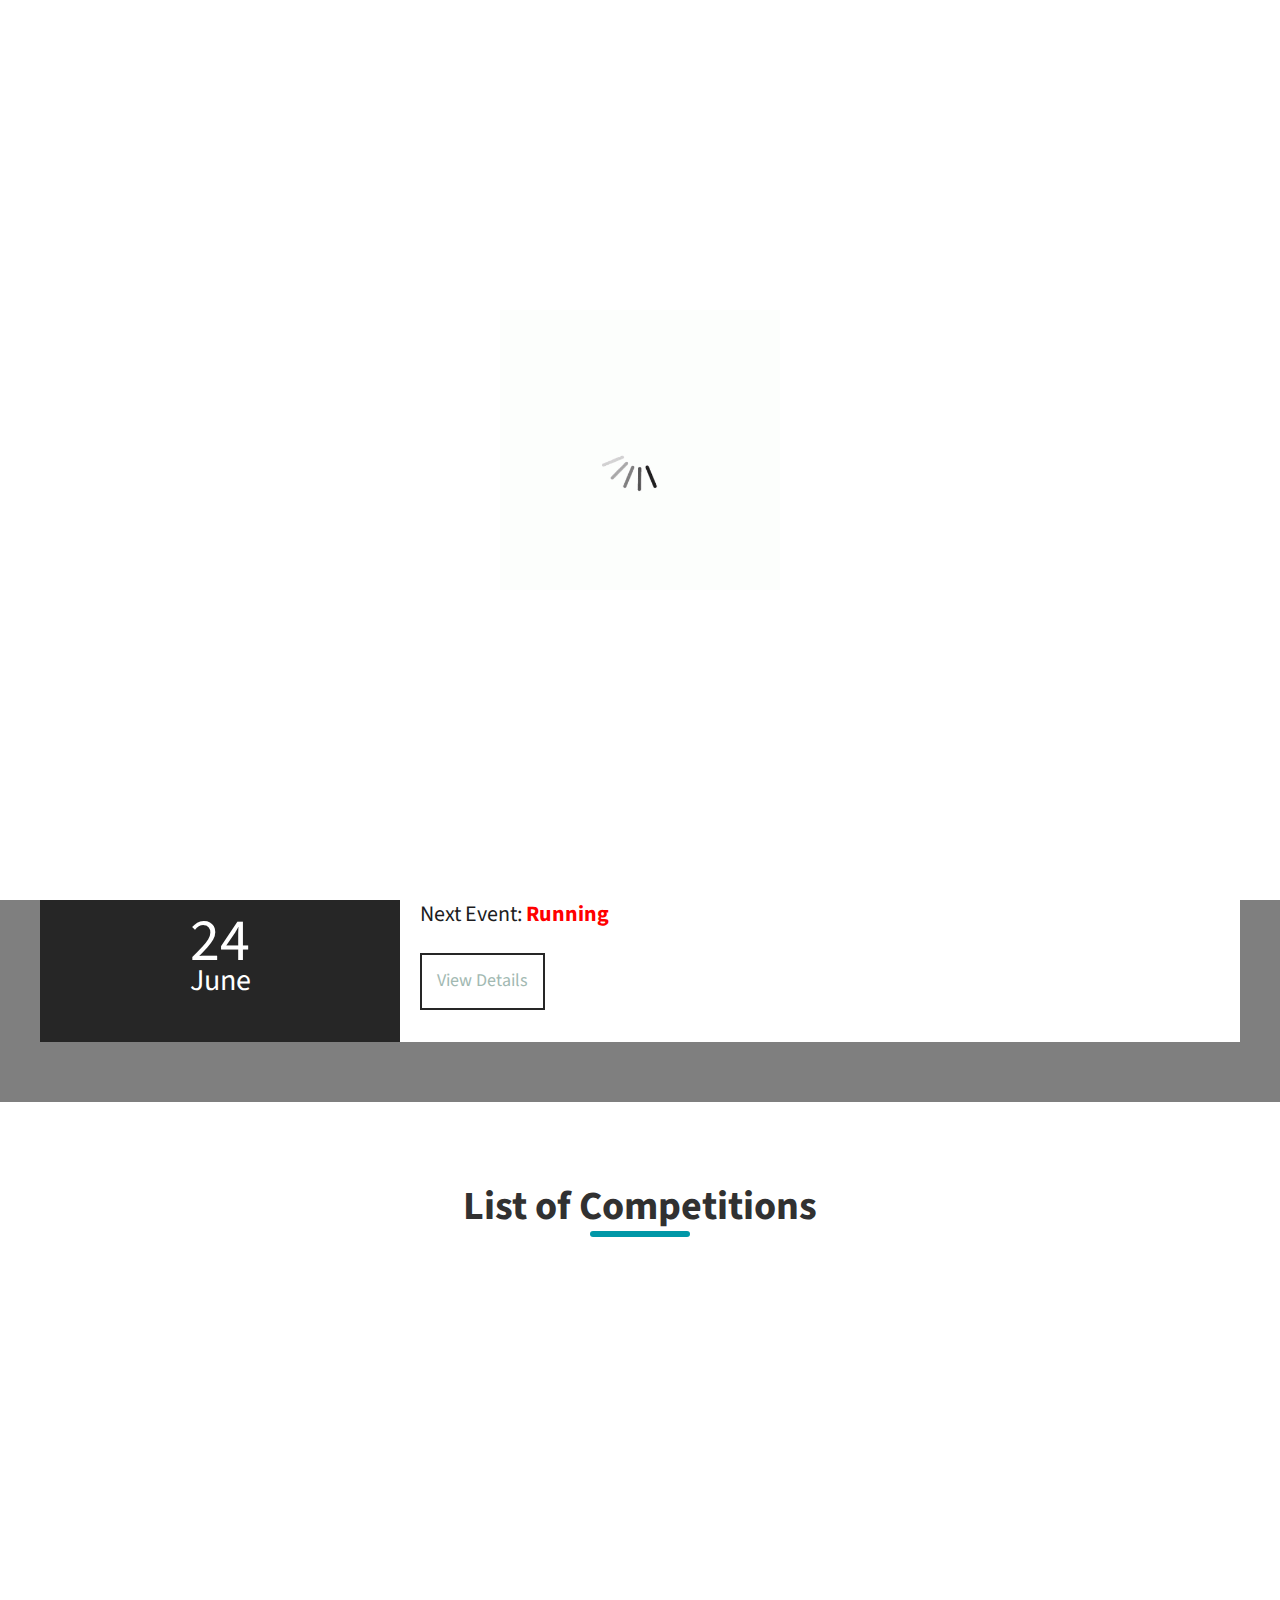
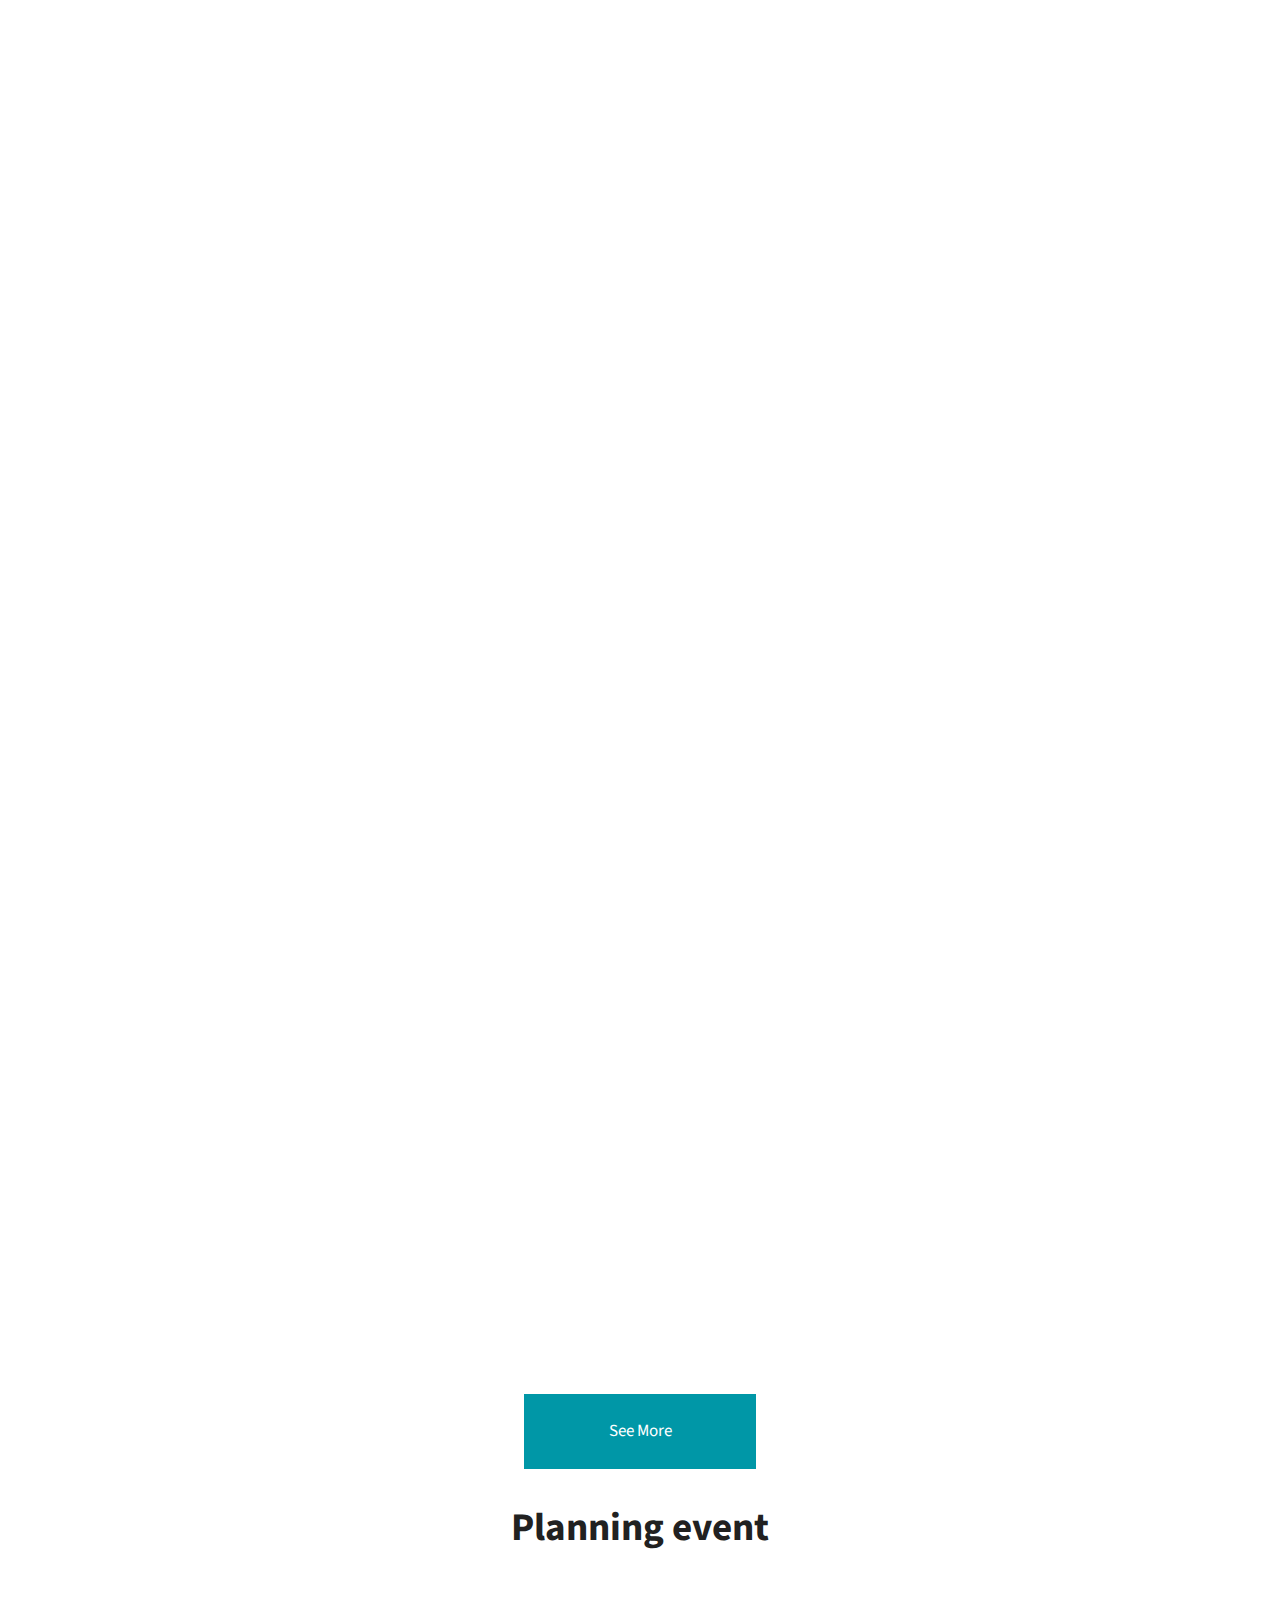
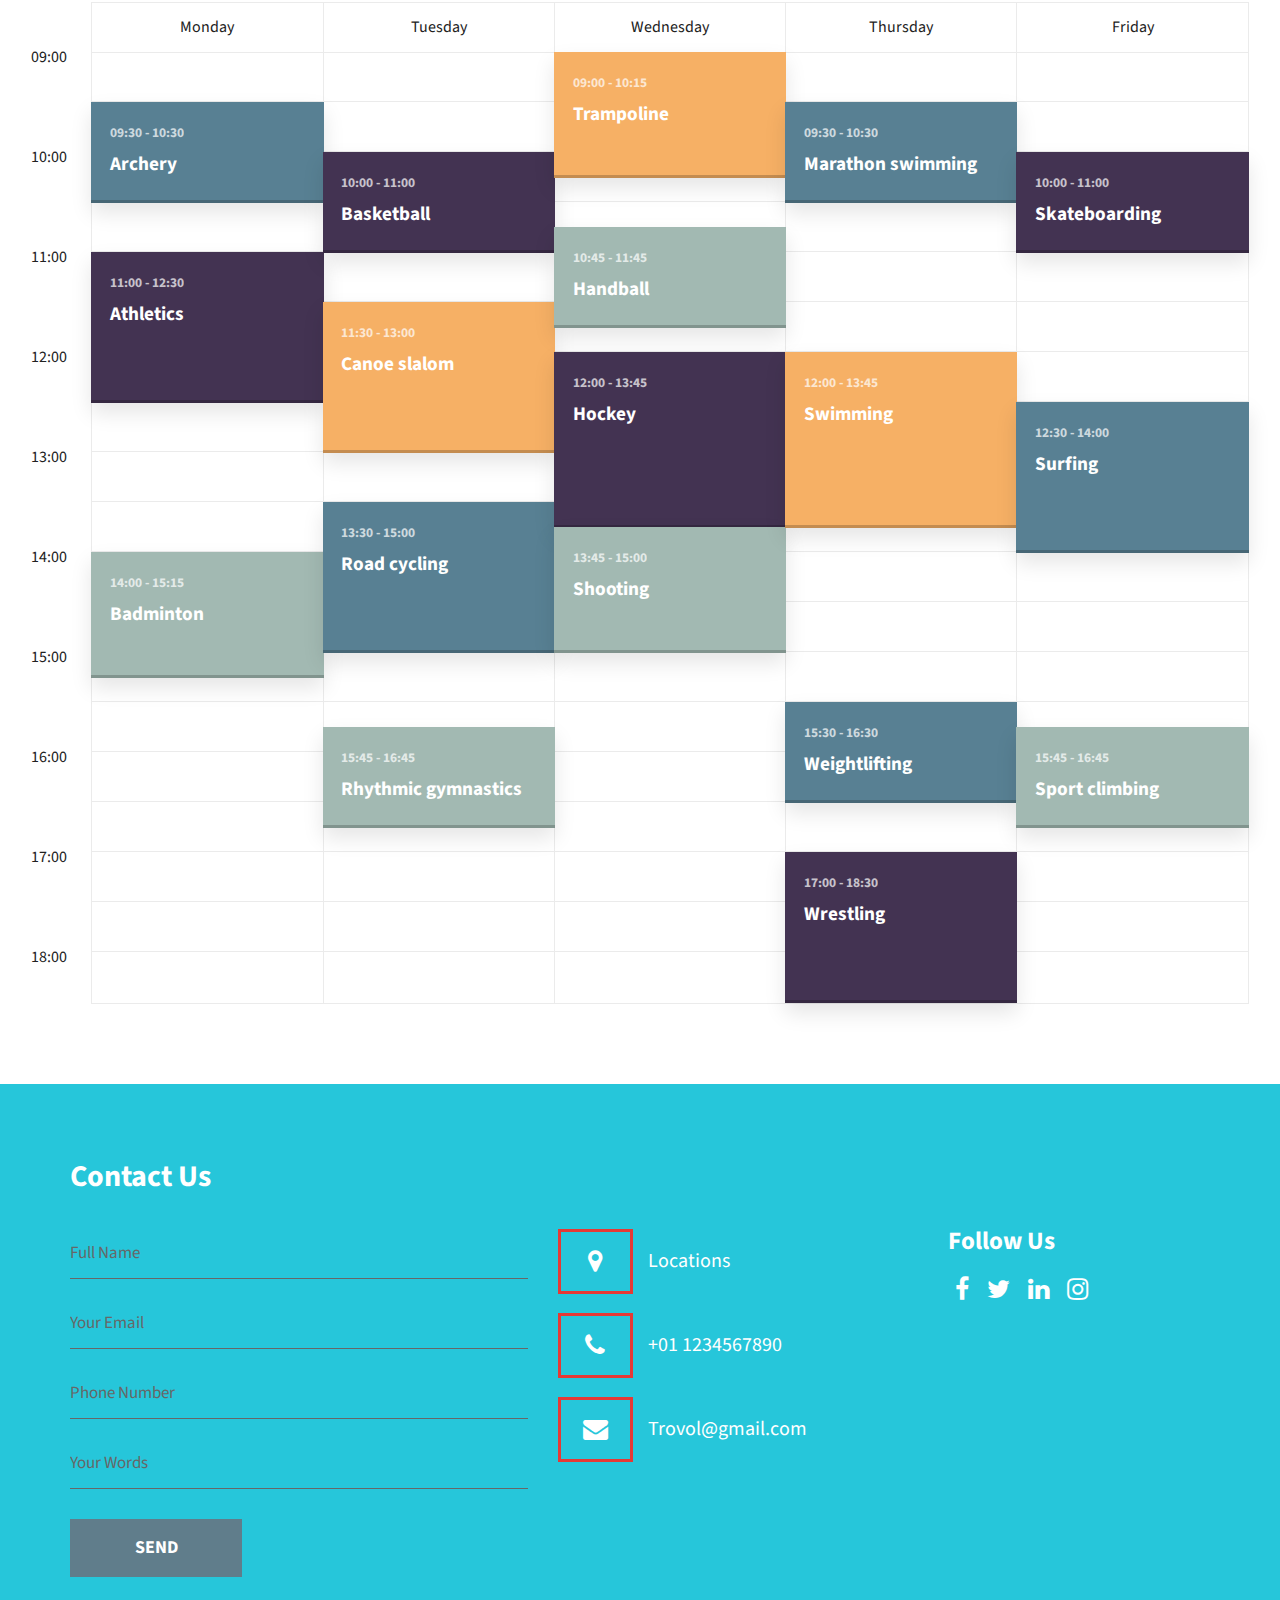
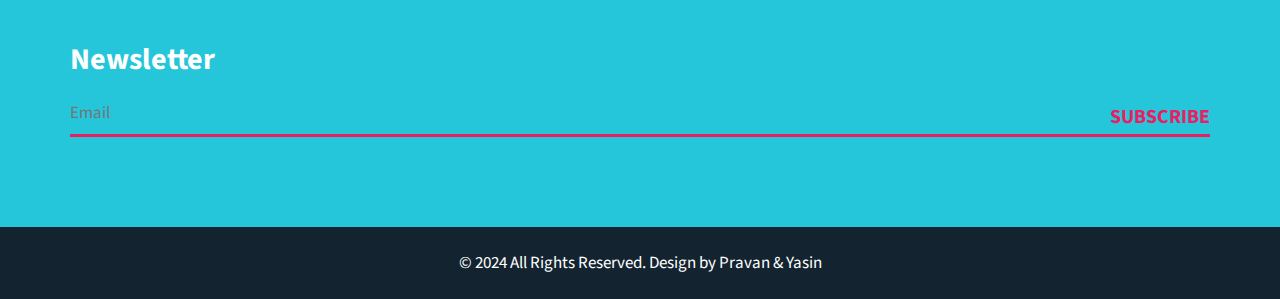
==== competition.html @ 150b9ef2 "New upload" ====
<!DOCTYPE html>
<html lang="en">
   <head>
      <!-- basic -->
      <meta charset="utf-8">
      <meta http-equiv="X-UA-Compatible" content="IE=edge">
      <!-- mobile metas -->
      <meta name="viewport" content="width=device-width, initial-scale=1">
      <meta name="viewport" content="initial-scale=1, maximum-scale=1">
      <!-- site metas -->
      <title>Trovol</title>
      <meta name="keywords" content="">
      <meta name="description" content="">
      <meta name="author" content="">
      <!-- bootstrap css -->
      <link rel="stylesheet" href="css/bootstrap.min.css">
      <!-- style css -->
      <link rel="stylesheet" href="css/mystyle.css">
      <!-- Responsive-->
      <link rel="stylesheet" href="css/responsive.css">
      <!-- fevicon -->
      <link rel="icon" href="images/fevicon.png" type="image/gif" />
      <!-- Tweaks for older IEs-->
      <link rel="stylesheet" href="https://netdna.bootstrapcdn.com/font-awesome/4.0.3/css/font-awesome.css">
      <link href="https://unpkg.com/aos@2.3.1/dist/aos.css" rel="stylesheet">
      <link rel="stylesheet" href="css/nice-select.css">
      <link rel="stylesheet" href="css/bootstrap-datepicker.min.css">
      <link rel="stylesheet" href="css/niceCountryInput.css">
	  <style>
	  section {
      display: grid;
      grid-gap: 0;
      grid-template-columns: 1fr 1fr;
      grid-template-rows: 1fr 1fr;
      grid-template-areas:
        "main main"
        "event event";
      background-image: url(https://image.lexica.art/full_webp/7791072e-0498-4615-9cf3-4a365e1f31ee);
      background-size: cover;
      background-position: center;
      min-height: 100vh;
    }
	</style>
	  <meta charset="UTF-8">
	  
  <meta name="viewport" content="width=device-width, initial-scale=1">
  <script>document.getElementsByTagName("html")[0].className += " js";</script>
  <link rel="stylesheet" href="assets/css/style.css">
  <title>Schedule Template | CodyHouse</title>
  
   <meta charset="utf-8">
    <meta name="viewport" content="width=device-width, initial-scale=1, shrink-to-fit=no">
    <meta name="description" content="">
    <meta name="author" content="">
    <link href="https://fonts.googleapis.com/css?family=Poppins:100,200,300,400,500,600,700,800,900&display=swap" rel="stylesheet">

    <title>PHPJabbers.com | Free Travel Agency Website Template</title>

    <!-- Bootstrap core CSS -->
    <link href="vendor/bootstrap/css/bootstrap.min.css" rel="stylesheet">

    <!-- Additional CSS Files -->
    <link rel="stylesheet" href="assets/css/fontawesome1.css">
    <link rel="stylesheet" href="assets/css/style1.css">
    <link rel="stylesheet" href="assets/css/owl1.css">
      <!--[if lt IE 9]>
      <script src="https://oss.maxcdn.com/html5shiv/3.7.3/html5shiv.min.js"></script>
      <script src="https://oss.maxcdn.com/respond/1.4.2/respond.min.js"></script><![endif]-->
	  <head>
<meta name="viewport" content="width=device-width, initial-scale=1">
<style>
p {
  text-align: center;
  font-size: 60px;
  margin-top: 0px;
}
.tuscany p {
    font-size: 16px; /* Adjust the font size as needed */
    line-height: 1.5; /* Adjust the line height as needed */
    margin-bottom: 10px; /* Adjust the bottom margin as needed */
}

</style>
</head>
   </head>
   <!-- body -->
   <body class="main-layout inner_page">
      <!-- loader  -->
      <div class="loader_bg">
         <div class="loader"><img src="images/loading.gif" alt="#"/></div>
      </div>
      <!-- end loader -->
      <!-- header -->
      <div class="header">
         <div class="top_header">
            <div class="container">
               <div class="row">
                  <div class="col-md-12">
                     <div class="select_main">
                        <div class="sign">
                           <div class="" style="width: 200px;" data-selectedcountry="US" data-showspecial="false" data-showflags="true" data-i18nall="All selected"
                              data-i18nnofilter="No selection" data-i18nfilter="Filter" data-onchangecallback="onChangeCallback" />
                           </div>
                           <span> <a href="javascript:void(0)"></a> </span>   
                        </div>
                        <ul class="top_infomation">
                           <li><img src="images/ti_call.png" alt="#"/>Call : +1234567890</li>
                           <li><img src="images/ti_mail.png" alt="#"/><a href="Javascript:void(0)"> Trovol@gmail.com</a></li>
                        </ul>
                     </div>
                  </div>
               </div>
            </div>
         </div>
         <div class="header_midil">
            <div class="container">
               <div class="row d_flex">
                  <div class=" col-md-2 col-sm-3 logo_section">
                     <div class="full">
                        <div class="center-desk">
                           <div class="logo">
                              <a href="index.html"><img src="images/logo.png" alt="#" /></a>
                           </div>
                        </div>
                     </div>
                  </div>
                  <div class="col-sm-9 col-md-8">
                     <nav class="navigation navbar navbar-expand-md navbar-dark ">
                        <button class="navbar-toggler" type="button" data-toggle="collapse" data-target="#navbarsExample04" aria-controls="navbarsExample04" aria-expanded="false" aria-label="Toggle navigation">
                        <span class="navbar-toggler-icon"></span>
                        </button>
                        <div class="collapse navbar-collapse" id="navbarsExample04">
                           <ul class="navbar-nav mr-auto">
                              <li class="nav-item">
                                 <a class="nav-link" href="index.html">Home</a>
                              </li>
                              <li class="nav-item">
                                 <a class="nav-link" href="hotels.html">Hotel</a>
                              </li>
                              <li class="nav-item active">
                                 <a class="nav-link" href="competition.html">Competition </a>
                              </li>
                              <li class="nav-item">
                                 <a class="nav-link" href="entertainment.html">Entertainment </a>
                              </li>
                              <li class="nav-item">
                                 <a class="nav-link" href="news.html">News</a>
                              </li>
                              <li class="nav-item">
                 <a class="nav-link" href="contact.html">Contact&nbsp;Us</a>
								   <li class="nav-item">
							     <a class="nav-link" href="loginn.html">Login</a>
								
                              </li>
                           </ul>
                        </div>
                     </nav>
                  </div>
                  <div class="col-md-2  d_none">
                     <ul class="email text_align_right">
                 
                     </ul>
                  </div>
               </div>
            </div>
         </div>
      </div>
      <!-- end header inner -->
      <!-- packages -->
	  <section>
  <div class="leftBox">
    <div class="content">
      <h1>Events And Shows<br><font color=white>A Show Like No Other, An Experience to Recall</font></h1>

    </div>
  </div>
  <div class="events">
    <ul>
    
<!-- First Countdown -->
<li>

        <div class="time">
          <h2>24<br><span>June</span></h2>
        </div>
        <div class="details">
          <h3>Next Event:<font color ="Red"><b> Cycling</b></font></h3>
          <p id="demo1"></p>
        <style>
    #demo1 {
        font-size: 24px; /* Adjust the size as needed */
        font-weight: bold; /* Make the text bold */
        color: #000080; /* Dark blue color */
    }
</style>

<script>
    // Set the date we're counting down to
    var countDownDate1 = new Date("Jan 5, 2024 15:37:25").getTime();

    // Update the count down every 1 second
    var x1 = setInterval(function () {
        // Get today's date and time
        var now = new Date().getTime();

        // Find the distance between now and the count down date
        var distance = countDownDate1 - now;

        // Time calculations for days, hours, minutes, and seconds
        var days = Math.floor(distance / (1000 * 60 * 60 * 24));
        var hours = Math.floor((distance % (1000 * 60 * 60 * 24)) / (1000 * 60 * 60));
        var minutes = Math.floor((distance % (1000 * 60 * 60)) / (1000 * 60));
        var seconds = Math.floor((distance % (1000 * 60)) / 1000);

        // Output the result in an element with id="demo1"
        document.getElementById("demo1").innerHTML = days + "d " + hours + "h " + minutes + "m " + seconds + "s ";

        // If the count down is over, write some text
        if (distance < 0) {
            clearInterval(x1);
            document.getElementById("demo1").innerHTML = "EXPIRED";
        }
    }, 1000);
</script>


          <a href="">View Details</a>
        </div>
        <div style="clear: both;"></div>
      </li>

      <!-- Second Countdown -->
      <li>
        <div class="time">
          <h2>24<br><span>June</span></h2>
        </div>
        <div class="details">
          <h3>Next Event:<font color ="Red"><b> Swimming</b></font></h3>
          <p id="demo2"></p>
         <style>
    #demo2 {
        font-size: 24px; /* Adjust the size as needed */
        font-weight: bold; /* Make the text bold */
        color: #000080; /* Dark blue color */
    }
</style>

<script>
    // Set the date we're counting down to
    var countDownDate2 = new Date("Jan 5, 2024 15:37:25").getTime();

    // Update the count down every 1 second
    var x2 = setInterval(function () {
        // Get today's date and time
        var now = new Date().getTime();

        // Find the distance between now and the count down date
        var distance = countDownDate2 - now;

        // Time calculations for days, hours, minutes, and seconds
        var days = Math.floor(distance / (1000 * 60 * 60 * 24));
        var hours = Math.floor((distance % (1000 * 60 * 60 * 24)) / (1000 * 60 * 60));
        var minutes = Math.floor((distance % (1000 * 60 * 60)) / (1000 * 60));
        var seconds = Math.floor((distance % (1000 * 60)) / 1000);

        // Output the result in an element with id="demo2"
        document.getElementById("demo2").innerHTML = days + "d " + hours + "h " + minutes + "m " + seconds + "s ";

        // If the count down is over, write some text
        if (distance < 0) {
            clearInterval(x2);
            document.getElementById("demo2").innerHTML = "EXPIRED";
        }
    }, 1000);
</script>

          <a href="">View Details</a>
        </div>
        <div style="clear: both;"></div>
      </li>

      <!-- Third Countdown -->
      <li>
        <div class="time">
          <h2>24<br><span>June</span></h2>
        </div>
        <div class="details">
          <h3>Next Event:<font color ="Red"><b> Running</b></font></h3>
          <p id="demo3"></p>
        <style>
    #demo3 {
        font-size: 24px; /* Adjust the size as needed */
        font-weight: bold; /* Make the text bold */
        color: #000080; /* Dark blue color */
    }
</style>

<script>
    // Set the date we're counting down to
    var countDownDate3 = new Date("Jan 5, 2024 15:37:25").getTime();

    // Update the count down every 1 second
    var x3 = setInterval(function () {
        // Get today's date and time
        var now = new Date().getTime();

        // Find the distance between now and the count down date
        var distance = countDownDate3 - now;

        // Time calculations for days, hours, minutes, and seconds
        var days = Math.floor(distance / (1000 * 60 * 60 * 24));
        var hours = Math.floor((distance % (1000 * 60 * 60 * 24)) / (1000 * 60 * 60));
        var minutes = Math.floor((distance % (1000 * 60 * 60)) / (1000 * 60));
        var seconds = Math.floor((distance % (1000 * 60)) / 1000);

        // Output the result in an element with id="demo3"
        document.getElementById("demo3").innerHTML = days + "d " + hours + "h " + minutes + "m " + seconds + "s ";

        // If the count down is over, write some text
        if (distance < 0) {
            clearInterval(x3);
            document.getElementById("demo3").innerHTML = "EXPIRED";
        }
    }, 1000);
</script>

          <a href="">View Details</a>
        </div>
        <div style="clear: both;"></div>
      </li>
    </ul>
  </div>

</body>
</html>
          
          
        </div>
        <div style="clear: both;"></div>
      </li>
    </ul>
  </div>
</section>
	  
	  
	  
	  
      <div class="packages">
         <div class="container">
            <div class="row">
               <div class="col-md-12">
                  <div class="titlepage text_align_center ">
                     <h2>List of Competitions</h2>
                  </div>
               </div>
            </div>
            <div class="row">
               <div class=" col-md-6">
                  <div id="ho_img" class="packages_box" data-aos="fade-right" >
                     <figure><img src="images1/packag1.jpg" alt="#"/></figure>
                     <div class="tuscany">
                        <div class="tusc text_align_left">
                           <div class="italy">
                              <h3>Boxing</h3>
                              <span><img src="images/loca.png" alt="#"/>16 Av. Hoche, 75008 Paris, France</span>
                           </div>
                           <div class="italy_right">
                              <h3>Price</h3>
                              <span>$500</span>
                           </div>
                        </div>
                        <p>Boxing is a captivating Olympic sport that showcases the essence of strength, skill, and strategy. Competitors in various weight classes face off in the ring, aiming to outclass their opponents with precise punches, defensive prowess, and ringcraft. Olympic boxing emphasizes fair play, sportsmanship, and adherence to the rules, creating an electrifying atmosphere for spectators worldwide. As one of the oldest Olympic disciplines, boxing continues to be a thrilling and iconic component of the Games, celebrating the artistry and athleticism of its participants.</p>
                        <div class="tusc">
                           <a class="read_more" href="Javascript:void(0)">Read More</a>
                           <a class="read_more" href="Javascript:void(0)">Book Now</a>
                        </div>
                     </div>
                  </div>
               </div>
               <div class=" col-md-6">
                  <div id="ho_img" class="packages_box" data-aos="fade-left">
                     <figure><img src="images1/packag2.jpg" alt="#"/></figure>
                     <div class="tuscany">
                        <div class="tusc text_align_left">
                           <div class="italy">
                              <h3>Volleyball</h3>
                              <span><img src="images/loca.png" alt="#"/>Gymnase, 12 Rue Lobineau, 75006 Paris, France</span>
                           </div>
                           <div class="italy_right">
                              <h3>Price</h3>
                              <span>$500</span>
                           </div>
                        </div>
                        <p><font size="3">The volleyball event at the Paris 2024 Olympics promises to be a thrilling showcase of athleticism, teamwork, and intense competition. As one of the most popular and dynamic sports in the Olympic program, volleyball attracts top-notch athletes from around the world, all vying for the prestigious gold medal.The venue for volleyball in Paris 2024 will likely be a state-of-the-art facility designed to accommodate the fast-paced and high-energy nature of the sport.This will be fun and exciting for you and your family to enjoy. </font></p>
                        <div class="tusc">
                           <a class="read_more" href="Javascript:void(0)">Read More</a>
                           <a class="read_more" href="Javascript:void(0)">Book Now</a>
                        </div>
                     </div>
                  </div>
               </div>
               <div class=" col-md-6">
                  <div id="ho_img" class="packages_box" data-aos="fade-right" >
                     <figure><img src="images1/packag3.jpg" alt="#"/></figure>
                     <div class="tuscany">
                        <div class="tusc text_align_left">
                           <div class="italy">
                              <h3>Judo</h3>
                              <span><img src="images/loca.png" alt="#"/> 21-23 Rue de l'Amiral Roussin, 75015 Paris,<br> France
                              </span>
                           </div>
                           <div class="italy_right">
                              <h3>Price</h3>
                              <span>$500</span>
                           </div>
                        </div>
                        <p><font size="5">The Judo competition at the Paris 2024 Olympics is set to captivate audiences with its thrilling combination of skill, strategy, and explosive athleticism. Held at a prestigious venue, judo, a martial art that originated in Japan, will bring together the world's top judokas to compete for Olympic glory.Athletes will showcase their mastery of throws, grappling techniques, and ground control as they aim to score decisive victories over their opponents. The weight classes will add an element of diversity, ensuring that competitors of various sizes and strengths can showcase their expertise in this dynamic sport.</font></p>
                        <div class="tusc">
                           <a class="read_more" href="Javascript:void(0)">Read More</a>
                           <a class="read_more" href="Javascript:void(0)">Book Now</a>
                        </div>
                     </div>
                  </div>
               </div>
               <div class=" col-md-6">
                  <div id="ho_img" class="packages_box" data-aos="fade-left">
                     <figure><img src="images1/packag4.jpg" alt="#"/></figure>
                     <div class="tuscany">
                        <div class="tusc text_align_left">
                           <div class="italy">
                              <h3>Sailing</h3>
                              <span><img src="images/loca.png" alt="#"/> Galion 4 Av. de Friedland, 75008 Paris,<br> France</span>
                           </div>
                           <div class="italy_right">
                              <h3>Price</h3>
                              <span>$500</span>
                           </div>
                        </div>
                        <p><font size="5">The sailing events at the Paris 2024 Olympics promise to be a breathtaking display of skill, strategy, and sheer athleticism as sailors from around the world compete on the waters of one of the most iconic cities. The location for the sailing competitions, likely in the scenic waters near Paris, will provide a stunning backdrop for the sport.Athletes will navigate a series of races and challenges, showcasing their mastery of wind and water. The diverse sailing classes, such as dinghies, keelboats, and windsurfers, will bring a variety of skills to the forefront, emphasizing the versatility and expertise of the participating sailors.</font></p>
                        <div class="tusc">
                           <a class="read_more" href="Javascript:void(0)">Read More</a>
                           <a class="read_more" href="Javascript:void(0)">Book Now</a>
                        </div>
                     </div>
                  </div>
               </div>
               <div class="col-md-12">
                  <a class="read_more" href="Javascript:void(0)">See More</a>
               </div>
            </div>
         </div>
      </div>
	  <body>
  <header class="cd-main-header text-center flex flex-column flex-center">
   

<br>
    <h1 class="text-xl">Planning event</h1>
  </header>

  <div class="cd-schedule cd-schedule--loading margin-top-lg margin-bottom-lg js-cd-schedule">
    <div class="cd-schedule__timeline">
      <ul>
        <li><span>09:00</span></li>
        <li><span>09:30</span></li>
        <li><span>10:00</span></li>
        <li><span>10:30</span></li>
        <li><span>11:00</span></li>
        <li><span>11:30</span></li>
        <li><span>12:00</span></li>
        <li><span>12:30</span></li>
        <li><span>13:00</span></li>
        <li><span>13:30</span></li>
        <li><span>14:00</span></li>
        <li><span>14:30</span></li>
        <li><span>15:00</span></li>
        <li><span>15:30</span></li>
        <li><span>16:00</span></li>
        <li><span>16:30</span></li>
        <li><span>17:00</span></li>
        <li><span>17:30</span></li>
        <li><span>18:00</span></li>
      </ul>
    </div> <!-- .cd-schedule__timeline -->
  
    <div class="cd-schedule__events">
      <ul>
        <li class="cd-schedule__group">
          <div class="cd-schedule__top-info"><span>Monday</span></div>
  
          <ul>
            <li class="cd-schedule__event">
              <a data-start="09:30" data-end="10:30" data-content="event-abs-circuit" data-event="event-1" href="#0">
                <em class="cd-schedule__name">Archery</em>
              </a>
            </li>
  
            <li class="cd-schedule__event">
              <a data-start="11:00" data-end="12:30" data-content="event-rowing-workout" data-event="event-2" href="#0">
                <em class="cd-schedule__name">Athletics</em>
              </a>
            </li>
  
            <li class="cd-schedule__event">
              <a data-start="14:00" data-end="15:15"  data-content="event-yoga-1" data-event="event-3" href="#0">
                <em class="cd-schedule__name">Badminton</em>
              </a>
            </li>
          </ul>
        </li>
  
        <li class="cd-schedule__group">
          <div class="cd-schedule__top-info"><span>Tuesday</span></div>
  
          <ul>
            <li class="cd-schedule__event">
              <a data-start="10:00" data-end="11:00"  data-content="event-rowing-workout" data-event="event-2" href="#0">
                <em class="cd-schedule__name"> Basketball</em>
              </a>
            </li>
  
            <li class="cd-schedule__event">
              <a data-start="11:30" data-end="13:00"  data-content="event-restorative-yoga" data-event="event-4" href="#0">
                <em class="cd-schedule__name">Canoe slalom</em>
              </a>
            </li>
  
            <li class="cd-schedule__event">
              <a data-start="13:30" data-end="15:00" data-content="event-abs-circuit" data-event="event-1" href="#0">
                <em class="cd-schedule__name">Road cycling</em>
              </a>
            </li>
  
            <li class="cd-schedule__event">
              <a data-start="15:45" data-end="16:45"  data-content="event-yoga-1" data-event="event-3" href="#0">
                <em class="cd-schedule__name">Rhythmic gymnastics</em>
              </a>
            </li>
          </ul>
        </li>
  
        <li class="cd-schedule__group">
          <div class="cd-schedule__top-info"><span>Wednesday</span></div>
  
          <ul>
            <li class="cd-schedule__event">
              <a data-start="09:00" data-end="10:15" data-content="event-restorative-yoga" data-event="event-4" href="#0">
                <em class="cd-schedule__name">Trampoline</em>
              </a>
            </li>
  
            <li class="cd-schedule__event">
              <a data-start="10:45" data-end="11:45" data-content="event-yoga-1" data-event="event-3" href="#0">
                <em class="cd-schedule__name">Handball</em>
              </a>
            </li>
  
            <li class="cd-schedule__event">
              <a data-start="12:00" data-end="13:45"  data-content="event-rowing-workout" data-event="event-2" href="#0">
                <em class="cd-schedule__name">Hockey</em>
              </a>
            </li>
  
            <li class="cd-schedule__event">
              <a data-start="13:45" data-end="15:00" data-content="event-yoga-1" data-event="event-3" href="#0">
                <em class="cd-schedule__name">Shooting</em>
              </a>
            </li>
          </ul>
        </li>
  
        <li class="cd-schedule__group">
          <div class="cd-schedule__top-info"><span>Thursday</span></div>
  
          <ul>
            <li class="cd-schedule__event">
              <a data-start="09:30" data-end="10:30" data-content="event-abs-circuit" data-event="event-1" href="#0">
                <em class="cd-schedule__name">Marathon swimming</em>
              </a>
            </li>
  
            <li class="cd-schedule__event">
              <a data-start="12:00" data-end="13:45" data-content="event-restorative-yoga" data-event="event-4" href="#0">
                <em class="cd-schedule__name">Swimming</em>
              </a>
            </li>
  
            <li class="cd-schedule__event">
              <a data-start="15:30" data-end="16:30" data-content="event-abs-circuit" data-event="event-1" href="#0">
                <em class="cd-schedule__name"> Weightlifting</em>
              </a>
            </li>
  
            <li class="cd-schedule__event">
              <a data-start="17:00" data-end="18:30"  data-content="event-rowing-workout" data-event="event-2" href="#0">
                <em class="cd-schedule__name">Wrestling</em>
              </a>
            </li>
          </ul>
        </li>
  
        <li class="cd-schedule__group">
          <div class="cd-schedule__top-info"><span>Friday</span></div>
  
          <ul>
            <li class="cd-schedule__event">
              <a data-start="10:00" data-end="11:00"  data-content="event-rowing-workout" data-event="event-2" href="#0">
                <em class="cd-schedule__name">Skateboarding</em>
              </a>
            </li>
  
            <li class="cd-schedule__event">
              <a data-start="12:30" data-end="14:00" data-content="event-abs-circuit" data-event="event-1" href="#0">
                <em class="cd-schedule__name">Surfing</em>
              </a>
            </li>
  
            <li class="cd-schedule__event">
              <a data-start="15:45" data-end="16:45"  data-content="event-yoga-1" data-event="event-3" href="#0">
                <em class="cd-schedule__name">Sport climbing</em>
              </a>
            </li>
          </ul>
        </li>
      </ul>
    </div>
  
    <div class="cd-schedule-modal">
      <header class="cd-schedule-modal__header">
        <div class="cd-schedule-modal__content">
          <span class="cd-schedule-modal__date"></span>
          <h3 class="cd-schedule-modal__name"></h3>
        </div>
  
        <div class="cd-schedule-modal__header-bg"></div>
      </header>
  
      <div class="cd-schedule-modal__body">
        <div class="cd-schedule-modal__event-info"></div>
        <div class="cd-schedule-modal__body-bg"></div>
      </div>
  
      <a href="#0" class="cd-schedule-modal__close text-replace">Close</a>
    </div>
  
    <div class="cd-schedule__cover-layer"></div>
  </div> <!-- .cd-schedule -->

  <script src="assets/js/util.js"></script> <!-- util functions included in the CodyHouse framework -->
  <script src="assets/js/main.js"></script>
</body>
</html>
      <!-- end packages -->
      <!--  footer -->
      <footer>
         <div class="footer">
            <div class="container">
               <div class="row">
                  <div class="col-md-12 ">
                     <div class="letter text_align_left">
                        <h2>Contact Us</h2>
                     </div>
                  </div>
                  <div class="col-md-5">
                     <form id="request" class="main_form">
                        <div class="row">
                           <div class="col-md-12 ">
                              <input class="cont_in" placeholder="Full Name" type="type" name=" Name"> 
                           </div>
                           <div class="col-md-12">
                              <input class="cont_in" placeholder="Your Email" type="type" name="Email"> 
                           </div>
                           <div class="col-md-12">
                              <input class="cont_in" placeholder="Phone Number" type="type" name="Phone Number">                          
                           </div>
                           <div class="col-md-12">
                              <input class="cont_in" placeholder="Your Words" type="type" name="Words"> 
                           </div>
                           <div class="col-md-12">
                              <button class="send_btnt">Send</button>
                           </div>
                        </div>
                     </form>
                  </div>
                  <div class="col-md-4 ">
                     <ul class="conta">
                        <li><i class="fa fa-map-marker" aria-hidden="true"></i>Locations 
                        </li>
                        <li><i class="fa fa-phone" aria-hidden="true"></i>+01 1234567890</li>
                        <li> <i class="fa fa-envelope" aria-hidden="true"></i><a href="Javascript:void(0)"> Trovol@gmail.com</a></li>
                     </ul>
                  </div>
                  <div class="col-md-3">
                     <div class="follow text_align_left">
                        <h3>Follow Us</h3>
                        <ul class="social_icon ">
                           <li><a href="Javascript:void(0)"><i class="fa fa-facebook" aria-hidden="true"></i></a></li>
                           <li><a href="Javascript:void(0)"><i class="fa fa-twitter" aria-hidden="true"></i></a></li>
                           <li><a href="Javascript:void(0)"><i class="fa fa-linkedin" aria-hidden="true"></i></a></li>
                           <li><a href="Javascript:void(0)"><i class="fa fa-instagram" aria-hidden="true"></i></a></li>
                        </ul>
                     </div>
                  </div>
                  <div class="col-md-12">
                     <div class="follow letter text_align_left">
                        <h3>Newsletter</h3>
                        <form class="form_subscri">
                           <input class="newsl" placeholder="Email" type="text" name="Email">
                           <button class="subsci_btn">subscribe</button>
                        </form>
                     </div>
                  </div>
               </div>
            </div>
            <div class="copyright">
               <div class="container">
                  <div class="row">
                     <div class="col-md-12">
                        <p>© 2024 All Rights Reserved. Design by <a href=""> Pravan & Yasin</a></p>
                     </div>
                  </div>
               </div>
            </div>
         </div>
      </footer>
      <!-- end footer -->
      <!-- Javascript files-->
      <script src="js/jquery.min.js"></script>
      <script src="js/bootstrap.bundle.min.js"></script>
      <script src="js/jquery-3.0.0.min.js"></script>
      <script src="js/jquery.nice-select.min.js"></script>
      <!-- sidebar -->
      <script src="https://unpkg.com/aos@2.3.1/dist/aos.js"></script>
      <script src="js/bootstrap-datepicker.min.js"></script>
      <script src="js/niceCountryInput.js"></script>
      <script src="js/custom.js"></script>
      <script>  AOS.init();</script>
   </body>
</html>
---- css/mystyle.css ----
/*--------------------------------------------------------------------- 
File Name: style.css 
---------------------------------------------------------------------*/


/*--------------------------------------------------------------------- 
import Fonts -
--------------------------------------------------------------------*/

@import url('https://fonts.googleapis.com/css?family=Poppins:100,100i,200,200i,300,300i,400,400i,500,500i,600,600i,700,700i,800,800i,900,900i');
@import url('https://fonts.googleapis.com/css?family=Roboto:300,400,500,700,900&display=swap');
@import url('https://fonts.googleapis.com/css?family=Raleway:400,500,600,700,800,900&display=swap');

/*****---------------------------------------- 1) 
 2) font-family: 'Poppins', sans-serif;
 ----------------------------------------*****/


/*--------------------------------------------------------------------- 
import Files 
---------------------------------------------------------------------*/

@import url(normalize.css);
@import url(icomoon.css);
@import url(font-awesome.min.css);
@import url(nice-select.css);

/*--------------------------------------------------------------------- 
basic 
---------------------------------------------------------------------*/

* {
    box-sizing: border-box !important;
}

.container {
    max-width: 1170px;
}

html {
    scroll-behavior: smooth;
    overflow-x: hidden;
}

body {
    color: #666666;
    font-size: 14px;
    font-family: 'Roboto', sans-serif;
    line-height: 1.80857;
    font-weight: normal;
    overflow-x: hidden;
}

a {
    color: #1f1f1f;
    text-decoration: none !important;
    outline: none !important;
    -webkit-transition: all .3s ease-in-out;
    -moz-transition: all .3s ease-in-out;
    -ms-transition: all .3s ease-in-out;
    -o-transition: all .3s ease-in-out;
    transition: all .3s ease-in-out;
}

h1,
h2,
h3,
h4,
h5,
h6 {
    letter-spacing: 0;
    font-weight: normal;
    position: relative;
    padding: 0;
    font-weight: normal;
    line-height: normal;
    color: #ff7043;
    margin: 0
}

h1 {
    font-size: 24px;
}

h2 {
    font-size: 22px;
}

h3 {
    font-size: 18px;
}

h4 {
    font-size: 16px
}

h5 {
    font-size: 14px
}

h6 {
    font-size: 13px
}

*,
*::after,
*::before {
    -webkit-box-sizing: border-box;
    -moz-box-sizing: border-box;
    box-sizing: border-box;
}

h1 a,
h2 a,
h3 a,
h4 a,
h5 a,
h6 a {
    color: #212121;
    text-decoration: none!important;
    opacity: 1
}

button:focus {
    outline: none;
}

ul,
li,
ol {
    margin: 0px;
    padding: 0px;
    list-style: none;
}

p {
    margin: 0px;
    font-weight: 400;
    font-size: 17px;
    line-height: 24px;
}

a {
    color: #222222;
    text-decoration: none;
    outline: none !important;
}

a,
.btn {
    text-decoration: none !important;
    outline: none !important;
    -webkit-transition: all .3s ease-in-out;
    -moz-transition: all .3s ease-in-out;
    -ms-transition: all .3s ease-in-out;
    -o-transition: all .3s ease-in-out;
    transition: all .3s ease-in-out;
}

img {
    max-width: 100%;
    height: auto;
}

 :focus {
    outline: 0;
}

.btn-custom {
    margin-top: 20px;
    background-color: transparent !important;
    border: 2px solid #ddd;
    padding: 12px 40px;
    font-size: 16px;
}

.lead {
    font-size: 18px;
    line-height: 30px;
    color: #767676;
    margin: 0;
    padding: 0;
}

.form-control:focus {
    border-color: #ffffff !important;
    box-shadow: 0 0 0 .2rem rgba(255, 255, 255, .25);
}

.navbar-form input {
    border: none !important;
}

.badge {
    font-weight: 500;
}

blockquote {
    margin: 20px 0 20px;
    padding: 30px;
}

button {
    border: 0;
    margin: 0;
    padding: 0;
    cursor: pointer;
}

.full {
    float: left;
    width: 100%;
}

.full {
    width: 100%;
    float: left;
    margin: 0;
    padding: 0;
}

.titlepage {
    padding-bottom: 40px;
}

.titlepage h2 {
    font-size: 40px;
    color: #313131;
    line-height: 40px;
    font-weight: bold;
    padding: 0;
    display: inline-block;
}

.titlepage h2::before {
    position: absolute;
    content: "";
    width: 100px;
    height: 6px;
    background: #0097a7;
    border-radius: 10px;
    margin: 0 auto;
    left: 0;
    right: 0;
    bottom: 0px;
}

.d_flex {
    display: flex;
    align-items: center;
    flex-wrap: wrap;
}

.read_more {
    font-size: 17px;
    background: #0097a7;
    max-width: 232px;
    width: 100%;
    transition: ease-in all 0.5s;
    color: #fff;
    display: block;
    height: 75px;
    line-height: 75px;
    margin: 0 auto;
    text-align: center;
}

.read_more:hover {
    background: #e91e63;
    color: #fff;
}

.text_align_left {
    text-align: left;
}

.text_align_right {
    text-align: right;
}

.text_align_center {
    text-align: center;
}

.img_responsive {
    max-width: 100%;
}


/**-- heading section --**/


/*---------------------------- preloader area ----------------------------*/

.loader_bg {
    position: fixed;
    z-index: 9999999;
    background: #fff;
    width: 100%;
    height: 100%;
}

.loader {
    height: 100%;
    width: 100%;
    position: absolute;
    left: 0;
    top: 0;
    display: flex;
    justify-content: center;
    align-items: center;
}

.loader img {
    width: 280px;
}


/*-- header --*/

.header {
    width: 100%;
    position: absolute;
}

.top_header {
    background: #0097a7;
    display: flex;
    align-items: center;
    height: 54px;
    line-height: 54px;
}

.select_main {
    display: flex;
    justify-content: space-between;
}

.se_flag .niceCountryInputMenu {
    background: transparent !important;
    border: inherit;
    display: flex;
    align-items: center;
}

.se_flag .niceCountryInputMenuDefaultText {
    overflow: inherit;
    width: 170px;
}

.se_flag .niceCountryInputMenuFilter input {
    display: none;
}

.se_flag .niceCountryInputMenuDropdownContent {
    position: absolute;
    border: inherit;
    background: #fff;
    z-index: 999;
}

.se_flag .niceCountryInputMenu a {
    color: #fff !important;
    display: flex;
    align-items: center;
    flex-wrap: wrap;
    font-size: 16px;
}

.se_flag .niceCountryInputMenuDropdown span {
    color: #fff;
}

.sign {
    display: flex;
    align-items: center;
}

.sign span a {
    color: #fff !important;
}

ul.top_infomation {
    text-align: right;
}

ul.top_infomation li {
    display: inline-block;
    font-family: 'Poppins', sans-serif;
    font-size: 15px;
    color: #fff;
}

ul.top_infomation li {
    padding-right: 20px;
}

ul.top_infomation li:last-child {
    padding-right: 0;
}

ul.top_infomation li img {
    padding-right: 5px;
}

ul.top_infomation li a {
    color: #fff;
}

ul.top_infomation li a:hover {
    color: #fff;
}

.header_midil {
    width: 100%;
    height: 125px;
    padding: 40px 30px;
}

.navigation.navbar {
    padding: 0;
    text-align: center;
}

.navigation .navbar-nav.mr-auto li {
    display: flex;
    align-items: center;
}

.navigation.navbar-dark .navbar-nav .nav-link {
    margin: 0px 28px;
    color: #fff;
    font-size: 17px;
    line-height: 25px;
    font-weight: 400;
    border-radius: 0px;
    text-transform: uppercase;
    padding: 0;
    border-bottom: #73bd2400 solid 4px;
    cursor: pointer;
}

.navigation.navbar-dark .navbar-nav .nav-link:focus,
.navigation.navbar-dark .navbar-nav .nav-link:hover {
    color: #efc600;
    border-bottom: #0097a7 solid 4px;
}

.navigation.navbar-dark .navbar-nav .active>.nav-link,
.navigation.navbar-dark .navbar-nav .nav-link.active,
.navigation.navbar-dark .navbar-nav .nav-link.show,
.navigation.navbar-dark .navbar-nav .show>.nav-link {
    color: #efc600;
    border-bottom: #0097a7 solid 4px;
}

.di_no {
    display: none;
}

ul.email {
    text-align: center;
    display: flex;
    justify-content: space-between;
}

ul.email li i {
    color: #fff;
    font-size: 19px;
}


/** end header **/


/** banner section **/

.full_bg {
    background: url(../gif/olympic.gif);
    height: 100vh;
    width: 100%; /* Add this line to make the background cover the entire width */
    background-size: cover;
    background-position: center;
    background-repeat: no-repeat;
    padding: 20px 0;
    object-fit: cover; /* Add this line to maintain the aspect ratio and cover the entire container */
}


.slider_main {
    padding-top: 9%;
}

.relative {
    position: inherit;
    left: 0;
    right: 0;
    text-align: center;
    position: inherit;
}

.carousel-item {
    height: 100%;
    width: 100%;
}

.board h1 {
    font-size: 80px;
    line-height: 80px;
    color: #fff;
    font-weight: bold;
    text-transform: uppercase;
    font-style: italic;
}

.board p {
    color: #fff;
    padding: 50px 0 60px 0;
    font-weight: 500;
}

.board .read_more {
    display: inline-block;
    text-transform: uppercase;
    background: #fff;
    color: #e91e63;
    font-weight: 500;
}

.board .read_more:hover {
    background: #8e24aa;
    color: #fff;
}

.slider_main .carousel-indicators {
    display: none;
}

#carouselExampleIndicators .carousel-control-prev,
#carouselExampleIndicators .carousel-control-next {
    width: 61px;
    height: 61px;
    background-color: transparent;
    color: ##ffffff;
    font-size: 35px;
    opacity: 1;
    top: 40%;
    box-shadow: 0 0 65px rgba(30, 30, 30, 0.24);
    z-index: 999;
    border-radius: 50px;
    border: #43e6c2 solid 2px;
}

#carouselExampleIndicators .carousel-control-prev {
    left: 0%;
}

#carouselExampleIndicators .carousel-control-next {
    right: 0;
}

#carouselExampleIndicators .carousel-control-next:focus,
#carouselExampleIndicators .carousel-control-next:hover,
#carouselExampleIndicators .carousel-control-prev:focus,
#carouselExampleIndicators .carousel-control-prev:hover {
    color: #fff;
}


/** end banner section **/


/** our_packages **/

.our_packages {
    border-top: #0097a7 solid 125px;
}

.our_packages .titlepage {
    padding-bottom: 20px;
}

.table_form {
    background: #fff;
    margin-top: -170px;
    padding: 30px 70px 0 70px;
    box-shadow: 0 0 19px rgba(30, 30, 30, 0.09);
}

.table_form .titlepage h3 {
    padding-bottom: 10px;
    color: #e91e63;
    font-size: 20px;
    font-weight: 400;
    text-transform: uppercase;
}

label {
    color: #626262;
    font-size: 17px;
}

.datepicker-days {
    padding: 20px;
}

.contactus {
    border: #0097a7 solid 3px;
    width: 100%;
    padding: 0px 25px;
    background: #fff;
    color: #afafaf;
    font-size: 17px;
    font-weight: 400;
    box-shadow: inherit;
    height: 45px;
    margin-bottom: 30px;
}

.table_form .nice-select {
    background-color: #fff;
    font-weight: 400;
    width: 100% !important;
    line-height: 45px !important;
    text-transform: uppercase;
}

.contactus.nice-select::after {
    border-bottom: 3px solid #bdbdbd;
    border-right: 3px solid #bdbdbd;
    content: '';
    display: block;
    height: 12px;
    pointer-events: none;
    position: absolute;
    right: 18px;
    top: 45%;
    -webkit-transform-origin: 66% 66%;
    -ms-transform-origin: 66% 66%;
    transform-origin: 66% 66%;
    -webkit-transform: rotate(45deg);
    -ms-transform: rotate(45deg);
    transform: rotate(45deg);
    -webkit-transition: all 0.15s ease-in-out;
    transition: all 0.15s ease-in-out;
    width: 12px;
}

.send_btn {
    background: #0097a7;
    font-weight: 500;
    font-size: 17px;
    width: 100%;
    max-width: 330px;
    color: #fff;
    height: 51px;
    line-height: 51px;
    transition: ease-in all 0.5s;
    text-transform: uppercase;
    margin: 0 auto;
    margin-top: 20px;
    display: block;
}

.send_btn:hover {
    background: #e91e63;
    color: #fff;
    transition: ease-in all 0.5s;
}

#table *::placeholder {
    color: #afafaf;
    opacity: 1;
}

.filter_main .read_more {
    max-width: 130px;
    height: 40px;
    line-height: 40px;
    font-size: 16px;
    position: relative;
    background-color: #2b2b2a !important;
}

.filter_main .read_more::before {
    position: absolute;
    content: "";
    background: url(../images/fi_bottom.png);
    width: 13px;
    height: 6px;
    bottom: -5px;
    left: 0;
    right: 0;
    margin: 0 auto;
    background-repeat: no-repeat;
}

.typologies {
    background: #fff;
    box-shadow: 0 0 59px rgba(30, 30, 29, 0.09);
    padding: 30px 30px 0px 30px;
    margin-top: 10px;
}

.typolo {
    margin-bottom: 30px;
}

.typolo span {
    color: #2b2b2a;
    font-size: 17px;
    text-transform: uppercase;
    font-weight: 500;
}

.typolo .form-check-input {
    margin-top: 9px;
}

.typolo .form-check-label {
    color: #2b2b2a;
}

.typolo .form-check {
    padding-left: 0;
}

.marg_bottom0 {
    margin-bottom: 0px;
}

.typolo .label-text {
    text-transform: none;
    font-size: 16px;
    color: #795548;
    font-weight: normal;
}

input[type="checkbox"],
input[type="radio"] {
    position: absolute;
    right: 9000px;
}


/*Radio box*/

input[type="radio"]+.label-text:before {
    content: "\f10c";
    font-family: "FontAwesome";
    speak: none;
    font-style: normal;
    font-weight: normal;
    font-variant: normal;
    text-transform: none;
    line-height: 1;
    -webkit-font-smoothing: antialiased;
    width: 1em;
    display: inline-block;
    margin-right: 5px;
}

input[type="radio"]:checked+.label-text:before {
    content: "\f192";
    color: #0097a7;
    animation: effect 250ms ease-in;
}

input[type="radio"]:disabled+.label-text {
    color: #aaa;
}

input[type="radio"]:disabled+.label-text:before {
    content: "\f111";
    color: #ccc;
}

@keyframes effect {
    0% {
        transform: scale(0);
    }
    25% {
        transform: scale(1.3);
    }
    75% {
        transform: scale(1.4);
    }
    100% {
        transform: scale(1);
    }
}


/** end our_packages **/


/** packages section **/

.packages {
    background: #fff;
    padding-top: 85px;
}

.packages .titlepage h2 {
    padding-bottom: 10px;
}

.packages_box {
    box-shadow: 0 0 19px rgba(30, 30, 30, 0.10);
    margin-bottom: 60px;
}

.packages_box figure {
    margin: 0;
    overflow: hidden;
    background: #111111;
}

.tuscany {
    padding: 27px;
}

.packages_box figure img {
    width: 100%;
    overflow: hidden;
    position: relative;
    transition: ease-in all 0.5s;
}

#ho_img:hover.packages_box figure img {
    transition: ease-in all 0.5s;
    transform: scale(1.2);
    opacity: 0.6;
}

.tusc {
    display: flex;
    justify-content: space-between;
}

.italy h3 {
    color: #151c37;
    font-size: 20px;
    line-height: 20px;
    font-weight: bold;
}

.italy span {
    display: block;
    color: #0097a7;
}

.italy_right h3 {
    color: #70b824;
    font-size: 20px;
    line-height: 20px;
    font-weight: bold;
}

.italy_right span {
    display: block;
    font-size: 25px;
    line-height: 25px;
    font-weight: bold;
    color: #2a2a2a;
}

.tuscany p {
    color: #747474;
    padding: 20px 0 30px 0;
}

.tusc .read_more {
    max-width: 116px;
    height: 33px;
    line-height: 33px;
    margin: 0;
}


/** end packages section **/


/** about section **/

.about {
    margin-top: 80px;
    background: url(../images/about_bg.jpg);
    background-repeat: no-repeat;
    background-position: center;
    background-size: cover;
    padding-top: 80px;
    padding-bottom: 80px;
    background-attachment: fixed;
}

.about .titlepage h2 {
    color: #fff;
    padding-bottom: 10px;
}

.about_text p {
    margin-top: 60px;
    color: #fff;
    margin-bottom: 130px;
}


/** end about section **/


/** customers **/

.customers {
    background: #ffffff;
    padding-top: 80px;
}

.customers .titlepage {
    padding-bottom: 0;
}

.customers .titlepage h2 {
    position: relative;
}

.customers .titlepage h2::before {
    position: absolute;
    bottom: -10px;
}

.customers_banner {
    z-index: 9999;
}

.customers_banner .relative {
    position: inherit;
    bottom: 0;
    padding: 0;
}

.test_box {
    background: #fff;
    margin: 0 50px;
}

.test_box p {
    background: #fff;
    color: #828282;
    font-size: 17px;
    line-height: 30px;
    padding: 40px 30px;
    box-shadow: 0 0 59px rgba(30, 30, 29, 0.04);
    margin-top: 40px;
    position: relative;
}

.test_box p::before {
    position: absolute;
    content: "";
    width: 32px;
    height: 32px;
    bottom: -23px;
    left: 0;
    right: 0;
    margin: 0 auto;
    background: url(../images/te2.png);
}

.test_box i img {
    margin-top: 43px;
    border: #0097a7 solid 7px;
}

.test_box h4 {
    color: #313131;
    font-size: 24px;
    line-height: 30px;
    font-weight: bold;
    margin-top: 20px;
}

.test_box span {
    display: block;
    line-height: 20px;
    font-size: 17px;
    color: #ff7043;
}

#myCarousel .carousel-indicators {
    display: none;
}

#myCarousel .carousel-control-prev,
#myCarousel .carousel-control-next {
    width: 71px;
    height: 66px;
    background-color: #0097a7;
    color: #fff;
    font-size: 35px;
    opacity: 1;
    top: 70%;
    z-index: 999;
}

#myCarousel .carousel-control-prev {
    left: 16%;
}

#myCarousel .carousel-control-next {
    right: 16%;
}

#myCarousel .carousel-control-next:focus,
#myCarousel .carousel-control-next:hover,
#myCarousel .carousel-control-prev:focus,
#myCarousel .carousel-control-prev:hover {
    background-color: #e91e63;
    color: #fff;
}


/** end customers **/


/** footer **/

.footer {
    margin-top: 80px;
    padding-top: 80px;
    background: #26c6da;
    text-align: center;
}

.letter h2 {
    color: #fff;
    font-size: 30px;
    padding-bottom: 40px;
    line-height: 25px;
    font-weight: bold;
    text-align: left;
}

.main_form .cont_in {
    padding: 0;
    margin-bottom: 20px;
    width: 100%;
    height: 50px;
    background: transparent;
    color: #676767;
    font-size: 17px;
    font-weight: normal;
    border: inherit;
    border-bottom: #676767 solid 1px;
}

.main_form .textarea {
    margin-bottom: 20px;
    width: 100%;
    background: transparent;
    color: #676767;
    font-size: 17px;
    font-weight: normal;
    padding: 0;
    border: inherit;
    border-bottom: #676767 solid 1px;
    height: 155px;
}

.main_form .send_btnt {
    font-size: 18px;
    transition: ease-in all 0.5s;
    background-color: #73bd24;
    text-transform: uppercase;
    color: #fff;
    max-width: 172px;
    width: 100%;
    display: block;
    margin-top: 10px !important;
    font-weight: bold;
    height: 58px;
    line-height: 58px;
}

.main_form .send_btnt:hover {
    background-color: #fff;
    transition: ease-in all 0.5s;
    color: #73bd24;
}

#request *::placeholder {
    color: #676767;
    opacity: 1;
}

.follow h3 {
    color: #fff;
    font-size: 25px;
    padding-bottom: 20px;
    line-height: 25px;
    font-weight: bold;
    text-align: left;
}

ul.social_icon {
    padding-bottom: 50px;
}

ul.social_icon li {
    display: inline-block;
    margin: 0 7px;
}

ul.social_icon li a i {
    font-size: 25px;
    color: #ffffff;
    transition: ease-in all 0.5s;
}

ul.social_icon li a i:hover {
    color: #ff7043;
    transition: ease-in all 0.5s;
}

ul.conta {
    display: flex;
    justify-content: space-between;
    flex-wrap: wrap;
    margin-bottom: 30px;
}

ul.conta li {
    color: #ffffff;
    text-align: left;
    padding-bottom: 19px;
    font-size: 20px;
    line-height: 18px;
    display: flex;
    align-items: center;
}

ul.conta li:last-child {
    padding-right: 0;
}

ul.conta li i {
    margin-right: 15px;
    text-align: center;
    font-size: 25px;
    color: #fff;
    display: flex;
    align-items: center;
    justify-content: center;
    border: #e53935 solid 3px;
    width: 75px;
    height: 65px;
    cursor: pointer;
}

ul.conta li i:hover,
ul.conta li i:focus {
    background: #ff7043;
}

ul.conta li a {
    color: #fff;
}


/*newsletter*/

.letter h3 {
    font-size: 30px;
    padding-top: 70px;
}

.newsl {
    width: 100%;
    height: 45px;
    background: transparent;
    color: #73bd24;
    font-size: 17px;
    font-weight: normal;
    border: inherit;
    box-shadow: inherit;
    padding: 0;
    padding-right: 115px;
    border-bottom: #e91e63 solid 3px;
}

.subsci_btn {
    font-size: 20px;
    transition: ease-in all 0.5s;
    background-color: transparent;
    text-transform: uppercase;
    color: #e91e63;
    display: block;
    font-weight: bold;
    line-height: 20px;
    border-radius: 40px;
    position: absolute;
    right: 15px;
    bottom: 10px;
}

.subsci_btn:hover {
    transition: ease-in all 0.5s;
    color: #fff;
}


/* end newsletter*/

.copyright {
    margin-top: 90px;
    padding-bottom: 25px;
    background: #132430;
}

.copyright p {
    color: #fff;
    font-size: 17px;
    line-height: 22px;
    text-align: center;
    padding-top: 25px;
    font-weight: 400;
    font-weight: normal;
}

.copyright a {
    color: #fff;
}

.copyright a:hover {
    color: #ff7043;
}


/** end footer **/


/**  inner page css **/

.inner_page .header {
    position: inherit;
}
.inner_page .header_midil {background-color: #111111f2;}
.bg_inner_all .titlepage {
    padding: 40px 0;
}

.bg_inner_all {
    background-color: #ffbc00;
}

.inner_page .about {
    padding-bottom: 0;
}
.follow p { color: #fff; padding-bottom: 30px; }

/** contact **/

.contact {
    background: #fff;
    padding-top:80px;
}

.contact .titlepage h2 {padding-bottom: 10px;}


 .contact .main_form {box-shadow: 0 0 59px rgba(30, 30, 29, 0.09); padding: 50px;}
.main_form .form_control {
    padding: 0;
    margin-bottom: 20px;
    width: 100%;
    height: 50px;
    background: transparent;
    color: #676767;
    font-size: 17px;
    font-weight: normal;
    border: inherit;
    border-bottom: #676767 solid 1px;
}

.main_form .textarea2 {
    margin-bottom: 20px;
    width: 100%;
    background: transparent;
    color: #676767 !important;
    font-size: 17px;
    font-weight: normal;
    padding: 0;
    border: inherit;
    border-bottom: #676767 solid 1px;
    height: 155px;
}

.main_form .send_btnt {
    font-size: 18px;
    transition: ease-in all 0.5s;
    background-color: #607d8b;
    text-transform: uppercase;
    color: #fff;
    max-width: 172px;
    width: 100%;
    display: block;
    margin-top: 10px !important;
    font-weight: bold;
    height: 58px;
    line-height: 58px;
}

.main_form .send_btnt:hover {
    background-color: #e91e63;
    transition: ease-in all 0.5s;
    color: #fff;
}

#request *::placeholder {
    color: #676767;
    opacity: 1;
}

/* Add a class for images to apply zoom effect */
.zoom-image {
  transition: transform 0.3s; /* Add a transition for smoother zoom effect */
}

/* Add hover effect to zoom in images */
.zoom-image:hover {
  transform: scale(1.1); /* Adjust the scale factor for the desired zoom level */
}
.google-map {
    position: relative;
    height: 0;
    overflow: hidden;
    padding-bottom: 50%;
}

.google-map iframe {
    position: absolute;
    top: 50%;
    left: 50%;
    transform: translate(-50%, -50%);
    height: 75%;
    width: 75%;
}

@import url('https://fonts.googleapis.com/css?family=Roboto+Condensed');

body {
  margin: 0;
  padding: 0;
  font-family: 'Roboto Condensed', sans-serif;
}



@media (min-width: 1200px) {
  section {
    grid-template-areas:
      "main event"
      "main event";
  }
}

.leftBox {
  grid-area: main;
  padding: 50px;
  box-sizing: border-box;
}

section .leftBox .content {
  color: #fff;
  background-color: rgba(0, 0, 0, 0.5);
  padding: 40px;
  transition: 0.5s;
}

section .leftBox .content:hover {
  background-color: #e91e63;
}

section .leftBox .content h1 {
  margin: 0;
  padding: 0;
  font-size: 50px;
  text-transform: uppercase;
}

section .leftBox .content p {
  margin: 10px 0 0;
  padding: 0;
}

section .events {
  grid-area: event;
  background-color: rgba(0, 0, 0, 0.5);
  box-sizing: border-box;
}

section .events ul {
  margin: 0;
  padding: 40px;
  list-style: none;
}

section .events ul li {
  background-color: #fff;
  box-sizing: border-box;
  display: grid;
  grid-template-columns: 30% 1fr;
  grid-template-rows: 1fr;
  grid-gap: 0;
  grid-template-areas:
    "time time"
    "detail detail";
  margin-bottom: 20px;
}

@media (min-width: 768px) {
  section .events ul li {
    grid-template-areas:
      "time detail"
      "time detail";
  }
}

section .events ul li .time {
  grid-area: time;
  position: relative;
  padding: 8% 40%;
  background-color: #262626;
  box-sizing: border-box;
  display: flex;
  justify-content: center;
  align-items: center;
  width: 100%;
  transition: 0.5s;
}

section .events ul li:hover .time {
  background-color: #e91e63;
}

section .events ul li .time h2 {
  margin: 0;
  padding: 0;
  color: #fff;
  font-size: 60px;
  line-height: 30px;
}

section .events ul li .time h2 span {
  font-size: 30px;
}

section .events ul li .details {
  grid-area: detail;
  padding: 20px 20px 32px;
  background-color: #fff;
  box-sizing: border-box;
}

section .events ul li .details h3 {
  margin: 0;
  padding: 0;
  font-size: 22px;
}

section .events ul li .details p {
  margin: 10px 0 0;
  padding: 0;
  font-size: 16px;
}

section .events ul li .details a {
  display: inline-block;
  text-decoration: none;
  padding: 10px 15px;
  border: 2px solid #262626;
  margin-top: 16px;
  font-size: 18px;
  transition: 0.5s;
}

section .events ul li .details a:hover {
  background-color: #e91e63;
  color: #fff;
  border-color: #e91e63;
}


.page-heading {
    text-align: center;
    background-image: url(../images/banner-image-1-1920x500.jpg);
    background-position: center center;
    background-repeat: no-repeat;
    background-size: cover;
    padding: 230px 0px 150px 0px;
    color: #fff;
    position: relative;
    margin-bottom: 40px; /* Add margin-bottom to create space below */
}

.page-heading .container {
    position: relative;
    z-index: 2;
}



/** end contact **/
---- css/responsive.css ----
/*--------------------------------------------------------------------- 
File Name: responsive.css 
---------------------------------------------------------------------*/

@media (min-width: 1342px) and (max-width: 1500px) {
    .full_bg {
        height: 100%;
    }
}

@media (min-width: 1200px) and (max-width: 1342px) {
    .full_bg {
        height: 100%;
    }
}

@media (min-width: 992px) and (max-width: 1199px) {
    .navigation.navbar-dark .navbar-nav .nav-link {
        margin: 0px 17px;
    }
    .full_bg {
        height: 100%;
    }
    .slider_main {
        padding-top: 11%;
    }
}

@media (min-width: 768px) and (max-width: 991px) {
    .header_midil {
        padding: 40px 5px;
    }
    .full_bg {
        height: 100%;
    }
    .navigation.navbar-dark .navbar-nav .nav-link {
        margin: 0px 10px;
    }
    .slider_main {
        padding-top: 12%;
    }
    .board h1 {
        font-size: 70px;
    }
    .table_form {
        padding: 30px 35px 0 35px;
    }
    ul.conta li {
        font-size: 18px;
    }
}

@media (min-width: 576px) and (max-width: 767px) {
    .header_midil {
        padding: 34px 10px;
    }
    .slider_main {
        padding-top: 25%;
    }
    .board h1 {
        font-size: 60px;
    }
    .full_bg {
        height: 100%;
    }
    .main_form .send_btnt {
        margin-bottom: 30px;
    }
    ul.conta {
        display: inherit;
    }
    .navigation.navbar {
        float: right;
        display: inherit !important;
        padding: 0;
        width: 100%;
    }
    .navigation .navbar-collapse {
        background: #251524;
        padding: 20px;
        margin-top: 69px;
        position: absolute;
        width: 100%;
        z-index: 999;
    }
    .navigation.navbar-dark .navbar-nav .nav-link {
        padding: 10px 0;
        color: #fff;
        text-align: center;
    }
    .navigation.navbar-dark .navbar-toggler {
        border: inherit;
        float: right;
        padding: 0;
        width: 100%;
        outline: inherit;
        margin-top: 6px;
    }
    .navigation.navbar-dark .navbar-toggler-icon {
        background: url(../images/menu_icon.png);
        background-repeat: no-repeat;
        width: 48px;
        float: right;
    }
    .d_none,
    ul.top_infomation {
        display: none !important;
    }
}

@media (max-width: 575px) {
    .header_midil {
        padding: 40px 0;
    }
    .slider_main {
        padding-top: 34%;
    }
    .board h1 {
        font-size: 35px;
        line-height: 47px;
    }
    .board p {
        padding: 33px 0 60px 0;
    }
    .board .read_more {
        margin-bottom: 5px;
    }
    .full_bg {
        height: 100%;
    }
    .table_form {
        padding: 30px 30px 0 30px;
    }
    .test_box {
        margin: 0px;
    }
    ul.conta {
        display: inherit;
    }
    .titlepage h2 {
        line-height: 40px;
        font-size: 28px;
    }
    #myCarousel .carousel-control-prev,
    #myCarousel .carousel-control-next {
        top: 65%;
    }
    #myCarousel .carousel-control-next {
        right: 0%;
    }
    #myCarousel .carousel-control-prev {
        left: 0%;
    }
    .navigation.navbar {
        float: right;
        display: inherit !important;
        padding: 0;
        width: 100%;
        margin-top: -27px;
    }
    .navigation .navbar-collapse {
        background: #251524;
        padding: 20px;
        margin-top: 58px;
        position: absolute;
        width: 100%;
        z-index: 999;
    }
    .navigation.navbar-dark .navbar-nav .nav-link {
        padding: 10px 0;
        color: #fff;
        text-align: center;
    }
    .navigation.navbar-dark .navbar-toggler {
        float: right;
        border: inherit;
        margin-top: 1px;
        padding: 0;
        outline: inherit;
    }
    .navigation.navbar-dark .navbar-toggler-icon {
        background: url(../images/menu_icon.png);
        background-repeat: no-repeat;
        width: 48px;
    }
    .main_form .send_btnt {
        margin-bottom: 30px;
    }
    .d_none,
    ul.top_infomation {
        display: none !important;
    }
}
---- css/nice-select.css ----
/*---------------------------------------------------------------------
    File Name: nice-select.css
---------------------------------------------------------------------*/

.nice-select {
  background-color: #f6f6f6;
  border-radius: 0;
  box-sizing: border-box;
  clear: both;
  display: block;
  float: left;
  height: auto;
  outline: none;
  padding-left: 20px;
  padding-right: 35px;
  position: relative;
  -webkit-transition: all 0.2s ease-in-out;
  transition: all 0.2s ease-in-out;
  -webkit-user-select: none;
  -moz-user-select: none;
  -ms-user-select: none;
  user-select: none;
  width: 50%;
  cursor: pointer;
  font-family: inherit;
  font-weight: normal;
  line-height: 50px;
  text-align: left !important;
  white-space: nowrap;
  font-weight: 300;
}

.nice-select:after {
  border-bottom: 2px solid #999;
  border-right: 2px solid #999;
  content: '';
  display: block;
  height: 5px;
  margin-top: -4px;
  pointer-events: none;
  position: absolute;
  right: 12px;
  top: 50%;
  -webkit-transform-origin: 66% 66%;
  -ms-transform-origin: 66% 66%;
  transform-origin: 66% 66%;
  -webkit-transform: rotate(45deg);
  -ms-transform: rotate(45deg);
  transform: rotate(45deg);
  -webkit-transition: all 0.15s ease-in-out;
  transition: all 0.15s ease-in-out;
  width: 5px;
}

.nice-select.open:after {
  -webkit-transform: rotate(-135deg);
  -ms-transform: rotate(-135deg);
  transform: rotate(-135deg);
}

.nice-select.open .list {
  opacity: 1;
  pointer-events: auto;
  -webkit-transform: scale(1) translateY(0);
  -ms-transform: scale(1) translateY(0);
  transform: scale(1) translateY(0);
}

.nice-select.disabled {
  border-color: #ededed;
  color: #999;
  pointer-events: none;
}

.nice-select.disabled:after {
  border-color: #cccccc;
}

.nice-select.wide {
  width: 100%;
}

.nice-select.wide .list {
  left: 0 !important;
  right: 0 !important;
}

.nice-select.right {
  float: right;
}

.nice-select.right .list {
  left: auto;
  right: 0;
}

.nice-select.small {
  font-size: 12px;
  height: 36px;
  line-height: 34px;
}

.nice-select.small:after {
  height: 4px;
  width: 4px;
}

.nice-select.small .option {
  line-height: 34px;
  min-height: 34px;
}

.nice-select .list {
  background-color: #fff;
  border-radius: 5px;
  box-shadow: 0 0 0 1px rgba(68, 68, 68, 0.11);
  box-sizing: border-box;
  margin-top: 4px;
  opacity: 0;
  overflow: hidden;
  padding: 0;
  pointer-events: none;
  position: absolute;
  top: 100%;
  left: 0;
  -webkit-transform-origin: 50% 0;
  -ms-transform-origin: 50% 0;
  transform-origin: 50% 0;
  -webkit-transform: scale(0.75) translateY(-21px);
  -ms-transform: scale(0.75) translateY(-21px);
  transform: scale(0.75) translateY(-21px);
  -webkit-transition: all 0.2s cubic-bezier(0.5, 0, 0, 1.25), opacity 0.15s ease-out;
  transition: all 0.2s cubic-bezier(0.5, 0, 0, 1.25), opacity 0.15s ease-out;
  z-index: 9;
}

.nice-select .list:hover .option:not(:hover) {
  background-color: transparent !important;
}

.nice-select .option {
  cursor: pointer;
  font-weight: 400;
  line-height: 40px;
  list-style: none;
  min-height: 40px;
  outline: none;
  padding-left: 18px;
  padding-right: 29px;
  text-align: left;
  -webkit-transition: all 0.2s;
  transition: all 0.2s;
}

.nice-select .option:hover,
.nice-select .option.focus,
.nice-select .option.selected.focus {
  background-color: #f6f6f6;
}

.nice-select .option.selected {
  font-weight: bold;
}

.nice-select .option.disabled {
  background-color: transparent;
  color: #999;
  cursor: default;
}

.no-csspointerevents .nice-select .list {
  display: none;
}

.no-csspointerevents .nice-select.open .list {
  display: block;
}
---- css/niceCountryInput.css ----
.niceCountryInputMenu {
    background: white !important;
    color: black !important;
    border: 1px solid #a8a8a8;
    cursor: pointer;
     /*
    font-family: Arial;
    font-size: 12px;
    */
}
.niceCountryInputMenuDefaultText {
    width: 270px;
    display: inline-block;
    white-space: nowrap;
    overflow: hidden;
    text-overflow: ellipsis;
}
.niceCountryInputMenuDefaultText a:hover {
    text-decoration: none;
}
.niceCountryInputMenu a {
    color: black !important;
}
.niceCountryInputMenuDropdown {
    /*border-left: 1px solid #a8a8a8;*/
    height: 25px;
    width: 21px;
    float: right;
    line-height: 25px;
    text-align: center;
    position: relative;
    right: 0;
    color: black;
}
.niceCountryInputMenuDropdownContent {
    border: 1px solid #a8a8a8;
    border-top: 0;
    max-height: 200px;
    overflow-y: scroll;
    overflow-x: hidden;
}
.niceCountryInputMenuDropdownContent a {
    height: 25px;
    line-height: 25px;
    display: block;
    width: 100%;
    color: black !important;
    overflow: hidden;
    text-decoration: none;
    /*
    font-family: Arial;
    font-size: 12px;
    */
}
.niceCountryInputMenuDropdownContent a:hover {
    background-color: gray !important;
    color: white !important;
    text-decoration: none;
}
.niceCountryInputMenuFilter {
    border: 1px solid #a8a8a8;
    border-top: 0;
    border-bottom: 0;
}
.niceCountryInputMenuFilter input {
    width: 100%;
    width: calc(100% - 10px);
    margin: 5px;
    padding: 5px;
}
.niceCountryInputMenuCountryFlag {
    border: 1px solid #d3d3d3;
    width: 18px;
    height: 13px;
    margin-left: 5px;
    margin-right: 5px;
}
.niceCountryInputMenuCountryNoFlag {
    display: inline-block;
    border: 1px solid black;
    background: white;
    color: black;
    line-height: 15px;
    text-align: center;
    width: 22px;
    margin-left: 5px;
    margin-right: 5px;
    font-size: 13px;
}
---- assets/css/style.css ----
@import url("https://fonts.googleapis.com/css?family=Source+Sans+Pro:400,600");*,*::after,*::before{box-sizing:inherit}*{font:inherit}html,body,div,span,applet,object,iframe,h1,h2,h3,h4,h5,h6,p,blockquote,pre,a,abbr,acronym,address,big,cite,code,del,dfn,em,img,ins,kbd,q,s,samp,small,strike,strong,sub,sup,tt,var,b,u,i,center,dl,dt,dd,ol,ul,li,fieldset,form,label,legend,table,caption,tbody,tfoot,thead,tr,th,td,article,aside,canvas,details,embed,figure,figcaption,footer,header,hgroup,menu,nav,output,ruby,section,summary,time,mark,audio,video,hr{margin:0;padding:0;border:0}html{box-sizing:border-box}body{background-color:hsl(0, 0%, 100%);background-color:var(--color-bg, white)}article,aside,details,figcaption,figure,footer,header,hgroup,menu,nav,section,main,form legend{display:block}ol,ul{list-style:none}blockquote,q{quotes:none}button,input,textarea,select{margin:0}.btn,.form-control,.link,.reset{background-color:transparent;padding:0;border:0;border-radius:0;color:inherit;line-height:inherit;-webkit-appearance:none;-moz-appearance:none;appearance:none}select.form-control::-ms-expand{display:none}textarea{resize:vertical;overflow:auto;vertical-align:top}input::-ms-clear{display:none}table{border-collapse:collapse;border-spacing:0}img,video,svg{max-width:100%}[data-theme]{background-color:hsl(0, 0%, 100%);background-color:var(--color-bg, #fff);color:hsl(240, 4%, 20%);color:var(--color-contrast-high, #313135)}:root{--space-unit:  1em;--space-xxxxs: calc(0.125*var(--space-unit));--space-xxxs:  calc(0.25*var(--space-unit));--space-xxs:   calc(0.375*var(--space-unit));--space-xs:    calc(0.5*var(--space-unit));--space-sm:    calc(0.75*var(--space-unit));--space-md:    calc(1.25*var(--space-unit));--space-lg:    calc(2*var(--space-unit));--space-xl:    calc(3.25*var(--space-unit));--space-xxl:   calc(5.25*var(--space-unit));--space-xxxl:  calc(8.5*var(--space-unit));--space-xxxxl: calc(13.75*var(--space-unit));--component-padding: var(--space-md)}:root{--max-width-xxs: 32rem;--max-width-xs:  38rem;--max-width-sm:  48rem;--max-width-md:  64rem;--max-width-lg:  80rem;--max-width-xl:  90rem;--max-width-xxl: 120rem}.container{width:calc(100% - 1.25em);width:calc(100% - 2*var(--component-padding));margin-left:auto;margin-right:auto}.max-width-xxs{max-width:32rem;max-width:var(--max-width-xxs)}.max-width-xs{max-width:38rem;max-width:var(--max-width-xs)}.max-width-sm{max-width:48rem;max-width:var(--max-width-sm)}.max-width-md{max-width:64rem;max-width:var(--max-width-md)}.max-width-lg{max-width:80rem;max-width:var(--max-width-lg)}.max-width-xl{max-width:90rem;max-width:var(--max-width-xl)}.max-width-xxl{max-width:120rem;max-width:var(--max-width-xxl)}.max-width-adaptive-sm{max-width:38rem;max-width:var(--max-width-xs)}@media (min-width: 64rem){.max-width-adaptive-sm{max-width:48rem;max-width:var(--max-width-sm)}}.max-width-adaptive-md{max-width:38rem;max-width:var(--max-width-xs)}@media (min-width: 64rem){.max-width-adaptive-md{max-width:64rem;max-width:var(--max-width-md)}}.max-width-adaptive,.max-width-adaptive-lg{max-width:38rem;max-width:var(--max-width-xs)}@media (min-width: 64rem){.max-width-adaptive,.max-width-adaptive-lg{max-width:64rem;max-width:var(--max-width-md)}}@media (min-width: 90rem){.max-width-adaptive,.max-width-adaptive-lg{max-width:80rem;max-width:var(--max-width-lg)}}.max-width-adaptive-xl{max-width:38rem;max-width:var(--max-width-xs)}@media (min-width: 64rem){.max-width-adaptive-xl{max-width:64rem;max-width:var(--max-width-md)}}@media (min-width: 90rem){.max-width-adaptive-xl{max-width:90rem;max-width:var(--max-width-xl)}}.grid{--grid-gap: 0px;display:-ms-flexbox;display:flex;-ms-flex-wrap:wrap;flex-wrap:wrap}.grid>*{-ms-flex-preferred-size:100%;flex-basis:100%}[class*="grid-gap"]{margin-bottom:1em * -1;margin-bottom:calc(var(--grid-gap, 1em)*-1);margin-right:1em * -1;margin-right:calc(var(--grid-gap, 1em)*-1)}[class*="grid-gap"]>*{margin-bottom:1em;margin-bottom:var(--grid-gap, 1em);margin-right:1em;margin-right:var(--grid-gap, 1em)}.grid-gap-xxxxs{--grid-gap: var(--space-xxxxs)}.grid-gap-xxxs{--grid-gap: var(--space-xxxs)}.grid-gap-xxs{--grid-gap: var(--space-xxs)}.grid-gap-xs{--grid-gap: var(--space-xs)}.grid-gap-sm{--grid-gap: var(--space-sm)}.grid-gap-md{--grid-gap: var(--space-md)}.grid-gap-lg{--grid-gap: var(--space-lg)}.grid-gap-xl{--grid-gap: var(--space-xl)}.grid-gap-xxl{--grid-gap: var(--space-xxl)}.grid-gap-xxxl{--grid-gap: var(--space-xxxl)}.grid-gap-xxxxl{--grid-gap: var(--space-xxxxl)}.col{-ms-flex-positive:1;flex-grow:1;-ms-flex-preferred-size:0;flex-basis:0;max-width:100%}.col-1{-ms-flex-preferred-size:calc(8.33% - 0.01px - 1em);-ms-flex-preferred-size:calc(8.33% - 0.01px - var(--grid-gap, 1em));flex-basis:calc(8.33% - 0.01px - 1em);flex-basis:calc(8.33% - 0.01px - var(--grid-gap, 1em));max-width:calc(8.33% - 0.01px - 1em);max-width:calc(8.33% - 0.01px - var(--grid-gap, 1em))}.col-2{-ms-flex-preferred-size:calc(16.66% - 0.01px - 1em);-ms-flex-preferred-size:calc(16.66% - 0.01px - var(--grid-gap, 1em));flex-basis:calc(16.66% - 0.01px - 1em);flex-basis:calc(16.66% - 0.01px - var(--grid-gap, 1em));max-width:calc(16.66% - 0.01px - 1em);max-width:calc(16.66% - 0.01px - var(--grid-gap, 1em))}.col-3{-ms-flex-preferred-size:calc(25% - 0.01px - 1em);-ms-flex-preferred-size:calc(25% - 0.01px - var(--grid-gap, 1em));flex-basis:calc(25% - 0.01px - 1em);flex-basis:calc(25% - 0.01px - var(--grid-gap, 1em));max-width:calc(25% - 0.01px - 1em);max-width:calc(25% - 0.01px - var(--grid-gap, 1em))}.col-4{-ms-flex-preferred-size:calc(33.33% - 0.01px - 1em);-ms-flex-preferred-size:calc(33.33% - 0.01px - var(--grid-gap, 1em));flex-basis:calc(33.33% - 0.01px - 1em);flex-basis:calc(33.33% - 0.01px - var(--grid-gap, 1em));max-width:calc(33.33% - 0.01px - 1em);max-width:calc(33.33% - 0.01px - var(--grid-gap, 1em))}.col-5{-ms-flex-preferred-size:calc(41.66% - 0.01px - 1em);-ms-flex-preferred-size:calc(41.66% - 0.01px - var(--grid-gap, 1em));flex-basis:calc(41.66% - 0.01px - 1em);flex-basis:calc(41.66% - 0.01px - var(--grid-gap, 1em));max-width:calc(41.66% - 0.01px - 1em);max-width:calc(41.66% - 0.01px - var(--grid-gap, 1em))}.col-6{-ms-flex-preferred-size:calc(50% - 0.01px - 1em);-ms-flex-preferred-size:calc(50% - 0.01px - var(--grid-gap, 1em));flex-basis:calc(50% - 0.01px - 1em);flex-basis:calc(50% - 0.01px - var(--grid-gap, 1em));max-width:calc(50% - 0.01px - 1em);max-width:calc(50% - 0.01px - var(--grid-gap, 1em))}.col-7{-ms-flex-preferred-size:calc(58.33% - 0.01px - 1em);-ms-flex-preferred-size:calc(58.33% - 0.01px - var(--grid-gap, 1em));flex-basis:calc(58.33% - 0.01px - 1em);flex-basis:calc(58.33% - 0.01px - var(--grid-gap, 1em));max-width:calc(58.33% - 0.01px - 1em);max-width:calc(58.33% - 0.01px - var(--grid-gap, 1em))}.col-8{-ms-flex-preferred-size:calc(66.66% - 0.01px - 1em);-ms-flex-preferred-size:calc(66.66% - 0.01px - var(--grid-gap, 1em));flex-basis:calc(66.66% - 0.01px - 1em);flex-basis:calc(66.66% - 0.01px - var(--grid-gap, 1em));max-width:calc(66.66% - 0.01px - 1em);max-width:calc(66.66% - 0.01px - var(--grid-gap, 1em))}.col-9{-ms-flex-preferred-size:calc(75% - 0.01px - 1em);-ms-flex-preferred-size:calc(75% - 0.01px - var(--grid-gap, 1em));flex-basis:calc(75% - 0.01px - 1em);flex-basis:calc(75% - 0.01px - var(--grid-gap, 1em));max-width:calc(75% - 0.01px - 1em);max-width:calc(75% - 0.01px - var(--grid-gap, 1em))}.col-10{-ms-flex-preferred-size:calc(83.33% - 0.01px - 1em);-ms-flex-preferred-size:calc(83.33% - 0.01px - var(--grid-gap, 1em));flex-basis:calc(83.33% - 0.01px - 1em);flex-basis:calc(83.33% - 0.01px - var(--grid-gap, 1em));max-width:calc(83.33% - 0.01px - 1em);max-width:calc(83.33% - 0.01px - var(--grid-gap, 1em))}.col-11{-ms-flex-preferred-size:calc(91.66% - 0.01px - 1em);-ms-flex-preferred-size:calc(91.66% - 0.01px - var(--grid-gap, 1em));flex-basis:calc(91.66% - 0.01px - 1em);flex-basis:calc(91.66% - 0.01px - var(--grid-gap, 1em));max-width:calc(91.66% - 0.01px - 1em);max-width:calc(91.66% - 0.01px - var(--grid-gap, 1em))}.col-12{-ms-flex-preferred-size:calc(100% - 0.01px - 1em);-ms-flex-preferred-size:calc(100% - 0.01px - var(--grid-gap, 1em));flex-basis:calc(100% - 0.01px - 1em);flex-basis:calc(100% - 0.01px - var(--grid-gap, 1em));max-width:calc(100% - 0.01px - 1em);max-width:calc(100% - 0.01px - var(--grid-gap, 1em))}@media (min-width: 32rem){.col\@xs{-ms-flex-positive:1;flex-grow:1;-ms-flex-preferred-size:0;flex-basis:0;max-width:100%}.col-1\@xs{-ms-flex-preferred-size:calc(8.33% - 0.01px - 1em);-ms-flex-preferred-size:calc(8.33% - 0.01px - var(--grid-gap, 1em));flex-basis:calc(8.33% - 0.01px - 1em);flex-basis:calc(8.33% - 0.01px - var(--grid-gap, 1em));max-width:calc(8.33% - 0.01px - 1em);max-width:calc(8.33% - 0.01px - var(--grid-gap, 1em))}.col-2\@xs{-ms-flex-preferred-size:calc(16.66% - 0.01px - 1em);-ms-flex-preferred-size:calc(16.66% - 0.01px - var(--grid-gap, 1em));flex-basis:calc(16.66% - 0.01px - 1em);flex-basis:calc(16.66% - 0.01px - var(--grid-gap, 1em));max-width:calc(16.66% - 0.01px - 1em);max-width:calc(16.66% - 0.01px - var(--grid-gap, 1em))}.col-3\@xs{-ms-flex-preferred-size:calc(25% - 0.01px - 1em);-ms-flex-preferred-size:calc(25% - 0.01px - var(--grid-gap, 1em));flex-basis:calc(25% - 0.01px - 1em);flex-basis:calc(25% - 0.01px - var(--grid-gap, 1em));max-width:calc(25% - 0.01px - 1em);max-width:calc(25% - 0.01px - var(--grid-gap, 1em))}.col-4\@xs{-ms-flex-preferred-size:calc(33.33% - 0.01px - 1em);-ms-flex-preferred-size:calc(33.33% - 0.01px - var(--grid-gap, 1em));flex-basis:calc(33.33% - 0.01px - 1em);flex-basis:calc(33.33% - 0.01px - var(--grid-gap, 1em));max-width:calc(33.33% - 0.01px - 1em);max-width:calc(33.33% - 0.01px - var(--grid-gap, 1em))}.col-5\@xs{-ms-flex-preferred-size:calc(41.66% - 0.01px - 1em);-ms-flex-preferred-size:calc(41.66% - 0.01px - var(--grid-gap, 1em));flex-basis:calc(41.66% - 0.01px - 1em);flex-basis:calc(41.66% - 0.01px - var(--grid-gap, 1em));max-width:calc(41.66% - 0.01px - 1em);max-width:calc(41.66% - 0.01px - var(--grid-gap, 1em))}.col-6\@xs{-ms-flex-preferred-size:calc(50% - 0.01px - 1em);-ms-flex-preferred-size:calc(50% - 0.01px - var(--grid-gap, 1em));flex-basis:calc(50% - 0.01px - 1em);flex-basis:calc(50% - 0.01px - var(--grid-gap, 1em));max-width:calc(50% - 0.01px - 1em);max-width:calc(50% - 0.01px - var(--grid-gap, 1em))}.col-7\@xs{-ms-flex-preferred-size:calc(58.33% - 0.01px - 1em);-ms-flex-preferred-size:calc(58.33% - 0.01px - var(--grid-gap, 1em));flex-basis:calc(58.33% - 0.01px - 1em);flex-basis:calc(58.33% - 0.01px - var(--grid-gap, 1em));max-width:calc(58.33% - 0.01px - 1em);max-width:calc(58.33% - 0.01px - var(--grid-gap, 1em))}.col-8\@xs{-ms-flex-preferred-size:calc(66.66% - 0.01px - 1em);-ms-flex-preferred-size:calc(66.66% - 0.01px - var(--grid-gap, 1em));flex-basis:calc(66.66% - 0.01px - 1em);flex-basis:calc(66.66% - 0.01px - var(--grid-gap, 1em));max-width:calc(66.66% - 0.01px - 1em);max-width:calc(66.66% - 0.01px - var(--grid-gap, 1em))}.col-9\@xs{-ms-flex-preferred-size:calc(75% - 0.01px - 1em);-ms-flex-preferred-size:calc(75% - 0.01px - var(--grid-gap, 1em));flex-basis:calc(75% - 0.01px - 1em);flex-basis:calc(75% - 0.01px - var(--grid-gap, 1em));max-width:calc(75% - 0.01px - 1em);max-width:calc(75% - 0.01px - var(--grid-gap, 1em))}.col-10\@xs{-ms-flex-preferred-size:calc(83.33% - 0.01px - 1em);-ms-flex-preferred-size:calc(83.33% - 0.01px - var(--grid-gap, 1em));flex-basis:calc(83.33% - 0.01px - 1em);flex-basis:calc(83.33% - 0.01px - var(--grid-gap, 1em));max-width:calc(83.33% - 0.01px - 1em);max-width:calc(83.33% - 0.01px - var(--grid-gap, 1em))}.col-11\@xs{-ms-flex-preferred-size:calc(91.66% - 0.01px - 1em);-ms-flex-preferred-size:calc(91.66% - 0.01px - var(--grid-gap, 1em));flex-basis:calc(91.66% - 0.01px - 1em);flex-basis:calc(91.66% - 0.01px - var(--grid-gap, 1em));max-width:calc(91.66% - 0.01px - 1em);max-width:calc(91.66% - 0.01px - var(--grid-gap, 1em))}.col-12\@xs{-ms-flex-preferred-size:calc(100% - 0.01px - 1em);-ms-flex-preferred-size:calc(100% - 0.01px - var(--grid-gap, 1em));flex-basis:calc(100% - 0.01px - 1em);flex-basis:calc(100% - 0.01px - var(--grid-gap, 1em));max-width:calc(100% - 0.01px - 1em);max-width:calc(100% - 0.01px - var(--grid-gap, 1em))}}@media (min-width: 48rem){.col\@sm{-ms-flex-positive:1;flex-grow:1;-ms-flex-preferred-size:0;flex-basis:0;max-width:100%}.col-1\@sm{-ms-flex-preferred-size:calc(8.33% - 0.01px - 1em);-ms-flex-preferred-size:calc(8.33% - 0.01px - var(--grid-gap, 1em));flex-basis:calc(8.33% - 0.01px - 1em);flex-basis:calc(8.33% - 0.01px - var(--grid-gap, 1em));max-width:calc(8.33% - 0.01px - 1em);max-width:calc(8.33% - 0.01px - var(--grid-gap, 1em))}.col-2\@sm{-ms-flex-preferred-size:calc(16.66% - 0.01px - 1em);-ms-flex-preferred-size:calc(16.66% - 0.01px - var(--grid-gap, 1em));flex-basis:calc(16.66% - 0.01px - 1em);flex-basis:calc(16.66% - 0.01px - var(--grid-gap, 1em));max-width:calc(16.66% - 0.01px - 1em);max-width:calc(16.66% - 0.01px - var(--grid-gap, 1em))}.col-3\@sm{-ms-flex-preferred-size:calc(25% - 0.01px - 1em);-ms-flex-preferred-size:calc(25% - 0.01px - var(--grid-gap, 1em));flex-basis:calc(25% - 0.01px - 1em);flex-basis:calc(25% - 0.01px - var(--grid-gap, 1em));max-width:calc(25% - 0.01px - 1em);max-width:calc(25% - 0.01px - var(--grid-gap, 1em))}.col-4\@sm{-ms-flex-preferred-size:calc(33.33% - 0.01px - 1em);-ms-flex-preferred-size:calc(33.33% - 0.01px - var(--grid-gap, 1em));flex-basis:calc(33.33% - 0.01px - 1em);flex-basis:calc(33.33% - 0.01px - var(--grid-gap, 1em));max-width:calc(33.33% - 0.01px - 1em);max-width:calc(33.33% - 0.01px - var(--grid-gap, 1em))}.col-5\@sm{-ms-flex-preferred-size:calc(41.66% - 0.01px - 1em);-ms-flex-preferred-size:calc(41.66% - 0.01px - var(--grid-gap, 1em));flex-basis:calc(41.66% - 0.01px - 1em);flex-basis:calc(41.66% - 0.01px - var(--grid-gap, 1em));max-width:calc(41.66% - 0.01px - 1em);max-width:calc(41.66% - 0.01px - var(--grid-gap, 1em))}.col-6\@sm{-ms-flex-preferred-size:calc(50% - 0.01px - 1em);-ms-flex-preferred-size:calc(50% - 0.01px - var(--grid-gap, 1em));flex-basis:calc(50% - 0.01px - 1em);flex-basis:calc(50% - 0.01px - var(--grid-gap, 1em));max-width:calc(50% - 0.01px - 1em);max-width:calc(50% - 0.01px - var(--grid-gap, 1em))}.col-7\@sm{-ms-flex-preferred-size:calc(58.33% - 0.01px - 1em);-ms-flex-preferred-size:calc(58.33% - 0.01px - var(--grid-gap, 1em));flex-basis:calc(58.33% - 0.01px - 1em);flex-basis:calc(58.33% - 0.01px - var(--grid-gap, 1em));max-width:calc(58.33% - 0.01px - 1em);max-width:calc(58.33% - 0.01px - var(--grid-gap, 1em))}.col-8\@sm{-ms-flex-preferred-size:calc(66.66% - 0.01px - 1em);-ms-flex-preferred-size:calc(66.66% - 0.01px - var(--grid-gap, 1em));flex-basis:calc(66.66% - 0.01px - 1em);flex-basis:calc(66.66% - 0.01px - var(--grid-gap, 1em));max-width:calc(66.66% - 0.01px - 1em);max-width:calc(66.66% - 0.01px - var(--grid-gap, 1em))}.col-9\@sm{-ms-flex-preferred-size:calc(75% - 0.01px - 1em);-ms-flex-preferred-size:calc(75% - 0.01px - var(--grid-gap, 1em));flex-basis:calc(75% - 0.01px - 1em);flex-basis:calc(75% - 0.01px - var(--grid-gap, 1em));max-width:calc(75% - 0.01px - 1em);max-width:calc(75% - 0.01px - var(--grid-gap, 1em))}.col-10\@sm{-ms-flex-preferred-size:calc(83.33% - 0.01px - 1em);-ms-flex-preferred-size:calc(83.33% - 0.01px - var(--grid-gap, 1em));flex-basis:calc(83.33% - 0.01px - 1em);flex-basis:calc(83.33% - 0.01px - var(--grid-gap, 1em));max-width:calc(83.33% - 0.01px - 1em);max-width:calc(83.33% - 0.01px - var(--grid-gap, 1em))}.col-11\@sm{-ms-flex-preferred-size:calc(91.66% - 0.01px - 1em);-ms-flex-preferred-size:calc(91.66% - 0.01px - var(--grid-gap, 1em));flex-basis:calc(91.66% - 0.01px - 1em);flex-basis:calc(91.66% - 0.01px - var(--grid-gap, 1em));max-width:calc(91.66% - 0.01px - 1em);max-width:calc(91.66% - 0.01px - var(--grid-gap, 1em))}.col-12\@sm{-ms-flex-preferred-size:calc(100% - 0.01px - 1em);-ms-flex-preferred-size:calc(100% - 0.01px - var(--grid-gap, 1em));flex-basis:calc(100% - 0.01px - 1em);flex-basis:calc(100% - 0.01px - var(--grid-gap, 1em));max-width:calc(100% - 0.01px - 1em);max-width:calc(100% - 0.01px - var(--grid-gap, 1em))}}@media (min-width: 64rem){.col\@md{-ms-flex-positive:1;flex-grow:1;-ms-flex-preferred-size:0;flex-basis:0;max-width:100%}.col-1\@md{-ms-flex-preferred-size:calc(8.33% - 0.01px - 1em);-ms-flex-preferred-size:calc(8.33% - 0.01px - var(--grid-gap, 1em));flex-basis:calc(8.33% - 0.01px - 1em);flex-basis:calc(8.33% - 0.01px - var(--grid-gap, 1em));max-width:calc(8.33% - 0.01px - 1em);max-width:calc(8.33% - 0.01px - var(--grid-gap, 1em))}.col-2\@md{-ms-flex-preferred-size:calc(16.66% - 0.01px - 1em);-ms-flex-preferred-size:calc(16.66% - 0.01px - var(--grid-gap, 1em));flex-basis:calc(16.66% - 0.01px - 1em);flex-basis:calc(16.66% - 0.01px - var(--grid-gap, 1em));max-width:calc(16.66% - 0.01px - 1em);max-width:calc(16.66% - 0.01px - var(--grid-gap, 1em))}.col-3\@md{-ms-flex-preferred-size:calc(25% - 0.01px - 1em);-ms-flex-preferred-size:calc(25% - 0.01px - var(--grid-gap, 1em));flex-basis:calc(25% - 0.01px - 1em);flex-basis:calc(25% - 0.01px - var(--grid-gap, 1em));max-width:calc(25% - 0.01px - 1em);max-width:calc(25% - 0.01px - var(--grid-gap, 1em))}.col-4\@md{-ms-flex-preferred-size:calc(33.33% - 0.01px - 1em);-ms-flex-preferred-size:calc(33.33% - 0.01px - var(--grid-gap, 1em));flex-basis:calc(33.33% - 0.01px - 1em);flex-basis:calc(33.33% - 0.01px - var(--grid-gap, 1em));max-width:calc(33.33% - 0.01px - 1em);max-width:calc(33.33% - 0.01px - var(--grid-gap, 1em))}.col-5\@md{-ms-flex-preferred-size:calc(41.66% - 0.01px - 1em);-ms-flex-preferred-size:calc(41.66% - 0.01px - var(--grid-gap, 1em));flex-basis:calc(41.66% - 0.01px - 1em);flex-basis:calc(41.66% - 0.01px - var(--grid-gap, 1em));max-width:calc(41.66% - 0.01px - 1em);max-width:calc(41.66% - 0.01px - var(--grid-gap, 1em))}.col-6\@md{-ms-flex-preferred-size:calc(50% - 0.01px - 1em);-ms-flex-preferred-size:calc(50% - 0.01px - var(--grid-gap, 1em));flex-basis:calc(50% - 0.01px - 1em);flex-basis:calc(50% - 0.01px - var(--grid-gap, 1em));max-width:calc(50% - 0.01px - 1em);max-width:calc(50% - 0.01px - var(--grid-gap, 1em))}.col-7\@md{-ms-flex-preferred-size:calc(58.33% - 0.01px - 1em);-ms-flex-preferred-size:calc(58.33% - 0.01px - var(--grid-gap, 1em));flex-basis:calc(58.33% - 0.01px - 1em);flex-basis:calc(58.33% - 0.01px - var(--grid-gap, 1em));max-width:calc(58.33% - 0.01px - 1em);max-width:calc(58.33% - 0.01px - var(--grid-gap, 1em))}.col-8\@md{-ms-flex-preferred-size:calc(66.66% - 0.01px - 1em);-ms-flex-preferred-size:calc(66.66% - 0.01px - var(--grid-gap, 1em));flex-basis:calc(66.66% - 0.01px - 1em);flex-basis:calc(66.66% - 0.01px - var(--grid-gap, 1em));max-width:calc(66.66% - 0.01px - 1em);max-width:calc(66.66% - 0.01px - var(--grid-gap, 1em))}.col-9\@md{-ms-flex-preferred-size:calc(75% - 0.01px - 1em);-ms-flex-preferred-size:calc(75% - 0.01px - var(--grid-gap, 1em));flex-basis:calc(75% - 0.01px - 1em);flex-basis:calc(75% - 0.01px - var(--grid-gap, 1em));max-width:calc(75% - 0.01px - 1em);max-width:calc(75% - 0.01px - var(--grid-gap, 1em))}.col-10\@md{-ms-flex-preferred-size:calc(83.33% - 0.01px - 1em);-ms-flex-preferred-size:calc(83.33% - 0.01px - var(--grid-gap, 1em));flex-basis:calc(83.33% - 0.01px - 1em);flex-basis:calc(83.33% - 0.01px - var(--grid-gap, 1em));max-width:calc(83.33% - 0.01px - 1em);max-width:calc(83.33% - 0.01px - var(--grid-gap, 1em))}.col-11\@md{-ms-flex-preferred-size:calc(91.66% - 0.01px - 1em);-ms-flex-preferred-size:calc(91.66% - 0.01px - var(--grid-gap, 1em));flex-basis:calc(91.66% - 0.01px - 1em);flex-basis:calc(91.66% - 0.01px - var(--grid-gap, 1em));max-width:calc(91.66% - 0.01px - 1em);max-width:calc(91.66% - 0.01px - var(--grid-gap, 1em))}.col-12\@md{-ms-flex-preferred-size:calc(100% - 0.01px - 1em);-ms-flex-preferred-size:calc(100% - 0.01px - var(--grid-gap, 1em));flex-basis:calc(100% - 0.01px - 1em);flex-basis:calc(100% - 0.01px - var(--grid-gap, 1em));max-width:calc(100% - 0.01px - 1em);max-width:calc(100% - 0.01px - var(--grid-gap, 1em))}}@media (min-width: 80rem){.col\@lg{-ms-flex-positive:1;flex-grow:1;-ms-flex-preferred-size:0;flex-basis:0;max-width:100%}.col-1\@lg{-ms-flex-preferred-size:calc(8.33% - 0.01px - 1em);-ms-flex-preferred-size:calc(8.33% - 0.01px - var(--grid-gap, 1em));flex-basis:calc(8.33% - 0.01px - 1em);flex-basis:calc(8.33% - 0.01px - var(--grid-gap, 1em));max-width:calc(8.33% - 0.01px - 1em);max-width:calc(8.33% - 0.01px - var(--grid-gap, 1em))}.col-2\@lg{-ms-flex-preferred-size:calc(16.66% - 0.01px - 1em);-ms-flex-preferred-size:calc(16.66% - 0.01px - var(--grid-gap, 1em));flex-basis:calc(16.66% - 0.01px - 1em);flex-basis:calc(16.66% - 0.01px - var(--grid-gap, 1em));max-width:calc(16.66% - 0.01px - 1em);max-width:calc(16.66% - 0.01px - var(--grid-gap, 1em))}.col-3\@lg{-ms-flex-preferred-size:calc(25% - 0.01px - 1em);-ms-flex-preferred-size:calc(25% - 0.01px - var(--grid-gap, 1em));flex-basis:calc(25% - 0.01px - 1em);flex-basis:calc(25% - 0.01px - var(--grid-gap, 1em));max-width:calc(25% - 0.01px - 1em);max-width:calc(25% - 0.01px - var(--grid-gap, 1em))}.col-4\@lg{-ms-flex-preferred-size:calc(33.33% - 0.01px - 1em);-ms-flex-preferred-size:calc(33.33% - 0.01px - var(--grid-gap, 1em));flex-basis:calc(33.33% - 0.01px - 1em);flex-basis:calc(33.33% - 0.01px - var(--grid-gap, 1em));max-width:calc(33.33% - 0.01px - 1em);max-width:calc(33.33% - 0.01px - var(--grid-gap, 1em))}.col-5\@lg{-ms-flex-preferred-size:calc(41.66% - 0.01px - 1em);-ms-flex-preferred-size:calc(41.66% - 0.01px - var(--grid-gap, 1em));flex-basis:calc(41.66% - 0.01px - 1em);flex-basis:calc(41.66% - 0.01px - var(--grid-gap, 1em));max-width:calc(41.66% - 0.01px - 1em);max-width:calc(41.66% - 0.01px - var(--grid-gap, 1em))}.col-6\@lg{-ms-flex-preferred-size:calc(50% - 0.01px - 1em);-ms-flex-preferred-size:calc(50% - 0.01px - var(--grid-gap, 1em));flex-basis:calc(50% - 0.01px - 1em);flex-basis:calc(50% - 0.01px - var(--grid-gap, 1em));max-width:calc(50% - 0.01px - 1em);max-width:calc(50% - 0.01px - var(--grid-gap, 1em))}.col-7\@lg{-ms-flex-preferred-size:calc(58.33% - 0.01px - 1em);-ms-flex-preferred-size:calc(58.33% - 0.01px - var(--grid-gap, 1em));flex-basis:calc(58.33% - 0.01px - 1em);flex-basis:calc(58.33% - 0.01px - var(--grid-gap, 1em));max-width:calc(58.33% - 0.01px - 1em);max-width:calc(58.33% - 0.01px - var(--grid-gap, 1em))}.col-8\@lg{-ms-flex-preferred-size:calc(66.66% - 0.01px - 1em);-ms-flex-preferred-size:calc(66.66% - 0.01px - var(--grid-gap, 1em));flex-basis:calc(66.66% - 0.01px - 1em);flex-basis:calc(66.66% - 0.01px - var(--grid-gap, 1em));max-width:calc(66.66% - 0.01px - 1em);max-width:calc(66.66% - 0.01px - var(--grid-gap, 1em))}.col-9\@lg{-ms-flex-preferred-size:calc(75% - 0.01px - 1em);-ms-flex-preferred-size:calc(75% - 0.01px - var(--grid-gap, 1em));flex-basis:calc(75% - 0.01px - 1em);flex-basis:calc(75% - 0.01px - var(--grid-gap, 1em));max-width:calc(75% - 0.01px - 1em);max-width:calc(75% - 0.01px - var(--grid-gap, 1em))}.col-10\@lg{-ms-flex-preferred-size:calc(83.33% - 0.01px - 1em);-ms-flex-preferred-size:calc(83.33% - 0.01px - var(--grid-gap, 1em));flex-basis:calc(83.33% - 0.01px - 1em);flex-basis:calc(83.33% - 0.01px - var(--grid-gap, 1em));max-width:calc(83.33% - 0.01px - 1em);max-width:calc(83.33% - 0.01px - var(--grid-gap, 1em))}.col-11\@lg{-ms-flex-preferred-size:calc(91.66% - 0.01px - 1em);-ms-flex-preferred-size:calc(91.66% - 0.01px - var(--grid-gap, 1em));flex-basis:calc(91.66% - 0.01px - 1em);flex-basis:calc(91.66% - 0.01px - var(--grid-gap, 1em));max-width:calc(91.66% - 0.01px - 1em);max-width:calc(91.66% - 0.01px - var(--grid-gap, 1em))}.col-12\@lg{-ms-flex-preferred-size:calc(100% - 0.01px - 1em);-ms-flex-preferred-size:calc(100% - 0.01px - var(--grid-gap, 1em));flex-basis:calc(100% - 0.01px - 1em);flex-basis:calc(100% - 0.01px - var(--grid-gap, 1em));max-width:calc(100% - 0.01px - 1em);max-width:calc(100% - 0.01px - var(--grid-gap, 1em))}}@media (min-width: 90rem){.col\@xl{-ms-flex-positive:1;flex-grow:1;-ms-flex-preferred-size:0;flex-basis:0;max-width:100%}.col-1\@xl{-ms-flex-preferred-size:calc(8.33% - 0.01px - 1em);-ms-flex-preferred-size:calc(8.33% - 0.01px - var(--grid-gap, 1em));flex-basis:calc(8.33% - 0.01px - 1em);flex-basis:calc(8.33% - 0.01px - var(--grid-gap, 1em));max-width:calc(8.33% - 0.01px - 1em);max-width:calc(8.33% - 0.01px - var(--grid-gap, 1em))}.col-2\@xl{-ms-flex-preferred-size:calc(16.66% - 0.01px - 1em);-ms-flex-preferred-size:calc(16.66% - 0.01px - var(--grid-gap, 1em));flex-basis:calc(16.66% - 0.01px - 1em);flex-basis:calc(16.66% - 0.01px - var(--grid-gap, 1em));max-width:calc(16.66% - 0.01px - 1em);max-width:calc(16.66% - 0.01px - var(--grid-gap, 1em))}.col-3\@xl{-ms-flex-preferred-size:calc(25% - 0.01px - 1em);-ms-flex-preferred-size:calc(25% - 0.01px - var(--grid-gap, 1em));flex-basis:calc(25% - 0.01px - 1em);flex-basis:calc(25% - 0.01px - var(--grid-gap, 1em));max-width:calc(25% - 0.01px - 1em);max-width:calc(25% - 0.01px - var(--grid-gap, 1em))}.col-4\@xl{-ms-flex-preferred-size:calc(33.33% - 0.01px - 1em);-ms-flex-preferred-size:calc(33.33% - 0.01px - var(--grid-gap, 1em));flex-basis:calc(33.33% - 0.01px - 1em);flex-basis:calc(33.33% - 0.01px - var(--grid-gap, 1em));max-width:calc(33.33% - 0.01px - 1em);max-width:calc(33.33% - 0.01px - var(--grid-gap, 1em))}.col-5\@xl{-ms-flex-preferred-size:calc(41.66% - 0.01px - 1em);-ms-flex-preferred-size:calc(41.66% - 0.01px - var(--grid-gap, 1em));flex-basis:calc(41.66% - 0.01px - 1em);flex-basis:calc(41.66% - 0.01px - var(--grid-gap, 1em));max-width:calc(41.66% - 0.01px - 1em);max-width:calc(41.66% - 0.01px - var(--grid-gap, 1em))}.col-6\@xl{-ms-flex-preferred-size:calc(50% - 0.01px - 1em);-ms-flex-preferred-size:calc(50% - 0.01px - var(--grid-gap, 1em));flex-basis:calc(50% - 0.01px - 1em);flex-basis:calc(50% - 0.01px - var(--grid-gap, 1em));max-width:calc(50% - 0.01px - 1em);max-width:calc(50% - 0.01px - var(--grid-gap, 1em))}.col-7\@xl{-ms-flex-preferred-size:calc(58.33% - 0.01px - 1em);-ms-flex-preferred-size:calc(58.33% - 0.01px - var(--grid-gap, 1em));flex-basis:calc(58.33% - 0.01px - 1em);flex-basis:calc(58.33% - 0.01px - var(--grid-gap, 1em));max-width:calc(58.33% - 0.01px - 1em);max-width:calc(58.33% - 0.01px - var(--grid-gap, 1em))}.col-8\@xl{-ms-flex-preferred-size:calc(66.66% - 0.01px - 1em);-ms-flex-preferred-size:calc(66.66% - 0.01px - var(--grid-gap, 1em));flex-basis:calc(66.66% - 0.01px - 1em);flex-basis:calc(66.66% - 0.01px - var(--grid-gap, 1em));max-width:calc(66.66% - 0.01px - 1em);max-width:calc(66.66% - 0.01px - var(--grid-gap, 1em))}.col-9\@xl{-ms-flex-preferred-size:calc(75% - 0.01px - 1em);-ms-flex-preferred-size:calc(75% - 0.01px - var(--grid-gap, 1em));flex-basis:calc(75% - 0.01px - 1em);flex-basis:calc(75% - 0.01px - var(--grid-gap, 1em));max-width:calc(75% - 0.01px - 1em);max-width:calc(75% - 0.01px - var(--grid-gap, 1em))}.col-10\@xl{-ms-flex-preferred-size:calc(83.33% - 0.01px - 1em);-ms-flex-preferred-size:calc(83.33% - 0.01px - var(--grid-gap, 1em));flex-basis:calc(83.33% - 0.01px - 1em);flex-basis:calc(83.33% - 0.01px - var(--grid-gap, 1em));max-width:calc(83.33% - 0.01px - 1em);max-width:calc(83.33% - 0.01px - var(--grid-gap, 1em))}.col-11\@xl{-ms-flex-preferred-size:calc(91.66% - 0.01px - 1em);-ms-flex-preferred-size:calc(91.66% - 0.01px - var(--grid-gap, 1em));flex-basis:calc(91.66% - 0.01px - 1em);flex-basis:calc(91.66% - 0.01px - var(--grid-gap, 1em));max-width:calc(91.66% - 0.01px - 1em);max-width:calc(91.66% - 0.01px - var(--grid-gap, 1em))}.col-12\@xl{-ms-flex-preferred-size:calc(100% - 0.01px - 1em);-ms-flex-preferred-size:calc(100% - 0.01px - var(--grid-gap, 1em));flex-basis:calc(100% - 0.01px - 1em);flex-basis:calc(100% - 0.01px - var(--grid-gap, 1em));max-width:calc(100% - 0.01px - 1em);max-width:calc(100% - 0.01px - var(--grid-gap, 1em))}}:root{--radius-sm: calc(var(--radius, 0.25em)/2);--radius-md: var(--radius, 0.25em);--radius-lg: calc(var(--radius, 0.25em)*2);--shadow-sm: 0 1px 2px rgba(0, 0, 0, .085), 0 1px 8px rgba(0, 0, 0, .1);--shadow-md: 0 1px 8px rgba(0, 0, 0, .1), 0 8px 24px rgba(0, 0, 0, .15);--shadow-lg: 0 1px 8px rgba(0, 0, 0, .1), 0 16px 48px rgba(0, 0, 0, .1), 0 24px 60px rgba(0, 0, 0, .1);--bounce: cubic-bezier(0.175, 0.885, 0.32, 1.275);--ease-in-out: cubic-bezier(0.645, 0.045, 0.355, 1);--ease-in: cubic-bezier(0.55, 0.055, 0.675, 0.19);--ease-out: cubic-bezier(0.215, 0.61, 0.355, 1)}:root{--body-line-height: 1.4;--heading-line-height: 1.2}body{font-size:1em;font-size:var(--text-base-size, 1em);font-family:'Source Sans Pro', sans-serif;font-family:var(--font-primary, sans-serif);color:hsl(240, 4%, 20%);color:var(--color-contrast-high, #313135)}h1,h2,h3,h4{color:hsl(240, 8%, 12%);color:var(--color-contrast-higher, #1c1c21);line-height:1.2;line-height:var(--heading-line-height, 1.2)}.text-xxxl{font-size:2.48832em;font-size:var(--text-xxxl, 2.488em)}h1,.text-xxl{font-size:2.0736em;font-size:var(--text-xxl, 2.074em)}h2,.text-xl{font-size:1.728em;font-size:var(--text-xl, 1.728em)}h3,.text-lg{font-size:1.44em;font-size:var(--text-lg, 1.44em)}h4,.text-md{font-size:1.2em;font-size:var(--text-md, 1.2em)}small,.text-sm{font-size:0.83333em;font-size:var(--text-sm, 0.833em)}.text-xs{font-size:0.69444em;font-size:var(--text-xs, 0.694em)}a,.link{color:hsl(220, 90%, 56%);color:var(--color-primary, #2a6df4);text-decoration:underline}strong,.text-bold{font-weight:bold}s{text-decoration:line-through}u,.text-underline{text-decoration:underline}.text-component{--component-body-line-height: calc(var(--body-line-height)*var(--line-height-multiplier, 1));--component-heading-line-height: calc(var(--heading-line-height)*var(--line-height-multiplier, 1))}.text-component h1,.text-component h2,.text-component h3,.text-component h4{line-height:1.2;line-height:var(--component-heading-line-height, 1.2);margin-bottom:0.25em;margin-bottom:calc(var(--space-xxxs)*var(--text-vspace-multiplier, 1))}.text-component h2,.text-component h3,.text-component h4{margin-top:0.75em;margin-top:calc(var(--space-sm)*var(--text-vspace-multiplier, 1))}.text-component p,.text-component blockquote,.text-component ul li,.text-component ol li{line-height:1.4;line-height:var(--component-body-line-height)}.text-component ul,.text-component ol,.text-component p,.text-component blockquote,.text-component .text-component__block{margin-bottom:0.75em;margin-bottom:calc(var(--space-sm)*var(--text-vspace-multiplier, 1))}.text-component ul,.text-component ol{padding-left:1em}.text-component ul{list-style-type:disc}.text-component ol{list-style-type:decimal}.text-component img{display:block;margin:0 auto}.text-component figcaption{text-align:center;margin-top:0.5em;margin-top:var(--space-xs)}.text-component em{font-style:italic}.text-component hr{margin-top:2em;margin-top:calc(var(--space-lg)*var(--text-vspace-multiplier, 1));margin-bottom:2em;margin-bottom:calc(var(--space-lg)*var(--text-vspace-multiplier, 1));margin-left:auto;margin-right:auto}.text-component>*:first-child{margin-top:0}.text-component>*:last-child{margin-bottom:0}.text-component__block--full-width{width:100vw;margin-left:calc(50% - 50vw)}@media (min-width: 48rem){.text-component__block--left,.text-component__block--right{width:45%}.text-component__block--left img,.text-component__block--right img{width:100%}.text-component__block--left{float:left;margin-right:0.75em;margin-right:calc(var(--space-sm)*var(--text-vspace-multiplier, 1))}.text-component__block--right{float:right;margin-left:0.75em;margin-left:calc(var(--space-sm)*var(--text-vspace-multiplier, 1))}}@media (min-width: 90rem){.text-component__block--outset{width:calc(100% + 10.5em);width:calc(100% + 2*var(--space-xxl))}.text-component__block--outset img{width:100%}.text-component__block--outset:not(.text-component__block--right){margin-left:-5.25em;margin-left:calc(-1*var(--space-xxl))}.text-component__block--left,.text-component__block--right{width:50%}.text-component__block--right.text-component__block--outset{margin-right:-5.25em;margin-right:calc(-1*var(--space-xxl))}}:root{--icon-xxs: 12px;--icon-xs:  16px;--icon-sm:  24px;--icon-md:  32px;--icon-lg:  48px;--icon-xl:  64px;--icon-xxl: 128px}.icon{display:inline-block;color:inherit;fill:currentColor;height:1em;width:1em;line-height:1;-ms-flex-negative:0;flex-shrink:0}.icon--xxs{font-size:12px;font-size:var(--icon-xxs)}.icon--xs{font-size:16px;font-size:var(--icon-xs)}.icon--sm{font-size:24px;font-size:var(--icon-sm)}.icon--md{font-size:32px;font-size:var(--icon-md)}.icon--lg{font-size:48px;font-size:var(--icon-lg)}.icon--xl{font-size:64px;font-size:var(--icon-xl)}.icon--xxl{font-size:128px;font-size:var(--icon-xxl)}.icon--is-spinning{-webkit-animation:icon-spin 1s infinite linear;animation:icon-spin 1s infinite linear}@-webkit-keyframes icon-spin{0%{-webkit-transform:rotate(0deg);transform:rotate(0deg)}100%{-webkit-transform:rotate(360deg);transform:rotate(360deg)}}@keyframes icon-spin{0%{-webkit-transform:rotate(0deg);transform:rotate(0deg)}100%{-webkit-transform:rotate(360deg);transform:rotate(360deg)}}.icon use{color:inherit;fill:currentColor}.btn{position:relative;display:-ms-inline-flexbox;display:inline-flex;-ms-flex-pack:center;justify-content:center;-ms-flex-align:center;align-items:center;white-space:nowrap;text-decoration:none;line-height:1;font-size:1em;font-size:var(--btn-font-size, 1em);padding-top:0.5em;padding-top:var(--btn-padding-y, 0.5em);padding-bottom:0.5em;padding-bottom:var(--btn-padding-y, 0.5em);padding-left:0.75em;padding-left:var(--btn-padding-x, 0.75em);padding-right:0.75em;padding-right:var(--btn-padding-x, 0.75em);border-radius:0.25em;border-radius:var(--btn-radius, 0.25em)}.btn--primary{background-color:hsl(220, 90%, 56%);background-color:var(--color-primary, #2a6df4);color:hsl(0, 0%, 100%);color:var(--color-white, #fff)}.btn--subtle{background-color:hsl(240, 1%, 83%);background-color:var(--color-contrast-low, #d3d3d4);color:hsl(240, 8%, 12%);color:var(--color-contrast-higher, #1c1c21)}.btn--accent{background-color:hsl(355, 90%, 61%);background-color:var(--color-accent, #f54251);color:hsl(0, 0%, 100%);color:var(--color-white, #fff)}.btn--disabled{cursor:not-allowed}.btn--sm{font-size:0.8em;font-size:var(--btn-font-size-sm, 0.8em)}.btn--md{font-size:1.2em;font-size:var(--btn-font-size-md, 1.2em)}.btn--lg{font-size:1.4em;font-size:var(--btn-font-size-lg, 1.4em)}.btn--icon{padding:0.5em;padding:var(--btn-padding-y, 0.5em)}.form-control{background-color:hsl(0, 0%, 100%);background-color:var(--color-bg, #f2f2f2);padding-top:0.5em;padding-top:var(--form-control-padding-y, 0.5em);padding-bottom:0.5em;padding-bottom:var(--form-control-padding-y, 0.5em);padding-left:0.75em;padding-left:var(--form-control-padding-x, 0.75em);padding-right:0.75em;padding-right:var(--form-control-padding-x, 0.75em);border-radius:0.25em;border-radius:var(--form-control-radius, 0.25em)}.form-control::-webkit-input-placeholder{color:hsl(240, 1%, 48%);color:var(--color-contrast-medium, #79797c)}.form-control::-moz-placeholder{opacity:1;color:hsl(240, 1%, 48%);color:var(--color-contrast-medium, #79797c)}.form-control:-ms-input-placeholder{color:hsl(240, 1%, 48%);color:var(--color-contrast-medium, #79797c)}.form-control:-moz-placeholder{color:hsl(240, 1%, 48%);color:var(--color-contrast-medium, #79797c)}.form-control[disabled],.form-control[readonly]{cursor:not-allowed}.form-legend{color:hsl(240, 8%, 12%);color:var(--color-contrast-higher, #1c1c21);line-height:1.2;font-size:1.2em;font-size:var(--text-md, 1.2em);margin-bottom:0.375em;margin-bottom:var(--space-xxs)}.form-label{display:inline-block}.form__msg-error{background-color:hsl(355, 90%, 61%);background-color:var(--color-error, #f54251);color:hsl(0, 0%, 100%);color:var(--color-white, #fff);font-size:0.83333em;font-size:var(--text-sm, 0.833em);-webkit-font-smoothing:antialiased;-moz-osx-font-smoothing:grayscale;padding:0.5em;padding:var(--space-xs);margin-top:0.75em;margin-top:var(--space-sm);border-radius:0.25em;border-radius:var(--radius-md, 0.25em);position:absolute;clip:rect(1px, 1px, 1px, 1px)}.form__msg-error::before{content:'';position:absolute;left:0.75em;left:var(--space-sm);top:0;-webkit-transform:translateY(-100%);-ms-transform:translateY(-100%);transform:translateY(-100%);width:0;height:0;border:8px solid transparent;border-bottom-color:hsl(355, 90%, 61%);border-bottom-color:var(--color-error)}.form__msg-error--is-visible{position:relative;clip:auto}.radio-list>*,.checkbox-list>*{position:relative;display:-ms-flexbox;display:flex;-ms-flex-align:baseline;align-items:baseline;margin-bottom:0.375em;margin-bottom:var(--space-xxs)}.radio-list>*:last-of-type,.checkbox-list>*:last-of-type{margin-bottom:0}.radio-list label,.checkbox-list label{line-height:1.4;line-height:var(--body-line-height);-webkit-user-select:none;-moz-user-select:none;-ms-user-select:none;user-select:none}.radio-list input,.checkbox-list input{vertical-align:top;margin-right:0.25em;margin-right:var(--space-xxxs);-ms-flex-negative:0;flex-shrink:0}:root{--zindex-header: 2;--zindex-popover: 5;--zindex-fixed-element: 10;--zindex-overlay: 15}@media not all and (min-width: 32rem){.display\@xs{display:none !important}}@media (min-width: 32rem){.hide\@xs{display:none !important}}@media not all and (min-width: 48rem){.display\@sm{display:none !important}}@media (min-width: 48rem){.hide\@sm{display:none !important}}@media not all and (min-width: 64rem){.display\@md{display:none !important}}@media (min-width: 64rem){.hide\@md{display:none !important}}@media not all and (min-width: 80rem){.display\@lg{display:none !important}}@media (min-width: 80rem){.hide\@lg{display:none !important}}@media not all and (min-width: 90rem){.display\@xl{display:none !important}}@media (min-width: 90rem){.hide\@xl{display:none !important}}:root{--display: block}.is-visible{display:block !important;display:var(--display) !important}.is-hidden{display:none !important}.sr-only{position:absolute;clip:rect(1px, 1px, 1px, 1px);-webkit-clip-path:inset(50%);clip-path:inset(50%);width:1px;height:1px;overflow:hidden;padding:0;border:0;white-space:nowrap}.flex{display:-ms-flexbox;display:flex}.inline-flex{display:-ms-inline-flexbox;display:inline-flex}.flex-wrap{-ms-flex-wrap:wrap;flex-wrap:wrap}.flex-column{-ms-flex-direction:column;flex-direction:column}.flex-row{-ms-flex-direction:row;flex-direction:row}.flex-center{-ms-flex-pack:center;justify-content:center;-ms-flex-align:center;align-items:center}.justify-start{-ms-flex-pack:start;justify-content:flex-start}.justify-end{-ms-flex-pack:end;justify-content:flex-end}.justify-center{-ms-flex-pack:center;justify-content:center}.justify-between{-ms-flex-pack:justify;justify-content:space-between}.items-center{-ms-flex-align:center;align-items:center}.items-start{-ms-flex-align:start;align-items:flex-start}.items-end{-ms-flex-align:end;align-items:flex-end}@media (min-width: 32rem){.flex-wrap\@xs{-ms-flex-wrap:wrap;flex-wrap:wrap}.flex-column\@xs{-ms-flex-direction:column;flex-direction:column}.flex-row\@xs{-ms-flex-direction:row;flex-direction:row}.flex-center\@xs{-ms-flex-pack:center;justify-content:center;-ms-flex-align:center;align-items:center}.justify-start\@xs{-ms-flex-pack:start;justify-content:flex-start}.justify-end\@xs{-ms-flex-pack:end;justify-content:flex-end}.justify-center\@xs{-ms-flex-pack:center;justify-content:center}.justify-between\@xs{-ms-flex-pack:justify;justify-content:space-between}.items-center\@xs{-ms-flex-align:center;align-items:center}.items-start\@xs{-ms-flex-align:start;align-items:flex-start}.items-end\@xs{-ms-flex-align:end;align-items:flex-end}}@media (min-width: 48rem){.flex-wrap\@sm{-ms-flex-wrap:wrap;flex-wrap:wrap}.flex-column\@sm{-ms-flex-direction:column;flex-direction:column}.flex-row\@sm{-ms-flex-direction:row;flex-direction:row}.flex-center\@sm{-ms-flex-pack:center;justify-content:center;-ms-flex-align:center;align-items:center}.justify-start\@sm{-ms-flex-pack:start;justify-content:flex-start}.justify-end\@sm{-ms-flex-pack:end;justify-content:flex-end}.justify-center\@sm{-ms-flex-pack:center;justify-content:center}.justify-between\@sm{-ms-flex-pack:justify;justify-content:space-between}.items-center\@sm{-ms-flex-align:center;align-items:center}.items-start\@sm{-ms-flex-align:start;align-items:flex-start}.items-end\@sm{-ms-flex-align:end;align-items:flex-end}}@media (min-width: 64rem){.flex-wrap\@md{-ms-flex-wrap:wrap;flex-wrap:wrap}.flex-column\@md{-ms-flex-direction:column;flex-direction:column}.flex-row\@md{-ms-flex-direction:row;flex-direction:row}.flex-center\@md{-ms-flex-pack:center;justify-content:center;-ms-flex-align:center;align-items:center}.justify-start\@md{-ms-flex-pack:start;justify-content:flex-start}.justify-end\@md{-ms-flex-pack:end;justify-content:flex-end}.justify-center\@md{-ms-flex-pack:center;justify-content:center}.justify-between\@md{-ms-flex-pack:justify;justify-content:space-between}.items-center\@md{-ms-flex-align:center;align-items:center}.items-start\@md{-ms-flex-align:start;align-items:flex-start}.items-end\@md{-ms-flex-align:end;align-items:flex-end}}@media (min-width: 80rem){.flex-wrap\@lg{-ms-flex-wrap:wrap;flex-wrap:wrap}.flex-column\@lg{-ms-flex-direction:column;flex-direction:column}.flex-row\@lg{-ms-flex-direction:row;flex-direction:row}.flex-center\@lg{-ms-flex-pack:center;justify-content:center;-ms-flex-align:center;align-items:center}.justify-start\@lg{-ms-flex-pack:start;justify-content:flex-start}.justify-end\@lg{-ms-flex-pack:end;justify-content:flex-end}.justify-center\@lg{-ms-flex-pack:center;justify-content:center}.justify-between\@lg{-ms-flex-pack:justify;justify-content:space-between}.items-center\@lg{-ms-flex-align:center;align-items:center}.items-start\@lg{-ms-flex-align:start;align-items:flex-start}.items-end\@lg{-ms-flex-align:end;align-items:flex-end}}@media (min-width: 90rem){.flex-wrap\@xl{-ms-flex-wrap:wrap;flex-wrap:wrap}.flex-column\@xl{-ms-flex-direction:column;flex-direction:column}.flex-row\@xl{-ms-flex-direction:row;flex-direction:row}.flex-center\@xl{-ms-flex-pack:center;justify-content:center;-ms-flex-align:center;align-items:center}.justify-start\@xl{-ms-flex-pack:start;justify-content:flex-start}.justify-end\@xl{-ms-flex-pack:end;justify-content:flex-end}.justify-center\@xl{-ms-flex-pack:center;justify-content:center}.justify-between\@xl{-ms-flex-pack:justify;justify-content:space-between}.items-center\@xl{-ms-flex-align:center;align-items:center}.items-start\@xl{-ms-flex-align:start;align-items:flex-start}.items-end\@xl{-ms-flex-align:end;align-items:flex-end}}.flex-grow{-ms-flex-positive:1;flex-grow:1}.flex-shrink-0{-ms-flex-negative:0;flex-shrink:0}.flex-gap-xxxs{margin-bottom:-0.25em;margin-bottom:calc(-1*var(--space-xxxs));margin-right:-0.25em;margin-right:calc(-1*var(--space-xxxs))}.flex-gap-xxxs>*{margin-bottom:0.25em;margin-bottom:var(--space-xxxs);margin-right:0.25em;margin-right:var(--space-xxxs)}.flex-gap-xxs{margin-bottom:-0.375em;margin-bottom:calc(-1*var(--space-xxs));margin-right:-0.375em;margin-right:calc(-1*var(--space-xxs))}.flex-gap-xxs>*{margin-bottom:0.375em;margin-bottom:var(--space-xxs);margin-right:0.375em;margin-right:var(--space-xxs)}.flex-gap-xs{margin-bottom:-0.5em;margin-bottom:calc(-1*var(--space-xs));margin-right:-0.5em;margin-right:calc(-1*var(--space-xs))}.flex-gap-xs>*{margin-bottom:0.5em;margin-bottom:var(--space-xs);margin-right:0.5em;margin-right:var(--space-xs)}.flex-gap-sm{margin-bottom:-0.75em;margin-bottom:calc(-1*var(--space-sm));margin-right:-0.75em;margin-right:calc(-1*var(--space-sm))}.flex-gap-sm>*{margin-bottom:0.75em;margin-bottom:var(--space-sm);margin-right:0.75em;margin-right:var(--space-sm)}.flex-gap-md{margin-bottom:-1.25em;margin-bottom:calc(-1*var(--space-md));margin-right:-1.25em;margin-right:calc(-1*var(--space-md))}.flex-gap-md>*{margin-bottom:1.25em;margin-bottom:var(--space-md);margin-right:1.25em;margin-right:var(--space-md)}.flex-gap-lg{margin-bottom:-2em;margin-bottom:calc(-1*var(--space-lg));margin-right:-2em;margin-right:calc(-1*var(--space-lg))}.flex-gap-lg>*{margin-bottom:2em;margin-bottom:var(--space-lg);margin-right:2em;margin-right:var(--space-lg)}.flex-gap-xl{margin-bottom:-3.25em;margin-bottom:calc(-1*var(--space-xl));margin-right:-3.25em;margin-right:calc(-1*var(--space-xl))}.flex-gap-xl>*{margin-bottom:3.25em;margin-bottom:var(--space-xl);margin-right:3.25em;margin-right:var(--space-xl)}.flex-gap-xxl{margin-bottom:-5.25em;margin-bottom:calc(-1*var(--space-xxl));margin-right:-5.25em;margin-right:calc(-1*var(--space-xxl))}.flex-gap-xxl>*{margin-bottom:5.25em;margin-bottom:var(--space-xxl);margin-right:5.25em;margin-right:var(--space-xxl)}.margin-xxxxs{margin:0.125em;margin:var(--space-xxxxs)}.margin-xxxs{margin:0.25em;margin:var(--space-xxxs)}.margin-xxs{margin:0.375em;margin:var(--space-xxs)}.margin-xs{margin:0.5em;margin:var(--space-xs)}.margin-sm{margin:0.75em;margin:var(--space-sm)}.margin-md{margin:1.25em;margin:var(--space-md)}.margin-lg{margin:2em;margin:var(--space-lg)}.margin-xl{margin:3.25em;margin:var(--space-xl)}.margin-xxl{margin:5.25em;margin:var(--space-xxl)}.margin-xxxl{margin:8.5em;margin:var(--space-xxxl)}.margin-xxxxl{margin:13.75em;margin:var(--space-xxxxl)}.margin-auto{margin:auto}.margin-top-xxxxs{margin-top:0.125em;margin-top:var(--space-xxxxs)}.margin-top-xxxs{margin-top:0.25em;margin-top:var(--space-xxxs)}.margin-top-xxs{margin-top:0.375em;margin-top:var(--space-xxs)}.margin-top-xs{margin-top:0.5em;margin-top:var(--space-xs)}.margin-top-sm{margin-top:0.75em;margin-top:var(--space-sm)}.margin-top-md{margin-top:1.25em;margin-top:var(--space-md)}.margin-top-lg{margin-top:2em;margin-top:var(--space-lg)}.margin-top-xl{margin-top:3.25em;margin-top:var(--space-xl)}.margin-top-xxl{margin-top:5.25em;margin-top:var(--space-xxl)}.margin-top-xxxl{margin-top:8.5em;margin-top:var(--space-xxxl)}.margin-top-xxxxl{margin-top:13.75em;margin-top:var(--space-xxxxl)}.margin-top-auto{margin-top:auto}.margin-bottom-xxxxs{margin-bottom:0.125em;margin-bottom:var(--space-xxxxs)}.margin-bottom-xxxs{margin-bottom:0.25em;margin-bottom:var(--space-xxxs)}.margin-bottom-xxs{margin-bottom:0.375em;margin-bottom:var(--space-xxs)}.margin-bottom-xs{margin-bottom:0.5em;margin-bottom:var(--space-xs)}.margin-bottom-sm{margin-bottom:0.75em;margin-bottom:var(--space-sm)}.margin-bottom-md{margin-bottom:1.25em;margin-bottom:var(--space-md)}.margin-bottom-lg{margin-bottom:2em;margin-bottom:var(--space-lg)}.margin-bottom-xl{margin-bottom:3.25em;margin-bottom:var(--space-xl)}.margin-bottom-xxl{margin-bottom:5.25em;margin-bottom:var(--space-xxl)}.margin-bottom-xxxl{margin-bottom:8.5em;margin-bottom:var(--space-xxxl)}.margin-bottom-xxxxl{margin-bottom:13.75em;margin-bottom:var(--space-xxxxl)}.margin-bottom-auto{margin-bottom:auto}.margin-right-xxxxs{margin-right:0.125em;margin-right:var(--space-xxxxs)}.margin-right-xxxs{margin-right:0.25em;margin-right:var(--space-xxxs)}.margin-right-xxs{margin-right:0.375em;margin-right:var(--space-xxs)}.margin-right-xs{margin-right:0.5em;margin-right:var(--space-xs)}.margin-right-sm{margin-right:0.75em;margin-right:var(--space-sm)}.margin-right-md{margin-right:1.25em;margin-right:var(--space-md)}.margin-right-lg{margin-right:2em;margin-right:var(--space-lg)}.margin-right-xl{margin-right:3.25em;margin-right:var(--space-xl)}.margin-right-xxl{margin-right:5.25em;margin-right:var(--space-xxl)}.margin-right-xxxl{margin-right:8.5em;margin-right:var(--space-xxxl)}.margin-right-xxxxl{margin-right:13.75em;margin-right:var(--space-xxxxl)}.margin-right-auto{margin-right:auto}.margin-left-xxxxs{margin-left:0.125em;margin-left:var(--space-xxxxs)}.margin-left-xxxs{margin-left:0.25em;margin-left:var(--space-xxxs)}.margin-left-xxs{margin-left:0.375em;margin-left:var(--space-xxs)}.margin-left-xs{margin-left:0.5em;margin-left:var(--space-xs)}.margin-left-sm{margin-left:0.75em;margin-left:var(--space-sm)}.margin-left-md{margin-left:1.25em;margin-left:var(--space-md)}.margin-left-lg{margin-left:2em;margin-left:var(--space-lg)}.margin-left-xl{margin-left:3.25em;margin-left:var(--space-xl)}.margin-left-xxl{margin-left:5.25em;margin-left:var(--space-xxl)}.margin-left-xxxl{margin-left:8.5em;margin-left:var(--space-xxxl)}.margin-left-xxxxl{margin-left:13.75em;margin-left:var(--space-xxxxl)}.margin-left-auto{margin-left:auto}.margin-x-xxxxs{margin-left:0.125em;margin-left:var(--space-xxxxs);margin-right:0.125em;margin-right:var(--space-xxxxs)}.margin-x-xxxs{margin-left:0.25em;margin-left:var(--space-xxxs);margin-right:0.25em;margin-right:var(--space-xxxs)}.margin-x-xxs{margin-left:0.375em;margin-left:var(--space-xxs);margin-right:0.375em;margin-right:var(--space-xxs)}.margin-x-xs{margin-left:0.5em;margin-left:var(--space-xs);margin-right:0.5em;margin-right:var(--space-xs)}.margin-x-sm{margin-left:0.75em;margin-left:var(--space-sm);margin-right:0.75em;margin-right:var(--space-sm)}.margin-x-md{margin-left:1.25em;margin-left:var(--space-md);margin-right:1.25em;margin-right:var(--space-md)}.margin-x-lg{margin-left:2em;margin-left:var(--space-lg);margin-right:2em;margin-right:var(--space-lg)}.margin-x-xl{margin-left:3.25em;margin-left:var(--space-xl);margin-right:3.25em;margin-right:var(--space-xl)}.margin-x-xxl{margin-left:5.25em;margin-left:var(--space-xxl);margin-right:5.25em;margin-right:var(--space-xxl)}.margin-x-xxxl{margin-left:8.5em;margin-left:var(--space-xxxl);margin-right:8.5em;margin-right:var(--space-xxxl)}.margin-x-xxxxl{margin-left:13.75em;margin-left:var(--space-xxxxl);margin-right:13.75em;margin-right:var(--space-xxxxl)}.margin-x-auto{margin-left:auto;margin-right:auto}.margin-y-xxxxs{margin-top:0.125em;margin-top:var(--space-xxxxs);margin-bottom:0.125em;margin-bottom:var(--space-xxxxs)}.margin-y-xxxs{margin-top:0.25em;margin-top:var(--space-xxxs);margin-bottom:0.25em;margin-bottom:var(--space-xxxs)}.margin-y-xxs{margin-top:0.375em;margin-top:var(--space-xxs);margin-bottom:0.375em;margin-bottom:var(--space-xxs)}.margin-y-xs{margin-top:0.5em;margin-top:var(--space-xs);margin-bottom:0.5em;margin-bottom:var(--space-xs)}.margin-y-sm{margin-top:0.75em;margin-top:var(--space-sm);margin-bottom:0.75em;margin-bottom:var(--space-sm)}.margin-y-md{margin-top:1.25em;margin-top:var(--space-md);margin-bottom:1.25em;margin-bottom:var(--space-md)}.margin-y-lg{margin-top:2em;margin-top:var(--space-lg);margin-bottom:2em;margin-bottom:var(--space-lg)}.margin-y-xl{margin-top:3.25em;margin-top:var(--space-xl);margin-bottom:3.25em;margin-bottom:var(--space-xl)}.margin-y-xxl{margin-top:5.25em;margin-top:var(--space-xxl);margin-bottom:5.25em;margin-bottom:var(--space-xxl)}.margin-y-xxxl{margin-top:8.5em;margin-top:var(--space-xxxl);margin-bottom:8.5em;margin-bottom:var(--space-xxxl)}.margin-y-xxxxl{margin-top:13.75em;margin-top:var(--space-xxxxl);margin-bottom:13.75em;margin-bottom:var(--space-xxxxl)}.margin-y-auto{margin-top:auto;margin-bottom:auto}@media not all and (min-width: 32rem){.has-margin\@xs{margin:0 !important}}@media not all and (min-width: 48rem){.has-margin\@sm{margin:0 !important}}@media not all and (min-width: 64rem){.has-margin\@md{margin:0 !important}}@media not all and (min-width: 80rem){.has-margin\@lg{margin:0 !important}}@media not all and (min-width: 90rem){.has-margin\@xl{margin:0 !important}}.padding-md{padding:1.25em;padding:var(--space-md)}.padding-xxxxs{padding:0.125em;padding:var(--space-xxxxs)}.padding-xxxs{padding:0.25em;padding:var(--space-xxxs)}.padding-xxs{padding:0.375em;padding:var(--space-xxs)}.padding-xs{padding:0.5em;padding:var(--space-xs)}.padding-sm{padding:0.75em;padding:var(--space-sm)}.padding-lg{padding:2em;padding:var(--space-lg)}.padding-xl{padding:3.25em;padding:var(--space-xl)}.padding-xxl{padding:5.25em;padding:var(--space-xxl)}.padding-xxxl{padding:8.5em;padding:var(--space-xxxl)}.padding-xxxxl{padding:13.75em;padding:var(--space-xxxxl)}.padding-component{padding:1.25em;padding:var(--component-padding)}.padding-top-md{padding-top:1.25em;padding-top:var(--space-md)}.padding-top-xxxxs{padding-top:0.125em;padding-top:var(--space-xxxxs)}.padding-top-xxxs{padding-top:0.25em;padding-top:var(--space-xxxs)}.padding-top-xxs{padding-top:0.375em;padding-top:var(--space-xxs)}.padding-top-xs{padding-top:0.5em;padding-top:var(--space-xs)}.padding-top-sm{padding-top:0.75em;padding-top:var(--space-sm)}.padding-top-lg{padding-top:2em;padding-top:var(--space-lg)}.padding-top-xl{padding-top:3.25em;padding-top:var(--space-xl)}.padding-top-xxl{padding-top:5.25em;padding-top:var(--space-xxl)}.padding-top-xxxl{padding-top:8.5em;padding-top:var(--space-xxxl)}.padding-top-xxxxl{padding-top:13.75em;padding-top:var(--space-xxxxl)}.padding-top-component{padding-top:1.25em;padding-top:var(--component-padding)}.padding-bottom-md{padding-bottom:1.25em;padding-bottom:var(--space-md)}.padding-bottom-xxxxs{padding-bottom:0.125em;padding-bottom:var(--space-xxxxs)}.padding-bottom-xxxs{padding-bottom:0.25em;padding-bottom:var(--space-xxxs)}.padding-bottom-xxs{padding-bottom:0.375em;padding-bottom:var(--space-xxs)}.padding-bottom-xs{padding-bottom:0.5em;padding-bottom:var(--space-xs)}.padding-bottom-sm{padding-bottom:0.75em;padding-bottom:var(--space-sm)}.padding-bottom-lg{padding-bottom:2em;padding-bottom:var(--space-lg)}.padding-bottom-xl{padding-bottom:3.25em;padding-bottom:var(--space-xl)}.padding-bottom-xxl{padding-bottom:5.25em;padding-bottom:var(--space-xxl)}.padding-bottom-xxxl{padding-bottom:8.5em;padding-bottom:var(--space-xxxl)}.padding-bottom-xxxxl{padding-bottom:13.75em;padding-bottom:var(--space-xxxxl)}.padding-bottom-component{padding-bottom:1.25em;padding-bottom:var(--component-padding)}.padding-right-md{padding-right:1.25em;padding-right:var(--space-md)}.padding-right-xxxxs{padding-right:0.125em;padding-right:var(--space-xxxxs)}.padding-right-xxxs{padding-right:0.25em;padding-right:var(--space-xxxs)}.padding-right-xxs{padding-right:0.375em;padding-right:var(--space-xxs)}.padding-right-xs{padding-right:0.5em;padding-right:var(--space-xs)}.padding-right-sm{padding-right:0.75em;padding-right:var(--space-sm)}.padding-right-lg{padding-right:2em;padding-right:var(--space-lg)}.padding-right-xl{padding-right:3.25em;padding-right:var(--space-xl)}.padding-right-xxl{padding-right:5.25em;padding-right:var(--space-xxl)}.padding-right-xxxl{padding-right:8.5em;padding-right:var(--space-xxxl)}.padding-right-xxxxl{padding-right:13.75em;padding-right:var(--space-xxxxl)}.padding-right-component{padding-right:1.25em;padding-right:var(--component-padding)}.padding-left-md{padding-left:1.25em;padding-left:var(--space-md)}.padding-left-xxxxs{padding-left:0.125em;padding-left:var(--space-xxxxs)}.padding-left-xxxs{padding-left:0.25em;padding-left:var(--space-xxxs)}.padding-left-xxs{padding-left:0.375em;padding-left:var(--space-xxs)}.padding-left-xs{padding-left:0.5em;padding-left:var(--space-xs)}.padding-left-sm{padding-left:0.75em;padding-left:var(--space-sm)}.padding-left-lg{padding-left:2em;padding-left:var(--space-lg)}.padding-left-xl{padding-left:3.25em;padding-left:var(--space-xl)}.padding-left-xxl{padding-left:5.25em;padding-left:var(--space-xxl)}.padding-left-xxxl{padding-left:8.5em;padding-left:var(--space-xxxl)}.padding-left-xxxxl{padding-left:13.75em;padding-left:var(--space-xxxxl)}.padding-left-component{padding-left:1.25em;padding-left:var(--component-padding)}.padding-x-md{padding-left:1.25em;padding-left:var(--space-md);padding-right:1.25em;padding-right:var(--space-md)}.padding-x-xxxxs{padding-left:0.125em;padding-left:var(--space-xxxxs);padding-right:0.125em;padding-right:var(--space-xxxxs)}.padding-x-xxxs{padding-left:0.25em;padding-left:var(--space-xxxs);padding-right:0.25em;padding-right:var(--space-xxxs)}.padding-x-xxs{padding-left:0.375em;padding-left:var(--space-xxs);padding-right:0.375em;padding-right:var(--space-xxs)}.padding-x-xs{padding-left:0.5em;padding-left:var(--space-xs);padding-right:0.5em;padding-right:var(--space-xs)}.padding-x-sm{padding-left:0.75em;padding-left:var(--space-sm);padding-right:0.75em;padding-right:var(--space-sm)}.padding-x-lg{padding-left:2em;padding-left:var(--space-lg);padding-right:2em;padding-right:var(--space-lg)}.padding-x-xl{padding-left:3.25em;padding-left:var(--space-xl);padding-right:3.25em;padding-right:var(--space-xl)}.padding-x-xxl{padding-left:5.25em;padding-left:var(--space-xxl);padding-right:5.25em;padding-right:var(--space-xxl)}.padding-x-xxxl{padding-left:8.5em;padding-left:var(--space-xxxl);padding-right:8.5em;padding-right:var(--space-xxxl)}.padding-x-xxxxl{padding-left:13.75em;padding-left:var(--space-xxxxl);padding-right:13.75em;padding-right:var(--space-xxxxl)}.padding-x-component{padding-left:1.25em;padding-left:var(--component-padding);padding-right:1.25em;padding-right:var(--component-padding)}.padding-y-md{padding-top:1.25em;padding-top:var(--space-md);padding-bottom:1.25em;padding-bottom:var(--space-md)}.padding-y-xxxxs{padding-top:0.125em;padding-top:var(--space-xxxxs);padding-bottom:0.125em;padding-bottom:var(--space-xxxxs)}.padding-y-xxxs{padding-top:0.25em;padding-top:var(--space-xxxs);padding-bottom:0.25em;padding-bottom:var(--space-xxxs)}.padding-y-xxs{padding-top:0.375em;padding-top:var(--space-xxs);padding-bottom:0.375em;padding-bottom:var(--space-xxs)}.padding-y-xs{padding-top:0.5em;padding-top:var(--space-xs);padding-bottom:0.5em;padding-bottom:var(--space-xs)}.padding-y-sm{padding-top:0.75em;padding-top:var(--space-sm);padding-bottom:0.75em;padding-bottom:var(--space-sm)}.padding-y-lg{padding-top:2em;padding-top:var(--space-lg);padding-bottom:2em;padding-bottom:var(--space-lg)}.padding-y-xl{padding-top:3.25em;padding-top:var(--space-xl);padding-bottom:3.25em;padding-bottom:var(--space-xl)}.padding-y-xxl{padding-top:5.25em;padding-top:var(--space-xxl);padding-bottom:5.25em;padding-bottom:var(--space-xxl)}.padding-y-xxxl{padding-top:8.5em;padding-top:var(--space-xxxl);padding-bottom:8.5em;padding-bottom:var(--space-xxxl)}.padding-y-xxxxl{padding-top:13.75em;padding-top:var(--space-xxxxl);padding-bottom:13.75em;padding-bottom:var(--space-xxxxl)}.padding-y-component{padding-top:1.25em;padding-top:var(--component-padding);padding-bottom:1.25em;padding-bottom:var(--component-padding)}@media not all and (min-width: 32rem){.has-padding\@xs{padding:0 !important}}@media not all and (min-width: 48rem){.has-padding\@sm{padding:0 !important}}@media not all and (min-width: 64rem){.has-padding\@md{padding:0 !important}}@media not all and (min-width: 80rem){.has-padding\@lg{padding:0 !important}}@media not all and (min-width: 90rem){.has-padding\@xl{padding:0 !important}}.truncate{overflow:hidden;text-overflow:ellipsis;white-space:nowrap}.text-replace{overflow:hidden;color:transparent;text-indent:100%;white-space:nowrap}.text-center{text-align:center}.text-left{text-align:left}.text-right{text-align:right}@media (min-width: 32rem){.text-center\@xs{text-align:center}.text-left\@xs{text-align:left}.text-right\@xs{text-align:right}}@media (min-width: 48rem){.text-center\@sm{text-align:center}.text-left\@sm{text-align:left}.text-right\@sm{text-align:right}}@media (min-width: 64rem){.text-center\@md{text-align:center}.text-left\@md{text-align:left}.text-right\@md{text-align:right}}@media (min-width: 80rem){.text-center\@lg{text-align:center}.text-left\@lg{text-align:left}.text-right\@lg{text-align:right}}@media (min-width: 90rem){.text-center\@xl{text-align:center}.text-left\@xl{text-align:left}.text-right\@xl{text-align:right}}.color-inherit{color:inherit}.color-contrast-medium{color:hsl(240, 1%, 48%);color:var(--color-contrast-medium, #79797c)}.color-contrast-high{color:hsl(240, 4%, 20%);color:var(--color-contrast-high, #313135)}.color-contrast-higher{color:hsl(240, 8%, 12%);color:var(--color-contrast-higher, #1c1c21)}.color-primary{color:hsl(220, 90%, 56%);color:var(--color-primary, #2a6df4)}.color-accent{color:hsl(355, 90%, 61%);color:var(--color-accent, #f54251)}.color-success{color:hsl(94, 48%, 56%);color:var(--color-success, #88c559)}.color-warning{color:hsl(46, 100%, 61%);color:var(--color-warning, #ffd138)}.color-error{color:hsl(355, 90%, 61%);color:var(--color-error, #f54251)}.width-100\%{width:100%}.height-100\%{height:100%}.media-wrapper{position:relative;height:0;padding-bottom:56.25%}.media-wrapper iframe,.media-wrapper video,.media-wrapper img{position:absolute;top:0;left:0;width:100%;height:100%}.media-wrapper video,.media-wrapper img{-o-object-fit:cover;object-fit:cover}.media-wrapper--4\:3{padding-bottom:75%}:root,[data-theme="default"]{--color-primary-darker:hsl(220, 90%, 36%);--color-primary-darker-h:220;--color-primary-darker-s:90%;--color-primary-darker-l:36%;--color-primary-dark:hsl(220, 90%, 46%);--color-primary-dark-h:220;--color-primary-dark-s:90%;--color-primary-dark-l:46%;--color-primary:hsl(220, 90%, 56%);--color-primary-h:220;--color-primary-s:90%;--color-primary-l:56%;--color-primary-light:hsl(220, 90%, 66%);--color-primary-light-h:220;--color-primary-light-s:90%;--color-primary-light-l:66%;--color-primary-lighter:hsl(220, 90%, 76%);--color-primary-lighter-h:220;--color-primary-lighter-s:90%;--color-primary-lighter-l:76%;--color-accent-darker:hsl(355, 90%, 41%);--color-accent-darker-h:355;--color-accent-darker-s:90%;--color-accent-darker-l:41%;--color-accent-dark:hsl(355, 90%, 51%);--color-accent-dark-h:355;--color-accent-dark-s:90%;--color-accent-dark-l:51%;--color-accent:hsl(355, 90%, 61%);--color-accent-h:355;--color-accent-s:90%;--color-accent-l:61%;--color-accent-light:hsl(355, 90%, 71%);--color-accent-light-h:355;--color-accent-light-s:90%;--color-accent-light-l:71%;--color-accent-lighter:hsl(355, 90%, 81%);--color-accent-lighter-h:355;--color-accent-lighter-s:90%;--color-accent-lighter-l:81%;--color-black:hsl(240, 8%, 12%);--color-black-h:240;--color-black-s:8%;--color-black-l:12%;--color-white:hsl(0, 0%, 100%);--color-white-h:0;--color-white-s:0%;--color-white-l:100%;--color-success-darker:hsl(94, 48%, 36%);--color-success-darker-h:94;--color-success-darker-s:48%;--color-success-darker-l:36%;--color-success-dark:hsl(94, 48%, 46%);--color-success-dark-h:94;--color-success-dark-s:48%;--color-success-dark-l:46%;--color-success:hsl(94, 48%, 56%);--color-success-h:94;--color-success-s:48%;--color-success-l:56%;--color-success-light:hsl(94, 48%, 66%);--color-success-light-h:94;--color-success-light-s:48%;--color-success-light-l:66%;--color-success-lighter:hsl(94, 48%, 76%);--color-success-lighter-h:94;--color-success-lighter-s:48%;--color-success-lighter-l:76%;--color-error-darker:hsl(355, 90%, 41%);--color-error-darker-h:355;--color-error-darker-s:90%;--color-error-darker-l:41%;--color-error-dark:hsl(355, 90%, 51%);--color-error-dark-h:355;--color-error-dark-s:90%;--color-error-dark-l:51%;--color-error:hsl(355, 90%, 61%);--color-error-h:355;--color-error-s:90%;--color-error-l:61%;--color-error-light:hsl(355, 90%, 71%);--color-error-light-h:355;--color-error-light-s:90%;--color-error-light-l:71%;--color-error-lighter:hsl(355, 90%, 81%);--color-error-lighter-h:355;--color-error-lighter-s:90%;--color-error-lighter-l:81%;--color-warning-darker:hsl(46, 100%, 41%);--color-warning-darker-h:46;--color-warning-darker-s:100%;--color-warning-darker-l:41%;--color-warning-dark:hsl(46, 100%, 51%);--color-warning-dark-h:46;--color-warning-dark-s:100%;--color-warning-dark-l:51%;--color-warning:hsl(46, 100%, 61%);--color-warning-h:46;--color-warning-s:100%;--color-warning-l:61%;--color-warning-light:hsl(46, 100%, 71%);--color-warning-light-h:46;--color-warning-light-s:100%;--color-warning-light-l:71%;--color-warning-lighter:hsl(46, 100%, 81%);--color-warning-lighter-h:46;--color-warning-lighter-s:100%;--color-warning-lighter-l:81%;--color-bg:hsl(0, 0%, 100%);--color-bg-h:0;--color-bg-s:0%;--color-bg-l:100%;--color-contrast-lower:hsl(0, 0%, 95%);--color-contrast-lower-h:0;--color-contrast-lower-s:0%;--color-contrast-lower-l:95%;--color-contrast-low:hsl(240, 1%, 83%);--color-contrast-low-h:240;--color-contrast-low-s:1%;--color-contrast-low-l:83%;--color-contrast-medium:hsl(240, 1%, 48%);--color-contrast-medium-h:240;--color-contrast-medium-s:1%;--color-contrast-medium-l:48%;--color-contrast-high:hsl(240, 4%, 20%);--color-contrast-high-h:240;--color-contrast-high-s:4%;--color-contrast-high-l:20%;--color-contrast-higher:hsl(240, 8%, 12%);--color-contrast-higher-h:240;--color-contrast-higher-s:8%;--color-contrast-higher-l:12%}@supports (--css: variables){@media (min-width: 64rem){:root{--space-unit:  1.25em}}}:root{--radius: 0.25em}:root{--font-primary: sans-serif;--text-base-size: 1em;--text-scale-ratio: 1.2;--text-xs: calc(1em/var(--text-scale-ratio)/var(--text-scale-ratio));--text-sm: calc(var(--text-xs)*var(--text-scale-ratio));--text-md: calc(var(--text-sm)*var(--text-scale-ratio)*var(--text-scale-ratio));--text-lg: calc(var(--text-md)*var(--text-scale-ratio));--text-xl: calc(var(--text-lg)*var(--text-scale-ratio));--text-xxl: calc(var(--text-xl)*var(--text-scale-ratio));--text-xxxl: calc(var(--text-xxl)*var(--text-scale-ratio));--body-line-height: 1.4;--heading-line-height: 1.2;--font-primary-capital-letter: 1}@supports (--css: variables){@media (min-width: 64rem){:root{--text-base-size: 1.25em;--text-scale-ratio: 1.25}}}mark{background-color:hsla(355, 90%, 61%, 0.2);background-color:hsla(var(--color-accent-h), var(--color-accent-s), var(--color-accent-l), 0.2);color:inherit}.text-component{--line-height-multiplier: 1;--text-vspace-multiplier: 1}.text-component blockquote{padding-left:1em;border-left:4px solid hsl(240, 1%, 83%);border-left:4px solid var(--color-contrast-low)}.text-component hr{background:hsl(240, 1%, 83%);background:var(--color-contrast-low);height:1px}.text-component figcaption{font-size:0.83333em;font-size:var(--text-sm);color:hsl(240, 1%, 48%);color:var(--color-contrast-medium)}.article.text-component{--line-height-multiplier: 1.13;--text-vspace-multiplier: 1.2}:root{--btn-font-size: 1em;--btn-font-size-sm: calc(var(--btn-font-size) - 0.2em);--btn-font-size-md: calc(var(--btn-font-size) + 0.2em);--btn-font-size-lg: calc(var(--btn-font-size) + 0.4em);--btn-radius: 0.25em;--btn-padding-x: var(--space-sm);--btn-padding-y: var(--space-xs)}.btn{--color-shadow: hsla(240, 8%, 12%, 0.15);--color-shadow: hsla(var(--color-black-h), var(--color-black-s), var(--color-black-l), 0.15);box-shadow:0 4px 16px hsla(240, 8%, 12%, 0.15);box-shadow:0 4px 16px hsla(var(--color-black-h), var(--color-black-s), var(--color-black-l), 0.15);cursor:pointer}.btn--primary{-webkit-font-smoothing:antialiased;-moz-osx-font-smoothing:grayscale}.btn--accent{-webkit-font-smoothing:antialiased;-moz-osx-font-smoothing:grayscale}.btn--disabled{opacity:0.6}:root{--form-control-padding-x: var(--space-sm);--form-control-padding-y: var(--space-xs);--form-control-radius: 0.25em}.form-control{border:2px solid hsl(240, 1%, 83%);border:2px solid var(--color-contrast-low)}.form-control:focus{outline:none;border-color:hsl(220, 90%, 56%);border-color:var(--color-primary);--color-shadow: hsla(220, 90%, 56%, 0.2);--color-shadow: hsla(var(--color-primary-h), var(--color-primary-s), var(--color-primary-l), 0.2);box-shadow:undefined;box-shadow:0 0 0 3px var(--color-shadow)}.form-control:focus:focus{box-shadow:0 0 0 3px hsla(220, 90%, 56%, 0.2);box-shadow:0 0 0 3px var(--color-shadow)}.form-control[aria-invalid="true"]{border-color:hsl(355, 90%, 61%);border-color:var(--color-error)}.form-control[aria-invalid="true"]:focus{--color-shadow: hsla(355, 90%, 61%, 0.2);--color-shadow: hsla(var(--color-error-h), var(--color-error-s), var(--color-error-l), 0.2);box-shadow:undefined;box-shadow:0 0 0 3px var(--color-shadow)}.form-control[aria-invalid="true"]:focus:focus{box-shadow:0 0 0 3px hsla(355, 90%, 61%, 0.2);box-shadow:0 0 0 3px var(--color-shadow)}.form-label{font-size:0.83333em;font-size:var(--text-sm)}:root{--cd-color-event-1:hsl(199, 25%, 46%);--cd-color-event-1-h:199;--cd-color-event-1-s:25%;--cd-color-event-1-l:46%;--cd-color-event-2:hsl(271, 23%, 26%);--cd-color-event-2-h:271;--cd-color-event-2-s:23%;--cd-color-event-2-l:26%;--cd-color-event-3:hsl(162, 14%, 68%);--cd-color-event-3-h:162;--cd-color-event-3-s:14%;--cd-color-event-3-l:68%;--cd-color-event-4:hsl(31, 89%, 68%);--cd-color-event-4-h:31;--cd-color-event-4-s:89%;--cd-color-event-4-l:68%;--cd-color-text:hsl(0, 0%, 13%);--cd-color-text-h:0;--cd-color-text-s:0%;--cd-color-text-l:13%;--cd-color-border:hsl(0, 0%, 92%);--cd-color-border-h:0;--cd-color-border-s:0%;--cd-color-border-l:92%;--font-primary: 'Source Sans Pro', sans-serif;--schedule-rows-number: 19;--schedule-rows-height: 50px}body{color:hsl(0, 0%, 13%);color:var(--cd-color-text)}a{color:hsl(162, 14%, 68%);color:var(--cd-color-event-3)}.cd-schedule{position:relative}.cd-schedule::before{content:'mobile';display:none}@media (min-width: 64rem){.js .cd-schedule{width:calc(100% - 1.25em);width:calc(100% - 2*var(--component-padding));margin-left:auto;margin-right:auto;max-width:90rem;max-width:var(--max-width-xl)}.js .cd-schedule::before{content:'desktop'}}.cd-schedule__timeline{display:none}@media (min-width: 64rem){.js .cd-schedule__timeline{display:block;position:absolute;top:0;left:0;height:100%;width:100%;padding-top:50px;padding-top:var(--schedule-rows-height)}.js .cd-schedule__timeline li{position:relative;height:50px;height:var(--schedule-rows-height)}.js .cd-schedule__timeline li::after{content:'';position:absolute;bottom:0;left:0;width:100%;height:1px;background:hsl(0, 0%, 92%);background:var(--cd-color-border)}.js .cd-schedule__timeline li:last-of-type::after{display:none}.js .cd-schedule__timeline li span{display:none}}@media (min-width: 80rem){.js .cd-schedule__timeline li::after{width:calc(100% - 60px);left:60px}.js .cd-schedule__timeline li span{display:inline-block;-webkit-transform:translateY(-50%);-ms-transform:translateY(-50%);transform:translateY(-50%);font-size:0.83333em;font-size:var(--text-sm)}.js .cd-schedule__timeline li:nth-of-type(2n) span{display:none}}.cd-schedule__events{position:relative;z-index:1}@media (min-width: 64rem){.js .cd-schedule__events{width:100%}.js .cd-schedule__events>ul{display:-ms-flexbox;display:flex;-ms-flex-wrap:nowrap;flex-wrap:nowrap}}@media (min-width: 80rem){.js .cd-schedule__events{width:calc(100% - 60px);margin-left:60px}}.cd-schedule__group{margin-bottom:2em;margin-bottom:var(--space-lg)}@media (min-width: 64rem){.js .cd-schedule__group{-ms-flex-preferred-size:0;flex-basis:0;-ms-flex-positive:1;flex-grow:1;border:1px solid hsl(0, 0%, 92%);border:1px solid var(--cd-color-border);margin-bottom:0}.js .cd-schedule__group:not(:first-of-type){border-left-width:0}}.cd-schedule__group>ul{position:relative;padding:0 1.25em;padding:0 var(--component-padding);display:-ms-flexbox;display:flex;overflow-x:scroll;-webkit-overflow-scrolling:touch}.cd-schedule__group>ul::after{display:inline-block;content:'-';width:1px;height:100%;opacity:0;color:transparent}@media (min-width: 64rem){.js .cd-schedule__group>ul{height:950px;height:calc(var(--schedule-rows-height)*var(--schedule-rows-number));overflow:visible;padding:0}.js .cd-schedule__group>ul::after{display:none}}.cd-schedule__top-info{width:100%;padding:0 1.25em;padding:0 var(--component-padding)}.cd-schedule__top-info>span{display:inline-block;margin-bottom:0.75em;margin-bottom:var(--space-sm);font-weight:bold}@media (min-width: 64rem){.js .cd-schedule__top-info{display:-ms-flexbox;display:flex;-ms-flex-align:center;align-items:center;-ms-flex-pack:center;justify-content:center;height:50px;height:var(--schedule-rows-height);border-bottom:1px solid hsl(0, 0%, 92%);border-bottom:1px solid var(--cd-color-border);padding:0}.js .cd-schedule__top-info>span{font-weight:normal;font-size:0.83333em;font-size:var(--text-sm);margin-bottom:0}}.cd-schedule__event{-ms-flex-negative:0;flex-shrink:0;float:left;height:150px;width:70%;max-width:300px;margin-right:1.25em;margin-right:var(--space-md);transition:opacity .2s, background .2s}.cd-schedule__event a{display:block;height:100%;padding:0.75em;padding:var(--space-sm);box-shadow:inset 0 -3px 0 rgba(0,0,0,0.2);text-decoration:none}.cd-schedule__event a::before{content:attr(data-start) " - " attr(data-end)}@media (min-width: 48rem){.js .cd-schedule__event{width:40%}}@media (min-width: 64rem){.js .cd-schedule__event{position:absolute;z-index:3;width:calc(100% + 2px);left:-1px;max-width:none;margin-right:0}.js .cd-schedule__event a{padding:0.75em;padding:var(--space-sm);box-shadow:0 10px 20px rgba(0,0,0,0.1),inset 0 -3px 0 rgba(0,0,0,0.2)}}@media (min-width: 64rem){.js .cd-schedule__event--selected{visibility:hidden}.js .cd-schedule--loading .cd-schedule__event{opacity:0}}.cd-schedule__name,.cd-schedule__event a::before,.cd-schedule-modal__name,.cd-schedule-modal__date{display:block;color:hsl(0, 0%, 100%);color:var(--color-white);font-weight:bold;-webkit-font-smoothing:antialiased;-moz-osx-font-smoothing:grayscale}.cd-schedule__name,.cd-schedule-modal__name{font-size:1.44em;font-size:var(--text-lg)}@media (min-width: 64rem){.cd-schedule__name,.cd-schedule-modal__name{font-size:1em;font-size:calc(var(--text-sm)*1.2)}}.cd-schedule-modal__date,.cd-schedule__event a::before{opacity:.7;margin-bottom:0.25em;margin-bottom:var(--space-xxxs)}@media (min-width: 64rem){.cd-schedule-modal__date,.cd-schedule__event a::before{font-size:0.72916em;font-size:calc(var(--text-xs)*1.05);margin-bottom:0.125em;margin-bottom:var(--space-xxxxs)}}.cd-schedule__event [data-event="event-1"],.cd-schedule-modal[data-event="event-1"] .cd-schedule-modal__header-bg{background:hsl(199, 25%, 46%);background:var(--cd-color-event-1)}.cd-schedule__event [data-event="event-2"],.cd-schedule-modal[data-event="event-2"] .cd-schedule-modal__header-bg{background:hsl(271, 23%, 26%);background:var(--cd-color-event-2)}.cd-schedule__event [data-event="event-3"],.cd-schedule-modal[data-event="event-3"] .cd-schedule-modal__header-bg{background:hsl(162, 14%, 68%);background:var(--cd-color-event-3)}.cd-schedule__event [data-event="event-4"],.cd-schedule-modal[data-event="event-4"] .cd-schedule-modal__header-bg{background:hsl(31, 89%, 68%);background:var(--cd-color-event-4)}.cd-schedule-modal{position:fixed;z-index:3;top:0;right:0;height:100%;width:100%;visibility:hidden;-webkit-transform:translateZ(0);transform:translateZ(0);-webkit-transform:translateX(100%);-ms-transform:translateX(100%);transform:translateX(100%);transition:visibility .4s, -webkit-transform .4s;transition:transform .4s, visibility .4s;transition:transform .4s, visibility .4s, -webkit-transform .4s;transition-timing-function:cubic-bezier(0.5, 0, 0.1, 1)}@media (min-width: 64rem){.cd-schedule-modal{right:auto;width:auto;height:auto;-webkit-transform:translateX(0);-ms-transform:translateX(0);transform:translateX(0);will-change:transform, width, height;transition:height .4s, width .4s, visibility .4s, -webkit-transform .4s;transition:height .4s, width .4s, transform .4s, visibility .4s;transition:height .4s, width .4s, transform .4s, visibility .4s, -webkit-transform .4s;transition-timing-function:cubic-bezier(0.5, 0, 0.1, 1)}}.cd-schedule-modal__header{position:relative;height:70px;display:-ms-flexbox;display:flex;-ms-flex-line-pack:center;align-content:center;width:100%}@media (min-width: 64rem){.cd-schedule-modal__header{position:absolute;display:block;top:0;left:0;height:100%}}.cd-schedule-modal__content{position:relative;z-index:3;display:-ms-flexbox;display:flex;-ms-flex-align:center;align-items:center;padding:0.75em 1.25em;padding:var(--space-sm) var(--component-padding)}@media (min-width: 64rem){.cd-schedule-modal__content{display:block;padding:0.75em;padding:var(--space-sm)}}.cd-schedule-modal__body{position:relative;width:100%;height:calc(100% - 70px)}@media (min-width: 64rem){.cd-schedule-modal__body{height:100%;width:auto}}.cd-schedule-modal__event-info{position:relative;z-index:2;line-height:1.4;line-height:var(--body-line-height);height:100%;overflow:hidden;font-size:1em;font-size:calc(var(--text-sm)*1.2)}.cd-schedule-modal__event-info>div{overflow:auto;height:100%;padding:1.25em 1.25em;padding:var(--space-md) var(--component-padding)}@media (min-width: 64rem){.cd-schedule-modal__event-info{opacity:0;font-size:0.83333em;font-size:var(--text-sm)}.cd-schedule-modal__event-info>div{padding:1.625em 2.4em 1.625em 1.625em;padding:calc(var(--space-md)*1.3) calc(var(--space-lg)*1.2) calc(var(--space-md)*1.3) calc(var(--space-md)*1.3)}}.cd-schedule-modal__header-bg,.cd-schedule-modal__body-bg{position:absolute;top:0;left:0;height:100%;width:100%}@media (min-width: 64rem){.cd-schedule-modal__header-bg,.cd-schedule-modal__body-bg{-webkit-transform:translateZ(0);transform:translateZ(0);will-change:transform;-webkit-backface-visibility:hidden;backface-visibility:hidden}}.cd-schedule-modal__header-bg{z-index:2;-webkit-transform-origin:top center;-ms-transform-origin:top center;transform-origin:top center}@media (min-width: 64rem){.cd-schedule-modal__header-bg{transition:-webkit-transform .4s;transition:transform .4s;transition:transform .4s, -webkit-transform .4s;transition-timing-function:cubic-bezier(0.5, 0, 0.1, 1)}}.cd-schedule-modal__body-bg{z-index:1;background:hsl(0, 0%, 100%);background:var(--color-white);-webkit-transform-origin:top left;-ms-transform-origin:top left;transform-origin:top left}@media (min-width: 64rem){.cd-schedule-modal__body-bg{opacity:0;-webkit-transform:none;-ms-transform:none;transform:none}}.cd-schedule-modal--no-transition{transition:none}.cd-schedule-modal--no-transition .cd-schedule-modal__header-bg,.cd-schedule-modal--no-transition .cd-schedule-modal__body-bg{transition:none !important}.cd-schedule-modal__date{display:none}@media (min-width: 64rem){.cd-schedule-modal__date{display:block}}.cd-schedule-modal__close{position:absolute;z-index:3;top:0;right:0;height:70px;width:70px;background:hsla(240, 8%, 12%, 0.1);background:hsla(var(--color-black-h), var(--color-black-s), var(--color-black-l), 0.1)}.cd-schedule-modal__close::before,.cd-schedule-modal__close::after{content:'';position:absolute;top:50%;left:50%;width:2px;height:22px;background:hsl(0, 0%, 100%);background:var(--color-white);-webkit-backface-visibility:hidden;backface-visibility:hidden}.cd-schedule-modal__close::before{-webkit-transform:translateX(-50%) translateY(-50%) rotate(45deg);-ms-transform:translateX(-50%) translateY(-50%) rotate(45deg);transform:translateX(-50%) translateY(-50%) rotate(45deg)}.cd-schedule-modal__close::after{-webkit-transform:translateX(-50%) translateY(-50%) rotate(-45deg);-ms-transform:translateX(-50%) translateY(-50%) rotate(-45deg);transform:translateX(-50%) translateY(-50%) rotate(-45deg)}@media (min-width: 64rem){.cd-schedule-modal__close{width:40px;height:40px;background:transparent;opacity:0}.cd-schedule-modal__close::after,.cd-schedule-modal__close::before{background:hsl(0, 0%, 13%);background:var(--cd-color-text);height:16px}}.cd-schedule-modal--open{-webkit-transform:translateX(0);-ms-transform:translateX(0);transform:translateX(0);visibility:visible}.cd-schedule-modal--open .cd-schedule-modal__event-info>div{-webkit-overflow-scrolling:touch}@media (min-width: 64rem){.cd-schedule-modal--animation-completed .cd-schedule-modal__close,.cd-schedule-modal--content-loaded.cd-schedule-modal--animation-completed .cd-schedule-modal__event-info{opacity:1;transition:opacity .2s}.cd-schedule-modal--open .cd-schedule-modal__body-bg{opacity:1;transition:-webkit-transform .4s;transition:transform .4s;transition:transform .4s, -webkit-transform .4s;transition-timing-function:cubic-bezier(0.5, 0, 0.1, 1)}}.cd-schedule__cover-layer{position:fixed;z-index:2;top:0;left:0;height:100%;width:100%;background:hsla(240, 8%, 12%, 0.8);background:hsla(var(--color-black-h), var(--color-black-s), var(--color-black-l), 0.8);opacity:0;visibility:hidden;transition:opacity .4s, visibility .4s}.cd-schedule-modal--open+.cd-schedule__cover-layer{opacity:1;visibility:visible}.cd-main-header h1{color:hsl(0, 0%, 13%);color:var(--cd-color-text);font-weight:700}.cd-article-link{font-size:0.83333em;font-size:var(--text-sm);transition:opacity .2s}.cd-article-link:hover{opacity:0.8}
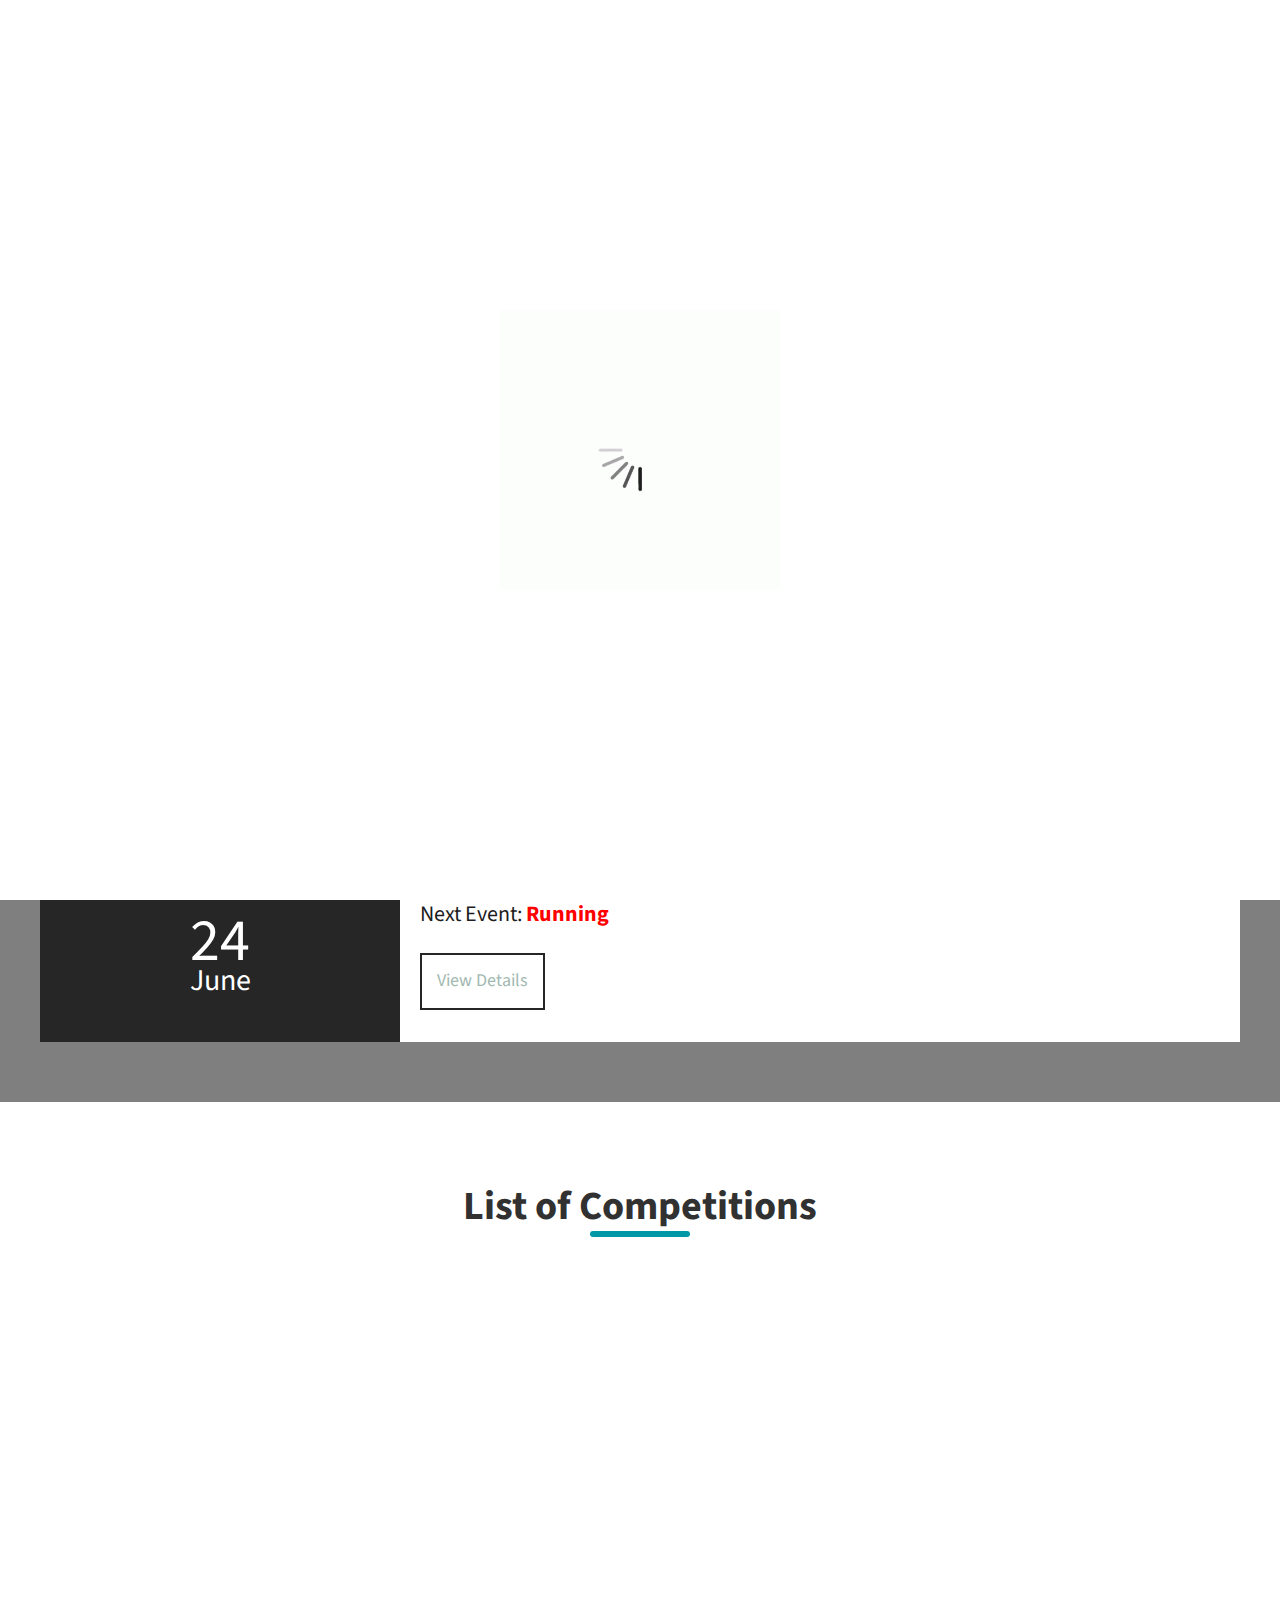
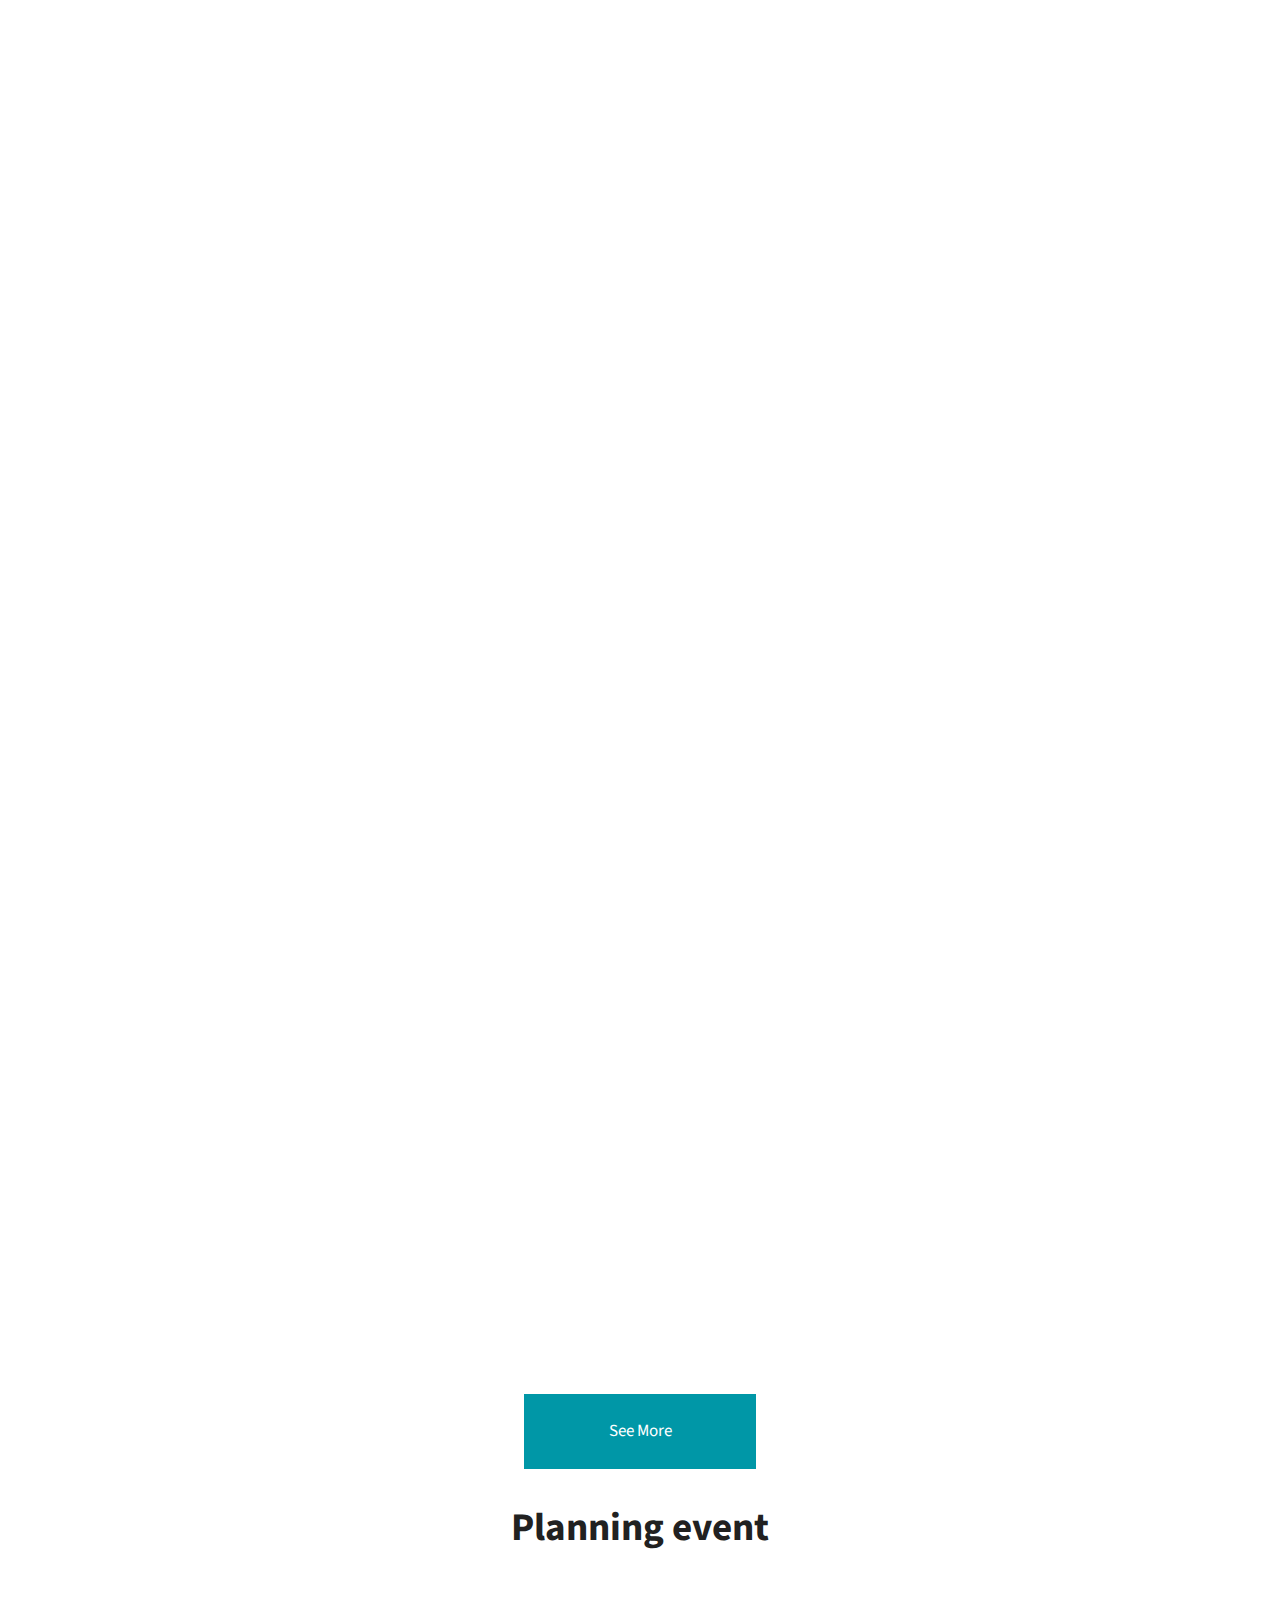
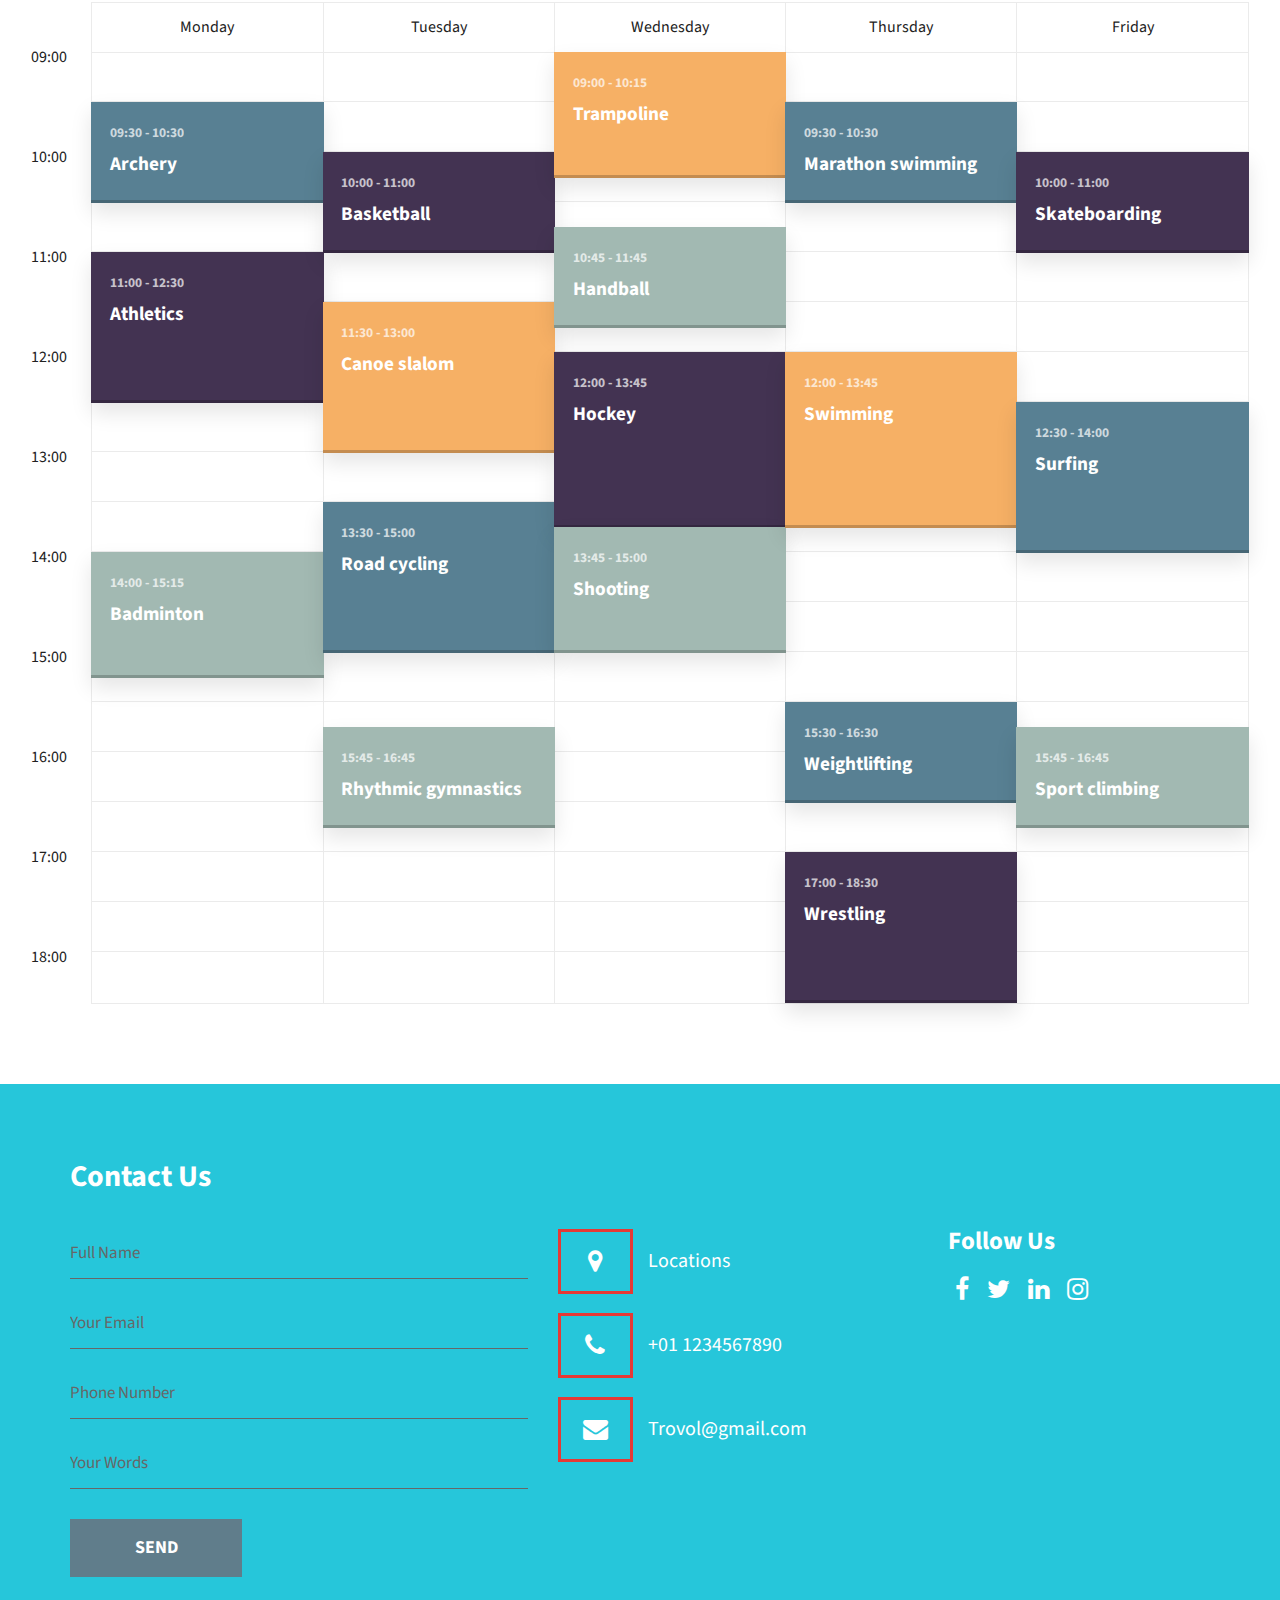
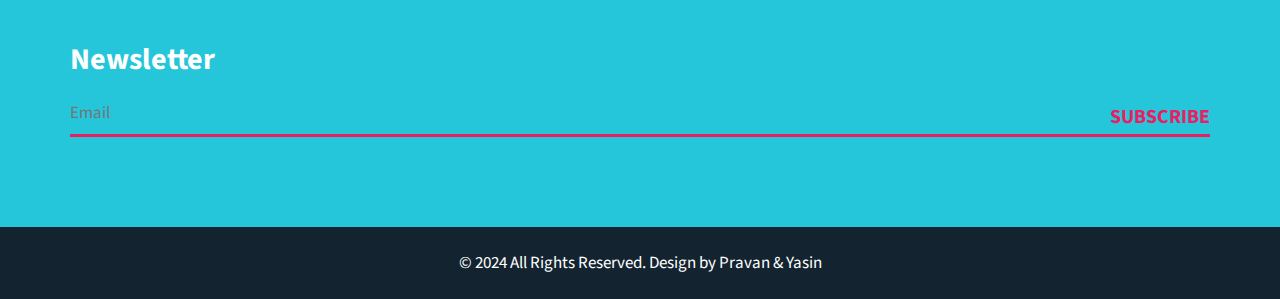
==== commit f454a6a3: "update" ====
--- a/competition.html
+++ b/competition.html
@@ -46,15 +46,12 @@
   <meta name="viewport" content="width=device-width, initial-scale=1">
   <script>document.getElementsByTagName("html")[0].className += " js";</script>
   <link rel="stylesheet" href="assets/css/style.css">
-  <title>Schedule Template | CodyHouse</title>
-  
+
    <meta charset="utf-8">
     <meta name="viewport" content="width=device-width, initial-scale=1, shrink-to-fit=no">
     <meta name="description" content="">
     <meta name="author" content="">
     <link href="https://fonts.googleapis.com/css?family=Poppins:100,200,300,400,500,600,700,800,900&display=swap" rel="stylesheet">
-
-    <title>PHPJabbers.com | Free Travel Agency Website Template</title>
 
     <!-- Bootstrap core CSS -->
     <link href="vendor/bootstrap/css/bootstrap.min.css" rel="stylesheet">
@@ -126,7 +123,8 @@
                   </div>
                   <div class="col-sm-9 col-md-8">
                      <nav class="navigation navbar navbar-expand-md navbar-dark ">
-                        <button class="navbar-toggler" type="button" data-toggle="collapse" data-target="#navbarsExample04" aria-controls="navbarsExample04" aria-expanded="false" aria-label="Toggle navigation">
+                        <button class="navbar-toggler" type="button" data-toggle="collapse" data-target="#navbarsExample04" aria-controls="navbarsExample04" 
+						aria-expanded="false" aria-label="Toggle navigation">
                         <span class="navbar-toggler-icon"></span>
                         </button>
                         <div class="collapse navbar-collapse" id="navbarsExample04">
@@ -369,7 +367,9 @@
                               <span>$500</span>
                            </div>
                         </div>
-                        <p>Boxing is a captivating Olympic sport that showcases the essence of strength, skill, and strategy. Competitors in various weight classes face off in the ring, aiming to outclass their opponents with precise punches, defensive prowess, and ringcraft. Olympic boxing emphasizes fair play, sportsmanship, and adherence to the rules, creating an electrifying atmosphere for spectators worldwide. As one of the oldest Olympic disciplines, boxing continues to be a thrilling and iconic component of the Games, celebrating the artistry and athleticism of its participants.</p>
+                        <p>Boxing is a captivating Olympic sport that showcases the essence of strength, skill, and strategy. Competitors in various weight classes face off in the ring, aiming to outclass their 
+						opponents with precise punches, defensive prowess, and ringcraft. Olympic boxing emphasizes fair play, sportsmanship, and adherence to the rules, creating an electrifying atmosphere for spectators 
+						worldwide. As one of the oldest Olympic disciplines, boxing continues to be a thrilling and iconic component of the Games, celebrating the artistry and athleticism of its participants.</p>
                         <div class="tusc">
                            <a class="read_more" href="Javascript:void(0)">Read More</a>
                            <a class="read_more" href="Javascript:void(0)">Book Now</a>
@@ -391,7 +391,9 @@
                               <span>$500</span>
                            </div>
                         </div>
-                        <p><font size="3">The volleyball event at the Paris 2024 Olympics promises to be a thrilling showcase of athleticism, teamwork, and intense competition. As one of the most popular and dynamic sports in the Olympic program, volleyball attracts top-notch athletes from around the world, all vying for the prestigious gold medal.The venue for volleyball in Paris 2024 will likely be a state-of-the-art facility designed to accommodate the fast-paced and high-energy nature of the sport.This will be fun and exciting for you and your family to enjoy. </font></p>
+                        <p><font size="3">The volleyball event at the Paris 2024 Olympics promises to be a thrilling showcase of athleticism, teamwork, and intense competition. As one of the most popular and dynamic sports in the Olympic program, v
+						olleyball attracts top-notch athletes from around the world, all vying for the prestigious gold medal.The venue for volleyball in Paris 2024 will likely be a state-of-the-art facility designed to accommodate the fast-paced
+						and high-energy nature of the sport.This will be fun and exciting for you and your family to enjoy. </font></p>
                         <div class="tusc">
                            <a class="read_more" href="Javascript:void(0)">Read More</a>
                            <a class="read_more" href="Javascript:void(0)">Book Now</a>
@@ -414,7 +416,9 @@
                               <span>$500</span>
                            </div>
                         </div>
-                        <p><font size="5">The Judo competition at the Paris 2024 Olympics is set to captivate audiences with its thrilling combination of skill, strategy, and explosive athleticism. Held at a prestigious venue, judo, a martial art that originated in Japan, will bring together the world's top judokas to compete for Olympic glory.Athletes will showcase their mastery of throws, grappling techniques, and ground control as they aim to score decisive victories over their opponents. The weight classes will add an element of diversity, ensuring that competitors of various sizes and strengths can showcase their expertise in this dynamic sport.</font></p>
+                        <p><font size="5">The Judo competition at the Paris 2024 Olympics is set to captivate audiences with its thrilling combination of skill, strategy, and explosive athleticism. Held at a prestigious venue, 
+						judo, a martial art that originated in Japan, will bring together the world's top judokas to compete for Olympic glory.Athletes will showcase their mastery of throws, grappling techniques, and ground control as they aim
+						to score decisive victories over their opponents. The weight classes will add an element of diversity, ensuring that competitors of various sizes and strengths can showcase their expertise in this dynamic sport.</font></p>
                         <div class="tusc">
                            <a class="read_more" href="Javascript:void(0)">Read More</a>
                            <a class="read_more" href="Javascript:void(0)">Book Now</a>
@@ -436,7 +440,9 @@
                               <span>$500</span>
                            </div>
                         </div>
-                        <p><font size="5">The sailing events at the Paris 2024 Olympics promise to be a breathtaking display of skill, strategy, and sheer athleticism as sailors from around the world compete on the waters of one of the most iconic cities. The location for the sailing competitions, likely in the scenic waters near Paris, will provide a stunning backdrop for the sport.Athletes will navigate a series of races and challenges, showcasing their mastery of wind and water. The diverse sailing classes, such as dinghies, keelboats, and windsurfers, will bring a variety of skills to the forefront, emphasizing the versatility and expertise of the participating sailors.</font></p>
+                        <p><font size="5">The sailing events at the Paris 2024 Olympics promise to be a breathtaking display of skill, strategy, and sheer athleticism as sailors from around the world compete on the waters of one of the most
+						iconic cities. The location for the sailing competitions, likely in the scenic waters near Paris, will provide a stunning backdrop for the sport.Athletes will navigate a series of races and challenges, showcasing their
+						mastery of wind and water. The diverse sailing classes, such as dinghies, keelboats, and windsurfers, will bring a variety of skills to the forefront, emphasizing the versatility and expertise of the participating sailors.</font></p>
                         <div class="tusc">
                            <a class="read_more" href="Javascript:void(0)">Read More</a>
                            <a class="read_more" href="Javascript:void(0)">Book Now</a>
@@ -452,8 +458,6 @@
       </div>
 	  <body>
   <header class="cd-main-header text-center flex flex-column flex-center">
-   
-
 <br>
     <h1 class="text-xl">Planning event</h1>
   </header>
@@ -664,14 +668,14 @@
                   <div class="col-md-5">
                      <form id="request" class="main_form">
                         <div class="row">
-                           <div class="col-md-12 ">
+                         <div class="col-md-12 ">
                               <input class="cont_in" placeholder="Full Name" type="type" name=" Name"> 
                            </div>
                            <div class="col-md-12">
-                              <input class="cont_in" placeholder="Your Email" type="type" name="Email"> 
+                              <input class="cont_in" placeholder="Your Email" type="email" name="Email"> 
                            </div>
                            <div class="col-md-12">
-                              <input class="cont_in" placeholder="Phone Number" type="type" name="Phone Number">                          
+                              <input class="cont_in" placeholder="Phone Number" type="number" name="Phone Number">                          
                            </div>
                            <div class="col-md-12">
                               <input class="cont_in" placeholder="Your Words" type="type" name="Words"> 
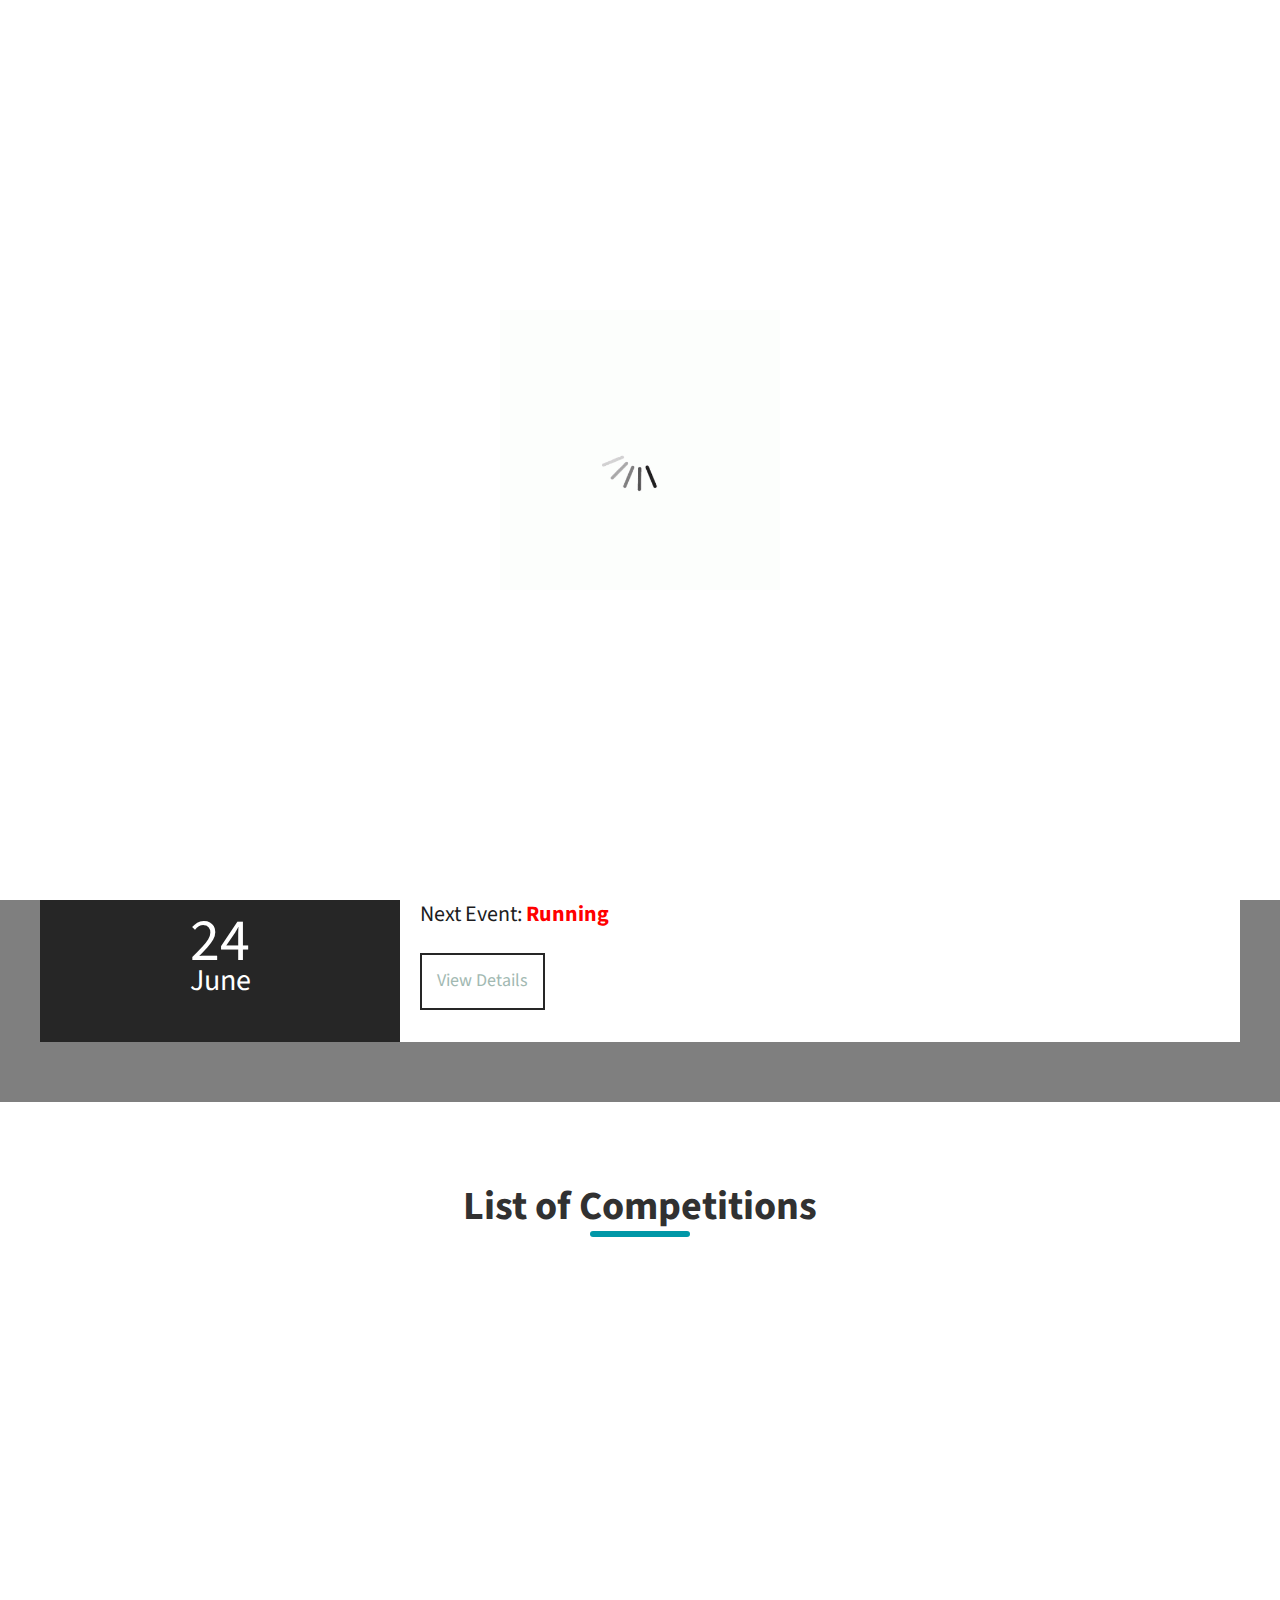
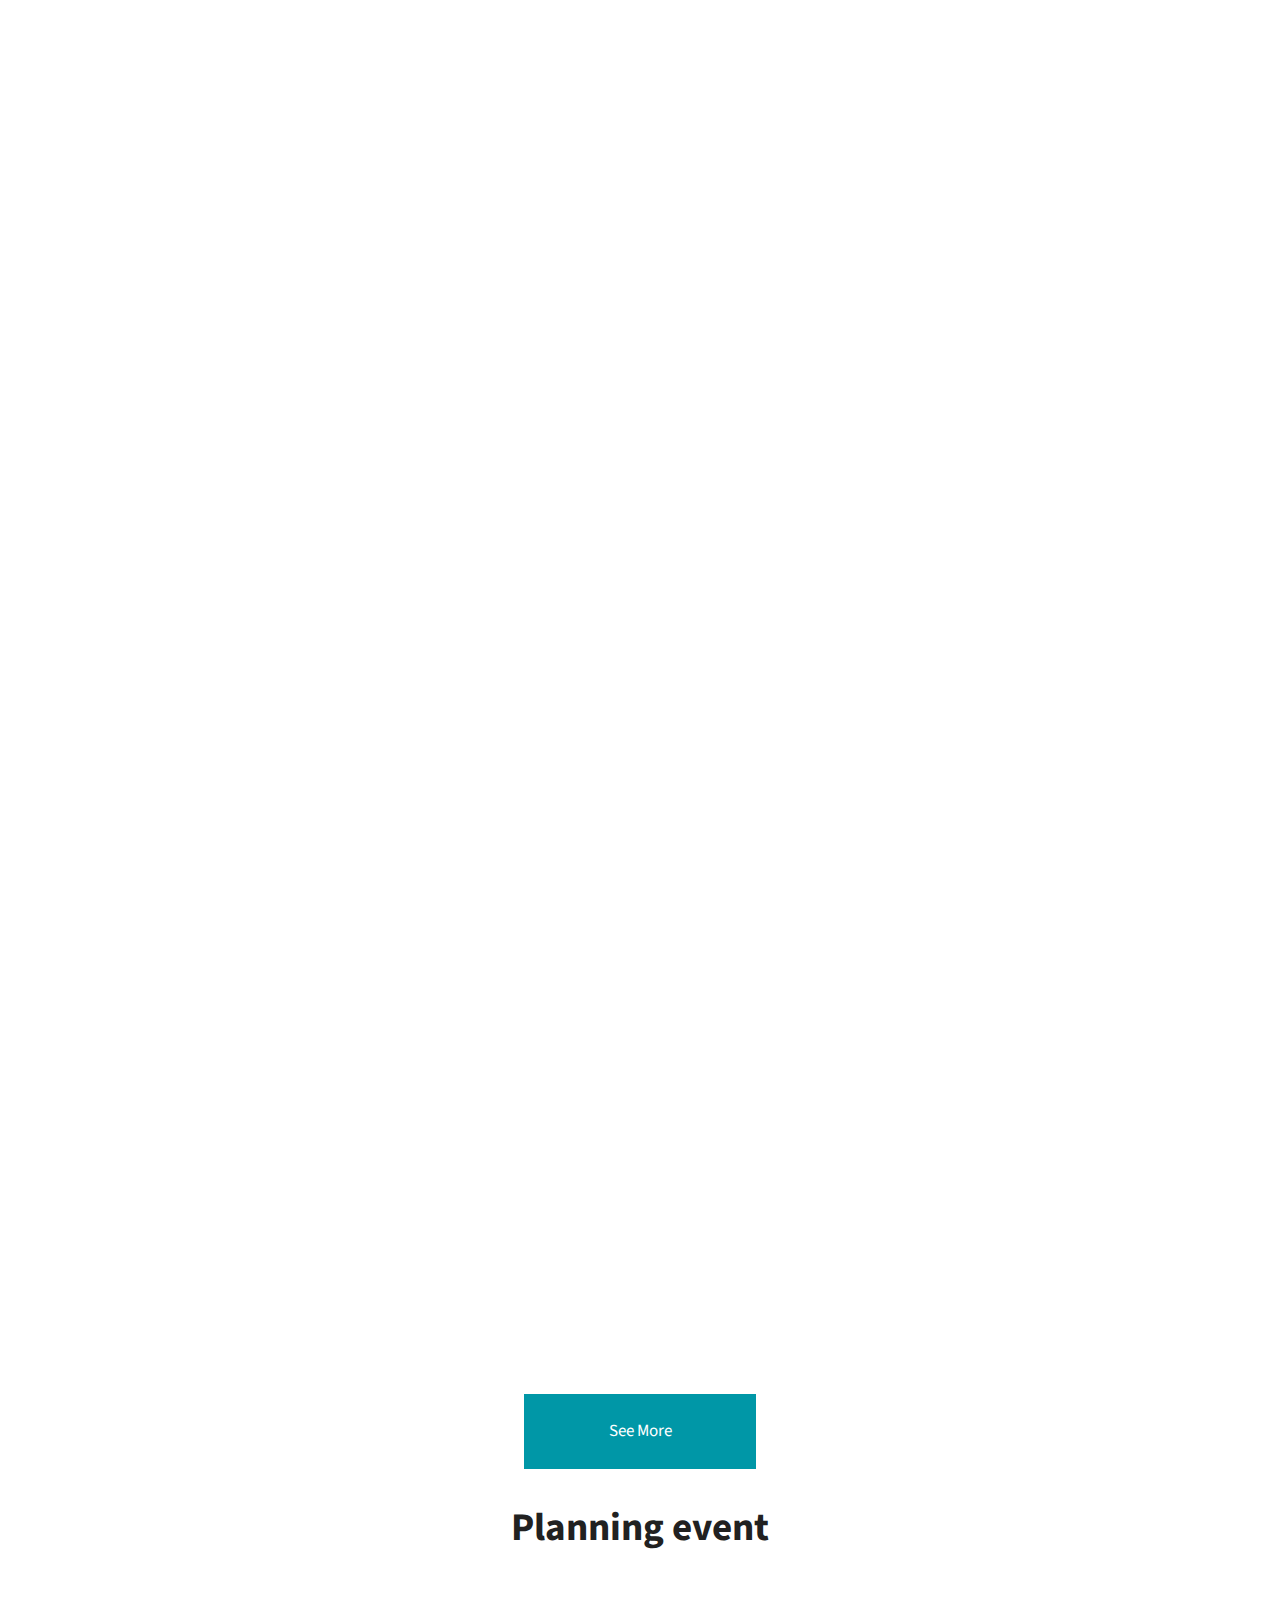
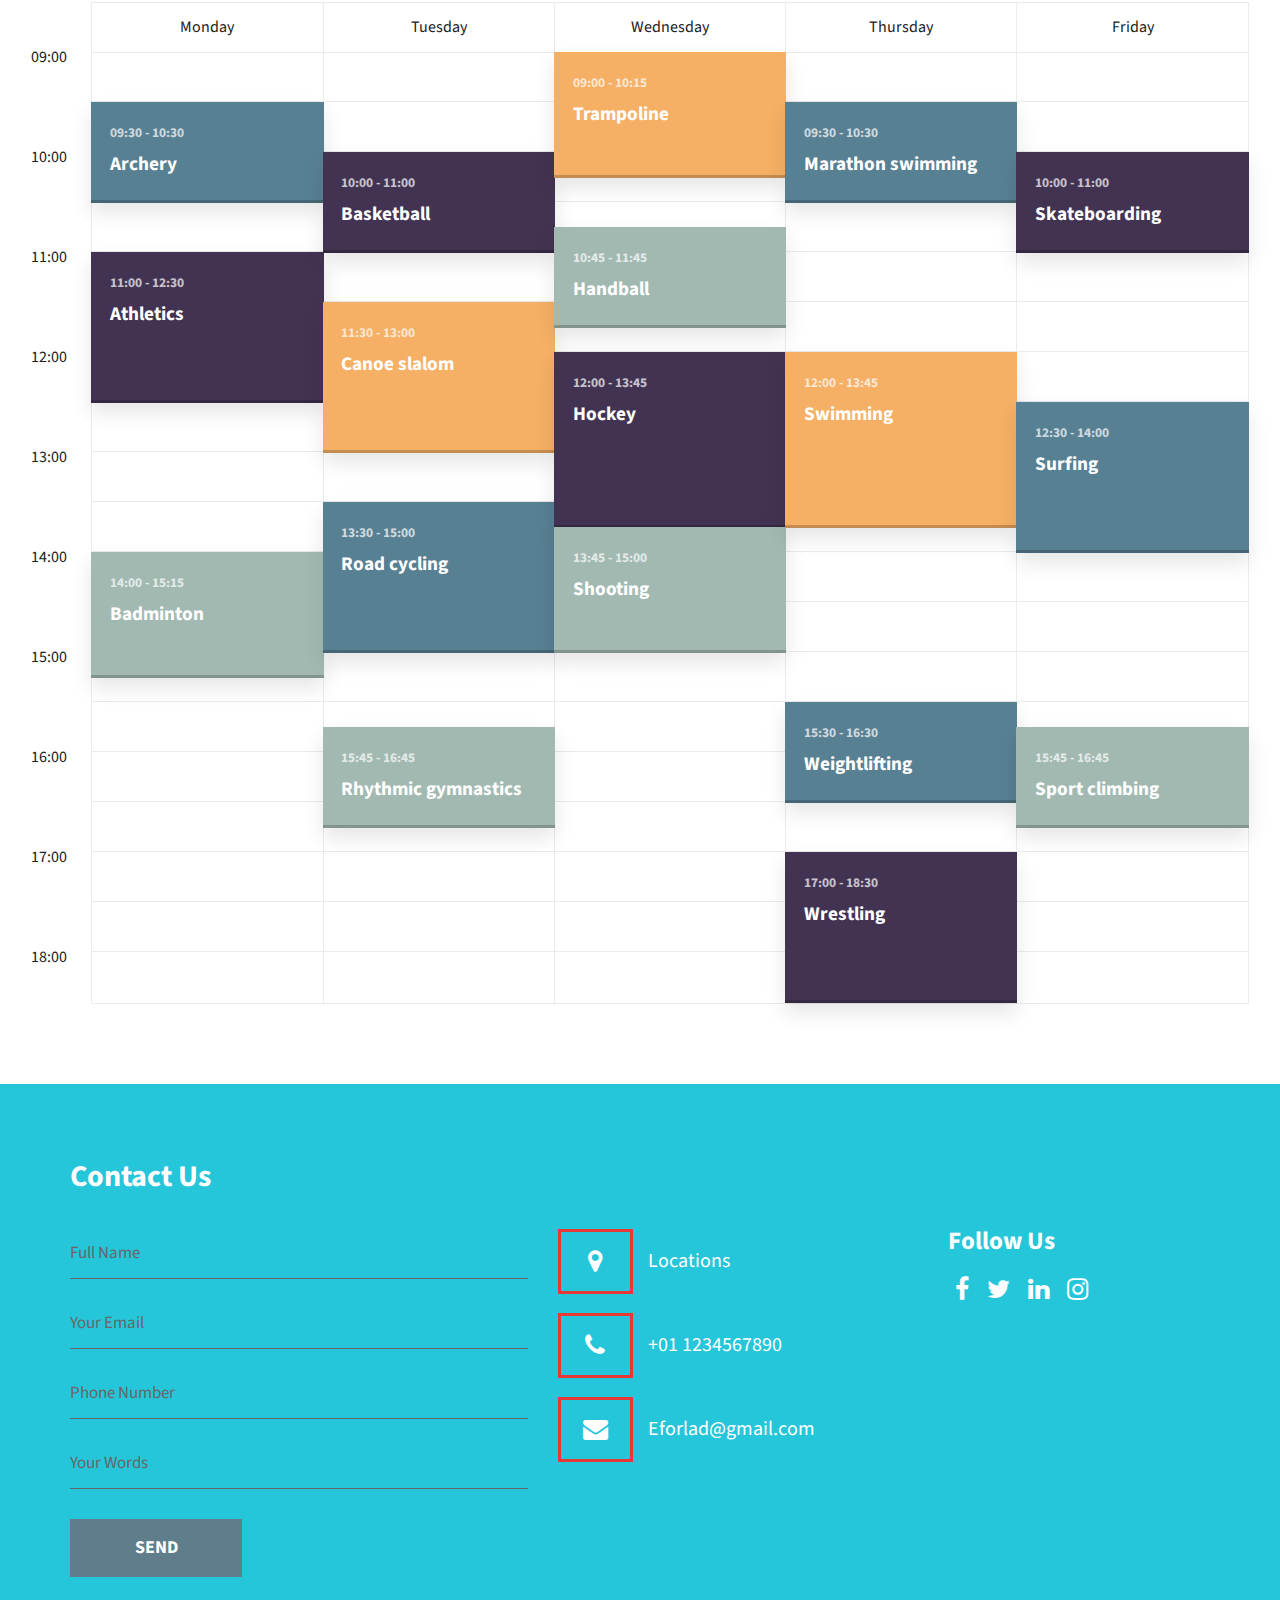
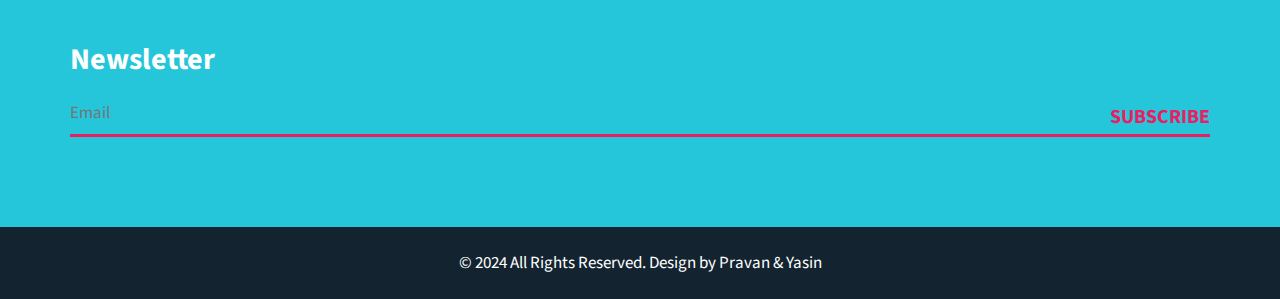
==== commit 0d1eb038: "update" ====
--- a/competition.html
+++ b/competition.html
@@ -8,7 +8,7 @@
       <meta name="viewport" content="width=device-width, initial-scale=1">
       <meta name="viewport" content="initial-scale=1, maximum-scale=1">
       <!-- site metas -->
-      <title>Trovol</title>
+      <title>Eforlad</title>
       <meta name="keywords" content="">
       <meta name="description" content="">
       <meta name="author" content="">
@@ -46,12 +46,15 @@
   <meta name="viewport" content="width=device-width, initial-scale=1">
   <script>document.getElementsByTagName("html")[0].className += " js";</script>
   <link rel="stylesheet" href="assets/css/style.css">
-
+  <title></title>
+  
    <meta charset="utf-8">
     <meta name="viewport" content="width=device-width, initial-scale=1, shrink-to-fit=no">
     <meta name="description" content="">
     <meta name="author" content="">
     <link href="https://fonts.googleapis.com/css?family=Poppins:100,200,300,400,500,600,700,800,900&display=swap" rel="stylesheet">
+
+    <title></title>
 
     <!-- Bootstrap core CSS -->
     <link href="vendor/bootstrap/css/bootstrap.min.css" rel="stylesheet">
@@ -102,7 +105,7 @@
                         </div>
                         <ul class="top_infomation">
                            <li><img src="images/ti_call.png" alt="#"/>Call : +1234567890</li>
-                           <li><img src="images/ti_mail.png" alt="#"/><a href="Javascript:void(0)"> Trovol@gmail.com</a></li>
+                           <li><img src="images/ti_mail.png" alt="#"/><a href="Javascript:void(0)"> Eforlad@gmail.com</a></li>
                         </ul>
                      </div>
                   </div>
@@ -123,8 +126,7 @@
                   </div>
                   <div class="col-sm-9 col-md-8">
                      <nav class="navigation navbar navbar-expand-md navbar-dark ">
-                        <button class="navbar-toggler" type="button" data-toggle="collapse" data-target="#navbarsExample04" aria-controls="navbarsExample04" 
-						aria-expanded="false" aria-label="Toggle navigation">
+                        <button class="navbar-toggler" type="button" data-toggle="collapse" data-target="#navbarsExample04" aria-controls="navbarsExample04" aria-expanded="false" aria-label="Toggle navigation">
                         <span class="navbar-toggler-icon"></span>
                         </button>
                         <div class="collapse navbar-collapse" id="navbarsExample04">
@@ -367,9 +369,7 @@
                               <span>$500</span>
                            </div>
                         </div>
-                        <p>Boxing is a captivating Olympic sport that showcases the essence of strength, skill, and strategy. Competitors in various weight classes face off in the ring, aiming to outclass their 
-						opponents with precise punches, defensive prowess, and ringcraft. Olympic boxing emphasizes fair play, sportsmanship, and adherence to the rules, creating an electrifying atmosphere for spectators 
-						worldwide. As one of the oldest Olympic disciplines, boxing continues to be a thrilling and iconic component of the Games, celebrating the artistry and athleticism of its participants.</p>
+                        <p>Boxing is a captivating Olympic sport that showcases the essence of strength, skill, and strategy. Competitors in various weight classes face off in the ring, aiming to outclass their opponents with precise punches, defensive prowess, and ringcraft. Olympic boxing emphasizes fair play, sportsmanship, and adherence to the rules, creating an electrifying atmosphere for spectators worldwide. As one of the oldest Olympic disciplines, boxing continues to be a thrilling and iconic component of the Games, celebrating the artistry and athleticism of its participants.</p>
                         <div class="tusc">
                            <a class="read_more" href="Javascript:void(0)">Read More</a>
                            <a class="read_more" href="Javascript:void(0)">Book Now</a>
@@ -391,9 +391,7 @@
                               <span>$500</span>
                            </div>
                         </div>
-                        <p><font size="3">The volleyball event at the Paris 2024 Olympics promises to be a thrilling showcase of athleticism, teamwork, and intense competition. As one of the most popular and dynamic sports in the Olympic program, v
-						olleyball attracts top-notch athletes from around the world, all vying for the prestigious gold medal.The venue for volleyball in Paris 2024 will likely be a state-of-the-art facility designed to accommodate the fast-paced
-						and high-energy nature of the sport.This will be fun and exciting for you and your family to enjoy. </font></p>
+                        <p><font size="3">The volleyball event at the Paris 2024 Olympics promises to be a thrilling showcase of athleticism, teamwork, and intense competition. As one of the most popular and dynamic sports in the Olympic program, volleyball attracts top-notch athletes from around the world, all vying for the prestigious gold medal.The venue for volleyball in Paris 2024 will likely be a state-of-the-art facility designed to accommodate the fast-paced and high-energy nature of the sport.This will be fun and exciting for you and your family to enjoy. </font></p>
                         <div class="tusc">
                            <a class="read_more" href="Javascript:void(0)">Read More</a>
                            <a class="read_more" href="Javascript:void(0)">Book Now</a>
@@ -416,9 +414,7 @@
                               <span>$500</span>
                            </div>
                         </div>
-                        <p><font size="5">The Judo competition at the Paris 2024 Olympics is set to captivate audiences with its thrilling combination of skill, strategy, and explosive athleticism. Held at a prestigious venue, 
-						judo, a martial art that originated in Japan, will bring together the world's top judokas to compete for Olympic glory.Athletes will showcase their mastery of throws, grappling techniques, and ground control as they aim
-						to score decisive victories over their opponents. The weight classes will add an element of diversity, ensuring that competitors of various sizes and strengths can showcase their expertise in this dynamic sport.</font></p>
+                        <p><font size="5">The Judo competition at the Paris 2024 Olympics is set to captivate audiences with its thrilling combination of skill, strategy, and explosive athleticism. Held at a prestigious venue, judo, a martial art that originated in Japan, will bring together the world's top judokas to compete for Olympic glory.Athletes will showcase their mastery of throws, grappling techniques, and ground control as they aim to score decisive victories over their opponents. The weight classes will add an element of diversity, ensuring that competitors of various sizes and strengths can showcase their expertise in this dynamic sport.</font></p>
                         <div class="tusc">
                            <a class="read_more" href="Javascript:void(0)">Read More</a>
                            <a class="read_more" href="Javascript:void(0)">Book Now</a>
@@ -440,9 +436,7 @@
                               <span>$500</span>
                            </div>
                         </div>
-                        <p><font size="5">The sailing events at the Paris 2024 Olympics promise to be a breathtaking display of skill, strategy, and sheer athleticism as sailors from around the world compete on the waters of one of the most
-						iconic cities. The location for the sailing competitions, likely in the scenic waters near Paris, will provide a stunning backdrop for the sport.Athletes will navigate a series of races and challenges, showcasing their
-						mastery of wind and water. The diverse sailing classes, such as dinghies, keelboats, and windsurfers, will bring a variety of skills to the forefront, emphasizing the versatility and expertise of the participating sailors.</font></p>
+                        <p><font size="5">The sailing events at the Paris 2024 Olympics promise to be a breathtaking display of skill, strategy, and sheer athleticism as sailors from around the world compete on the waters of one of the most iconic cities. The location for the sailing competitions, likely in the scenic waters near Paris, will provide a stunning backdrop for the sport.Athletes will navigate a series of races and challenges, showcasing their mastery of wind and water. The diverse sailing classes, such as dinghies, keelboats, and windsurfers, will bring a variety of skills to the forefront, emphasizing the versatility and expertise of the participating sailors.</font></p>
                         <div class="tusc">
                            <a class="read_more" href="Javascript:void(0)">Read More</a>
                            <a class="read_more" href="Javascript:void(0)">Book Now</a>
@@ -458,6 +452,8 @@
       </div>
 	  <body>
   <header class="cd-main-header text-center flex flex-column flex-center">
+   
+
 <br>
     <h1 class="text-xl">Planning event</h1>
   </header>
@@ -691,7 +687,7 @@
                         <li><i class="fa fa-map-marker" aria-hidden="true"></i>Locations 
                         </li>
                         <li><i class="fa fa-phone" aria-hidden="true"></i>+01 1234567890</li>
-                        <li> <i class="fa fa-envelope" aria-hidden="true"></i><a href="Javascript:void(0)"> Trovol@gmail.com</a></li>
+                        <li> <i class="fa fa-envelope" aria-hidden="true"></i><a href="Javascript:void(0)"> Eforlad@gmail.com</a></li>
                      </ul>
                   </div>
                   <div class="col-md-3">
